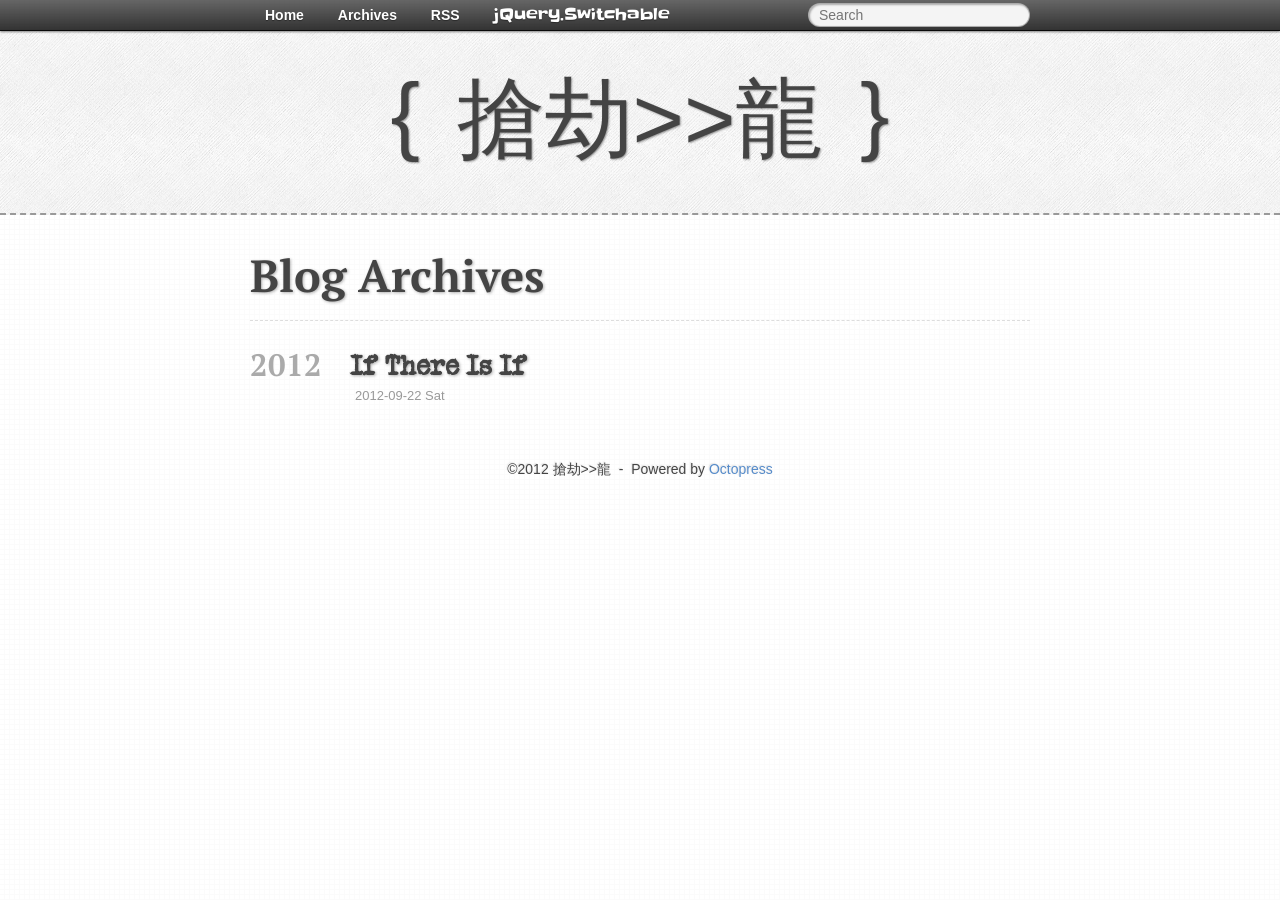
==== blog/archives/index.html @ db96f8ab "Site updated at 2012-09-22 14:22:09 UTC" ====
<!DOCTYPE html>
<html>
<head>
  <meta charset="utf-8" />
  <title>Blog Archives - 博狐小站</title>
  
  <meta name="description" content=" Blog Archives 2012 If There Is If 2012-09-22 Sat " />
  <meta name="viewport" content="width=device-width, initial-scale=1" />
  <link rel="stylesheet" href="/stylesheets/screen.css" />
  
  <link rel="alternate" href="/atom.xml" type="application/atom+xml" />
  
</head>

<body>
<!--[if IE]>
html,body{height:100%;overflow:hidden}
<div class="ie-go-away">My blog does not support the IE!</div>
<![endif]-->

<!-- 黑长直 -->
<nav class="black-long-straight">
  <ul>
    <li><a href="/">Home</a></li>
    <li><a href="/blog/archives">Archives</a></li>
    <li><a href="/atom.xml">RSS</a></li>
    <li><a href="http://switchable.mrzhang.me/" class="switchable" target="_blank">jQuery.Switchable</a></li>
    
    <li>
      <form action="http://google.com/search" method="get" target="_blank">
        <input type="hidden" name="q" value="site:bffox.github.com" />
        <input type="text" name="q" class="search" placeholder="Search" x-webkit-speech />
      </form>
    </li>
    
  </ul>
</nav>

<header class="my-nickname"><em title="">搶劫>>龍</em></header>

<section class="main-wrap clearfix">


  
  <header>
    <h1 class="page-title">Blog Archives</h1>
    
  </header>
  
  <dl class="archives">
  
  
  
    
    <dt>2012</dt>
  
  <dd><h1 class="entry-title"><a href="/if-there-is-if.html">If There Is If</a></h1>
<p class="meta">
  








  


<time datetime="2012-09-22T20:01:00+08:00" pubdate="pubdate" data-updated="true">2012-09-22 Sat</time>
  

</p>
</dd>
  
</dl>




  <section id="disqus_thread"></section>
</section>

<footer class="footer">
  &copy;2012 搶劫>>龍
  &nbsp;-&nbsp;
  Powered by <a href="http://octopress.org" target="_blank">Octopress</a>
</footer>


<ul id="social-links">
  
  
  
  
</ul>

<script src="/javascripts/application.js"></script>


<iframe src="/offline-cache.html" style="display:none"></iframe>
</body>
</html>
---- stylesheets/screen.css ----
/*
 * (c) eDoctor
 *
 * @author Jay-Jay.Zhang@eDoctor.cn
 *//*
 * Global Values
 *
 * @author Jay-Jay.Zhang@eDoctor.cn
 *//*
 * Mixins
 *
 * @author Jay-Jay.Zhang@eDoctor.cn
 *//*
 * Reset
 *
 * @author Jay-Jay.Zhang@eDoctor.cn
 */*{margin:0;padding:0}html{background:#fff;color:#444;-webkit-text-size-adjust:100%;-moz-text-size-adjust:100%;-ms-text-size-adjust:100%}body,button,input,select,textarea{font:14px/1.5 "Helvetica Neue",arial,sans-serif}h1,h2,h3,h4,h5,h6,input,select,textarea{font-size:100%}a{color:#578cca;text-decoration:none}a:hover{color:#6a99d0;text-decoration:underline}ul,ol{list-style:none}address,em{font-style:normal}fieldset,img{border:0}code{font-family:Monaco, Consolas, 'Lucida Console', monospace}audio,canvas,video{display:inline-block;*display:inline;*zoom:1}sub,sup{position:relative;font-size:75%;line-height:0;vertical-align:baseline}sup{top:-0.5em}sub{bottom:-0.25em}table{border-collapse:collapse;border-spacing:0}th{text-align:left}/*
 * Utility Classes
 *
 * @author Jay-Jay.Zhang@eDoctor.cn
 */.clearfix{*zoom:1}.clearfix:before,.clearfix:after{content:'\20';display:table}.clearfix:after{clear:both}.float-l{float:left}.float-r{float:right}.hide{display:none}.show{display:block}.inline-show{display:inline-block}.align-l{text-align:left}.align-c{text-align:center}.align-r{text-align:right}.nowrap{white-space:nowrap}.disabled{cursor:default}a.disabled:hover{text-decoration:none;cursor:default}/*
 * UI: Button
 *
 * @author Jay-Jay.Zhang@eDoctor.cn
 */.btn{display:inline-block;padding:3px 12px 2px;vertical-align:middle;border:1px solid #ccc;border-radius:4px;border-color:#e6e6e6 #e6e6e6 #bfbfbf;border-color:rgba(0,0,0,0.1) rgba(0,0,0,0.1) rgba(0,0,0,0.25);background-color:#f5f5f5;background-image:-webkit-gradient(linear, 50% 0%, 50% 100%, color-stop(0%, #ffffff), color-stop(100%, #e6e6e6));background-image:-webkit-linear-gradient(top, #ffffff,#e6e6e6);background-image:-moz-linear-gradient(top, #ffffff,#e6e6e6);background-image:-o-linear-gradient(top, #ffffff,#e6e6e6);background-image:linear-gradient(top, #ffffff,#e6e6e6);background-repeat:repeat-x;-webkit-box-shadow:0 1px rgba(255,255,255,0.2) inset,0 1px 2px rgba(0,0,0,0.1);-moz-box-shadow:0 1px rgba(255,255,255,0.2) inset,0 1px 2px rgba(0,0,0,0.1);box-shadow:0 1px rgba(255,255,255,0.2) inset,0 1px 2px rgba(0,0,0,0.1);color:#555;font-size:15px;text-align:center;text-shadow:0 1px 1px rgba(255,255,255,0.75);line-height:23px;cursor:pointer}.btn:hover{background-color:#e6e6e6}.btn.disabled,.btn[disabled]{border-color:#ccc \9;background-color:#e6e6e6}.btn:hover{color:#555;text-decoration:none;background-position:0 -15px;-webkit-transition:background-position 0.1s linear;-moz-transition:background-position 0.1s linear;-o-transition:background-position 0.1s linear;transition:background-position 0.1s linear}.btn.disabled,.btn[disabled]{background-image:none;-webkit-box-shadow:none;-moz-box-shadow:none;box-shadow:none;filter:progid:DXImageTransform.Microsoft.Alpha(Opacity=65);opacity:0.65;color:#7b7b7b;cursor:default}.btn.disabled:hover,.btn[disabled]:hover{color:#7b7b7b}button.btn{*padding:2px 1px 0;*line-height:22px}button.btn::-moz-focus-inner{padding:0;border:0}.btn-red,.btn-red:hover,.btn-green,.btn-green:hover,.btn-orange,.btn-orange:hover{color:#fff;text-shadow:0 -1px rgba(0,0,0,0.25)}.btn-red{border-color:#bd362f #bd362f #802420;border-color:rgba(0,0,0,0.1) rgba(0,0,0,0.1) rgba(0,0,0,0.25);background-color:#da4e49;background-image:-webkit-gradient(linear, 50% 0%, 50% 100%, color-stop(0%, #ee5f5b), color-stop(100%, #bd362f));background-image:-webkit-linear-gradient(top, #ee5f5b,#bd362f);background-image:-moz-linear-gradient(top, #ee5f5b,#bd362f);background-image:-o-linear-gradient(top, #ee5f5b,#bd362f);background-image:linear-gradient(top, #ee5f5b,#bd362f);background-repeat:repeat-x}.btn-red:hover{background-color:#bd362f}.btn-red.disabled,.btn-red[disabled]{border-color:#ccc \9;background-color:#e6e6e6}.btn-green{border-color:#86bd55 #86bd55 #608e37;border-color:rgba(0,0,0,0.1) rgba(0,0,0,0.1) rgba(0,0,0,0.25);background-color:#95d23a;background-image:-webkit-gradient(linear, 50% 0%, 50% 100%, color-stop(0%, #a0e028), color-stop(100%, #86bd55));background-image:-webkit-linear-gradient(top, #a0e028,#86bd55);background-image:-moz-linear-gradient(top, #a0e028,#86bd55);background-image:-o-linear-gradient(top, #a0e028,#86bd55);background-image:linear-gradient(top, #a0e028,#86bd55);background-repeat:repeat-x}.btn-green:hover{background-color:#86bd55}.btn-green.disabled,.btn-green[disabled]{border-color:#ccc \9;background-color:#e6e6e6}.btn-orange{border-color:#f89406 #f89406 #ad6704;border-color:rgba(0,0,0,0.1) rgba(0,0,0,0.1) rgba(0,0,0,0.25);background-color:#f9a732;background-image:-webkit-gradient(linear, 50% 0%, 50% 100%, color-stop(0%, #fbb450), color-stop(100%, #f89406));background-image:-webkit-linear-gradient(top, #fbb450,#f89406);background-image:-moz-linear-gradient(top, #fbb450,#f89406);background-image:-o-linear-gradient(top, #fbb450,#f89406);background-image:linear-gradient(top, #fbb450,#f89406);background-repeat:repeat-x}.btn-orange:hover{background-color:#f89406}.btn-orange.disabled,.btn-orange[disabled]{border-color:#ccc \9;background-color:#e6e6e6}/*
 * UI: Input
 *
 * @author Jay-Jay.Zhang@eDoctor.cn
 */.input{width:210px;height:18px;padding:5px;border:1px solid #ccc;border-radius:3px;-webkit-box-shadow:0 1px 1px rgba(0,0,0,0.075) inset;-moz-box-shadow:0 1px 1px rgba(0,0,0,0.075) inset;box-shadow:0 1px 1px rgba(0,0,0,0.075) inset;color:#555;line-height:1}.input:focus{border-color:#999;-webkit-box-shadow:0 1px 1px rgba(0,0,0,0.075) inset,0 0 8px rgba(0,0,0,0.1);-moz-box-shadow:0 1px 1px rgba(0,0,0,0.075) inset,0 0 8px rgba(0,0,0,0.1);box-shadow:0 1px 1px rgba(0,0,0,0.075) inset,0 0 8px rgba(0,0,0,0.1);outline:0;outline:thin dotted \9}.input.disabled,.input[disabled],.input[readonly]{border-color:#ddd;background-color:#f5f5f5;cursor:not-allowed}textarea.input{height:auto;line-height:1.5;word-wrap:break-word}select.input{width:auto;height:auto}.input-mini{width:60px}.input-small{width:90px}.input-medium{width:150px}.input-large{width:210px}.input-xlarge{width:270px}.input-xxlarge{width:530px}/*
 * Type Styles For Chinese Pages
 * (c) https://github.com/sofish/typo.css
 *
 * @author Jay-Jay.Zhang@eDoctor.cn
 */.typo p,.typo-p,.typo pre,.typo-pre,.typo ul,.typo-ul,.typo ol,.typo-ol,.typo dl,.typo-dl,.typo form,.typo-form,.typo hr,.typo-hr,.typo table,.typo-table{margin-bottom:1em}.typo-h1-6,.typo h1,.typo-h1,.typo h2,.typo-h2,.typo h3,.typo-h3,.typo h4,.typo-h4,.typo h5,.typo-h5,.typo h6,.typo-h6{margin-bottom:0.4em;font-weight:500;font-weight:800\9;line-height:1.5}.typo h1,.typo-h1{font-size:1.8em}.typo h2,.typo-h2{font-size:1.6em}.typo h3,.typo-h3{font-size:1.4em}.typo h4,.typo-h4{font-size:1.2em}.typo h5,.typo-h5{font-size:1em}.typo h6,.typo-h6{font-size:1em}.typo ul,.typo-ul{margin-left:1.3em;list-style:disc}.typo ol,.typo-ol{margin-left:1.9em;list-style:decimal}.typo li ul,.typo li ol,.typo-ul ul,.typo-ul ol,.typo-ol ul,.typo-ol ol{margin-top:0;margin-bottom:0;margin-left:2em}.typo li ul,.typo-ul ul,.typo-ol ul{list-style:circle}.typo-table th,.typo table th,.typo-table td,.typo table td{border:1px solid #ddd;padding:5px 10px}.typo-table th,.typo table th{background:#fbfbfb}.typo-table thead th,.typo table thead th{background:#f1f1f1}@font-face{font-family:'Slackey';font-style:normal;font-weight:normal;src:local("Slackey"),url("/fonts/Slackey-webfont.woff") format("woff")}@font-face{font-family:'SecretTypewriterRegular';font-style:normal;font-weight:normal;src:local("SecretTypewriterRegular"),url("/fonts/veteran_typewriter-webfont.woff") format("woff")}@font-face{font-family:'PT Serif';font-style:normal;font-weight:normal;src:local("PT Serif"),url("/fonts/ptSerif-webfont.woff") format("woff")}html{background:#fff url(/images/bg.png) repeat}body{min-width:780px;padding-top:32px}iframe{border:0}.black-long-straight{position:fixed;top:0;left:0;z-index:9998;width:100%;height:30px;border-bottom:1px solid rgba(0,0,0,0.9);background:rgba(0,0,0,0.8);background:-webkit-gradient(linear, 50% 0%, 50% 100%, color-stop(0%, rgba(0,0,0,0.6)), color-stop(100%, rgba(0,0,0,0.8)));background:-webkit-linear-gradient(top, rgba(0,0,0,0.6),rgba(0,0,0,0.8));background:-moz-linear-gradient(top, rgba(0,0,0,0.6),rgba(0,0,0,0.8));background:-o-linear-gradient(top, rgba(0,0,0,0.6),rgba(0,0,0,0.8));background:linear-gradient(top, rgba(0,0,0,0.6),rgba(0,0,0,0.8));-webkit-box-shadow:0 1px 2px rgba(0,0,0,0.5);-moz-box-shadow:0 1px 2px rgba(0,0,0,0.5);box-shadow:0 1px 2px rgba(0,0,0,0.5)}.black-long-straight li{display:inline}.black-long-straight a{display:inline-block;padding:0 15px;color:#fff;font-weight:bold;line-height:30px;text-shadow:0 1px 1px rgba(0,0,0,0.4);-webkit-transition:background-color 0.3s ease-in-out;-moz-transition:background-color 0.3s ease-in-out;-o-transition:background-color 0.3s ease-in-out;transition:background-color 0.3s ease-in-out}.black-long-straight a:hover{background-color:rgba(0,0,0,0.3);text-decoration:none}.black-long-straight a.switchable{font:normal 16px/28px "Slackey","Helvetica Neue",arial,sans-serif}.black-long-straight .search{float:right;width:200px;height:16px;border-radius:22px;margin:-27px 0 0 15px;padding:3px 10px;border:1px solid rgba(0,0,0,0.3);outline:none;background-color:#f4f4f4;-webkit-box-shadow:1px 1px 2px rgba(0,0,0,0.3) inset;-moz-box-shadow:1px 1px 2px rgba(0,0,0,0.3) inset;box-shadow:1px 1px 2px rgba(0,0,0,0.3) inset;color:#666;line-height:1;-webkit-transition:background-color 0.15s ease-in-out;-moz-transition:background-color 0.15s ease-in-out;-o-transition:background-color 0.15s ease-in-out;transition:background-color 0.15s ease-in-out}.black-long-straight .search:hover,.black-long-straight .search:focus{background-color:#e8e8e8}.my-nickname{margin-bottom:30px;padding:38px 0 50px;border-bottom:2px dashed #999;background:url(/images/bg2.png) repeat;font-size:88px;line-height:1;text-align:center;text-shadow:1px 1px 2px rgba(0,0,0,0.4)}.my-nickname::before{content:'{';margin-right:20px}.my-nickname::after{content:'}';margin-left:20px}.my-nickname em{display:inline-block;vertical-align:text-bottom;white-space:nowrap;-webkit-animation:Open 1.5s ease-out forwards, Show 3.5s forwards;-moz-animation:Open 1.5s ease-out forwards, Show 3.5s forwards}@media screen and (max-device-width: 1024px){.my-nickname em{-webkit-animation:none, none}}@-webkit-keyframes Open{0%,66%{width:0}100%{width:400px}}@-moz-keyframes Open{0%,66%{width:0}100%{width:400px}}@-webkit-keyframes Show{0%,40%{opacity:0}100%{opacity:1}}@-moz-keyframes Show{0%,40%{opacity:0}100%{opacity:1}}.main-wrap,.black-long-straight ul{width:780px;margin:0 auto}.footer{padding:40px 0 20px;text-align:center;text-shadow:-1px -1px 1px rgba(204,204,204,0.5)}.pagination a{margin-top:1em}article{padding:1em 0;border-bottom:1px dashed #ddd}article .neighbor{padding-top:2em}.entry-title{font-family:"SecretTypewriterRegular","Helvetica Neue",arial,sans-serif;font-size:28px;text-shadow:1px 1px 3px rgba(0,0,0,0.3)}.entry-title a{color:#444;-webkit-transition:color 1s ease-in-out;-moz-transition:color 1s ease-in-out;-o-transition:color 1s ease-in-out;transition:color 1s ease-in-out}.entry-title a:hover{color:#105cb6}.entry-content{font-size:16px}.entry-content p:first-child::first-letter{font-size:24px}.entry-content p>code,.entry-content li>code{display:inline-block;padding:0 .2em;border:1px solid #ddd;border-radius:3px;background:#f8f8f8;font-size:14px}.entry-content p>pre[class^='sh_']>code,.entry-content li>pre[class^='sh_']>code{display:block}.meta{height:16px;padding:0 5px;color:#999;line-height:1}.tags{margin-left:8px;font-size:13px}time{font-size:13px}.share-to-weibo{padding-left:1em;vertical-align:middle}.share-to-weibo a{display:inline-block;width:16px;height:16px;margin-right:4px;background:url(/images/icon.png) no-repeat 999px 999px}.share-to-weibo .sina-weibo{background-position:0 0}.share-to-weibo .tencent-weibo{background-position:0 -16px}.share-to-weibo .twitter{background-position:0 -32px}.archives{position:relative;padding:15px 0 0 100px}.archives dt{position:absolute;left:0;padding-top:6px;color:#aaa;font-family:"PT Serif",Georgia,"Helvetica Neue",arial,sans-serif;font-size:31px}.archives dd{padding:10px 0 15px;border-bottom:1px dashed #ddd}.archives dd:last-of-type{border-bottom:0}.page-title{padding-bottom:15px;border-bottom:1px dashed #ddd;color:#444;font:normal 45px "PT Serif",Georgia,"Helvetica Neue",arial,sans-serif;text-shadow:1px 1px 3px rgba(0,0,0,0.3)}#social-links{position:fixed;top:30px;left:20px}#social-links li{width:35px;height:35px;border-radius:35px;overflow:hidden;margin-top:9px;background-color:rgba(0,0,0,0.4);text-align:center;line-height:35px;-webkit-transition:background-color 1s ease-in-out;-moz-transition:background-color 1s ease-in-out;-o-transition:background-color 1s ease-in-out;transition:background-color 1s ease-in-out}#social-links li:hover{background-color:rgba(0,0,0,0.6)}#social-links a{display:inline-block;position:relative;width:100%;height:100%}#social-links a svg{position:absolute}#social-links a .github{top:3px;left:2px}#social-links a .sina-weibo{top:8px;left:6px}#social-links a .tencent-weibo{top:6px;left:4px}#social-links a .twitter{top:2px;left:3px}pre[class^='sh_'],.sh_sourcecode{overflow-x:auto;margin-top:1em;padding:8px 12px;border:1px solid #e8e8e8;border-left-width:6px;border-radius:0 4px 4px 0;background:#f8f8f8;text-shadow:0 -1px rgba(0,0,0,0.1)}.sh_sourcecode .sh_type,.sh_sourcecode .sh_keyword,.sh_sourcecode .sh_selector,.sh_sourcecode .sh_preproc{color:#e8bf69}.sh_sourcecode .sh_string,.sh_sourcecode .sh_regexp,.sh_sourcecode .sh_number,.sh_sourcecode .sh_specialchar{color:#a5c160}.sh_sourcecode .sh_property,.sh_sourcecode .sh_value{color:#6e9cbd}.sh_sourcecode .sh_function{color:#da4938}.sh_sourcecode .sh_comment{color:#bc9357;font-style:italic;text-shadow:none}.sh_commands code::before{margin-right:10px;content:"$"}.flash-notice{margin:10px auto;text-align:center}.flash-notice div{display:inline-block;padding:10px 20px;border:1px solid #ddd;border-radius:4px;text-shadow:0 1px rgba(255,255,255,0.5)}.flash-notice div a{color:inherit;text-decoration:underline}.flash-notice .warning{border-color:#fbeed5;background-color:#fcf8e3;color:#c09853}.flash-notice .error{border-color:#eed3d7;background-color:#f2dede;color:#b94a48}.flash-notice .success{border-color:#d6e9c6;background-color:#dff0d8;color:#468847}.flash-notice .info{border-color:#bce8f1;background-color:#d9edf7;color:#3a87ad}.fork-me{display:block;position:fixed;top:31px;right:0;width:149px;height:149px;overflow:hidden;background:url(/images/fork-me.png) no-repeat;font-size:0;text-indent:-9999px}.page-not-found{padding-top:50px;font-size:20px;text-align:center}.page-not-found em{font-size:150px;font-weight:800;letter-spacing:8px;text-shadow:-1px 0 #888,-16px 0 #444,-17px 0 #888;-webkit-transform:skew(-5deg, -3deg);-moz-transform:skew(-5deg, -3deg);-o-transform:skew(-5deg, -3deg);transform:skew(-5deg, -3deg)}.ie-go-away{position:absolute;top:0;left:0;width:100%;height:100%;z-index:9999;background:#fff;font-size:72px;font-weight:bold}
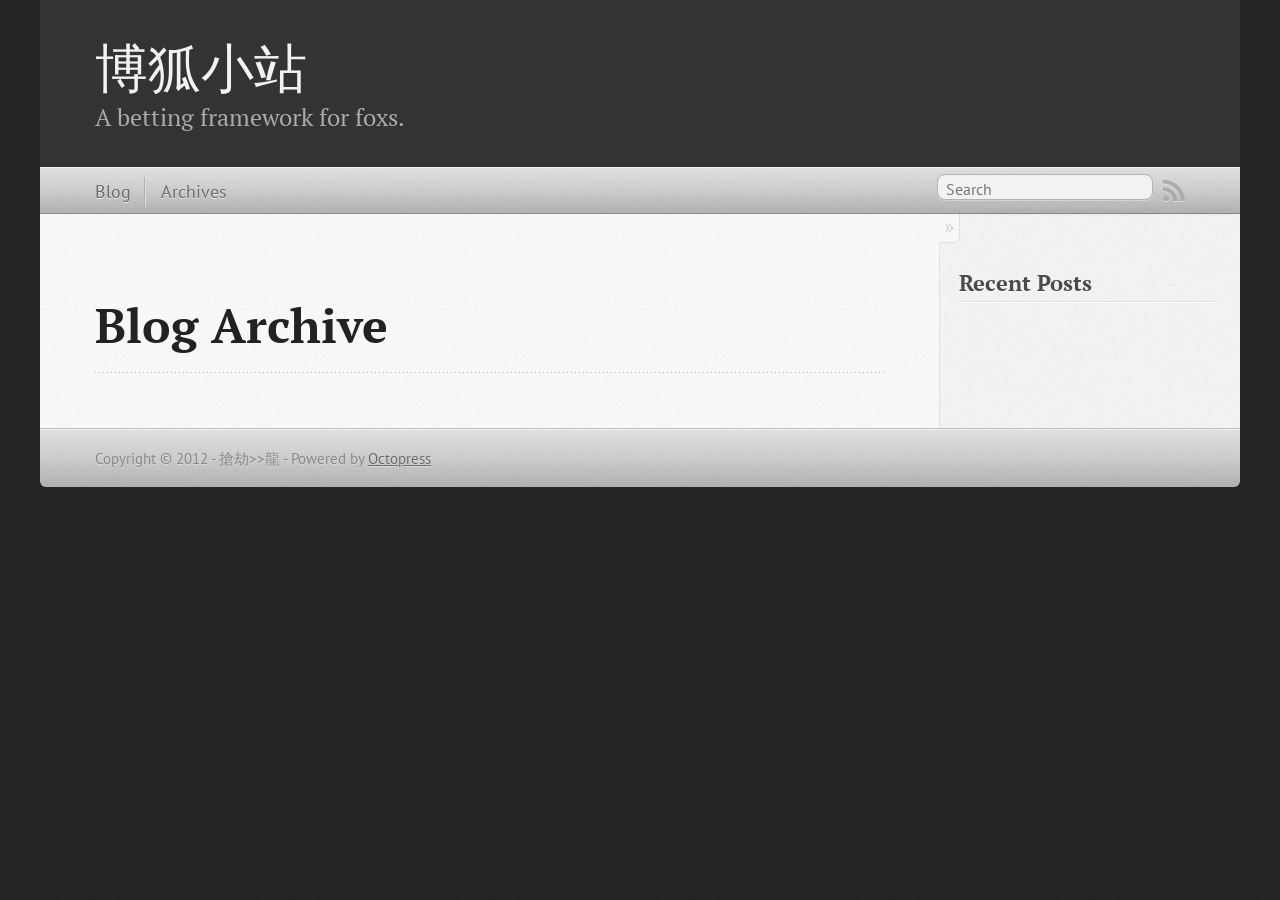
==== commit 81c5119f: "Site updated at 2012-09-22 17:54:28 UTC" ====
--- a/blog/archives/index.html
+++ b/blog/archives/index.html
@@ -1,62 +1,110 @@
 
 <!DOCTYPE html>
-<html>
+<!--[if IEMobile 7 ]><html class="no-js iem7"><![endif]-->
+<!--[if lt IE 9]><html class="no-js lte-ie8"><![endif]-->
+<!--[if (gt IE 8)|(gt IEMobile 7)|!(IEMobile)|!(IE)]><!--><html class="no-js" lang="en"><!--<![endif]-->
 <head>
-  <meta charset="utf-8" />
-  <title>Blog Archives - 博狐小站</title>
+  <meta charset="utf-8">
+  <title>Blog Archive - 博狐小站</title>
+  <meta name="author" content="搶劫>>龍">
+
   
-  <meta name="description" content=" Blog Archives 2012 If There Is If 2012-09-22 Sat " />
-  <meta name="viewport" content="width=device-width, initial-scale=1" />
-  <link rel="stylesheet" href="/stylesheets/screen.css" />
+  <meta name="description" content=" Blog Archive Recent Posts ">
   
-  <link rel="alternate" href="/atom.xml" type="application/atom+xml" />
+
+  <!-- http://t.co/dKP3o1e -->
+  <meta name="HandheldFriendly" content="True">
+  <meta name="MobileOptimized" content="320">
+  <meta name="viewport" content="width=device-width, initial-scale=1">
+
   
+  <link rel="canonical" href="http://bffox.github.com/blog/archives/index.html">
+  <link href="/favicon.png" rel="icon">
+  <link href="/stylesheets/screen.css" media="screen, projection" rel="stylesheet" type="text/css">
+  <script src="/javascripts/modernizr-2.0.js"></script>
+  <script src="/javascripts/ender.js"></script>
+  <script src="/javascripts/octopress.js" type="text/javascript"></script>
+  <link href="/atom.xml" rel="alternate" title="博狐小站" type="application/atom+xml">
+  <!--Fonts from Google"s Web font directory at http://google.com/webfonts -->
+<link href="http://fonts.googleapis.com/css?family=PT+Serif:regular,italic,bold,bolditalic" rel="stylesheet" type="text/css">
+<link href="http://fonts.googleapis.com/css?family=PT+Sans:regular,italic,bold,bolditalic" rel="stylesheet" type="text/css">
+
+  
+
 </head>
 
-<body>
-<!--[if IE]>
-html,body{height:100%;overflow:hidden}
-<div class="ie-go-away">My blog does not support the IE!</div>
-<![endif]-->
+<body   >
+  <header role="banner"><hgroup>
+  <h1><a href="/">博狐小站</a></h1>
+  
+    <h2>A betting framework for foxs.</h2>
+  
+</hgroup>
 
-<!-- 黑长直 -->
-<nav class="black-long-straight">
-  <ul>
-    <li><a href="/">Home</a></li>
-    <li><a href="/blog/archives">Archives</a></li>
-    <li><a href="/atom.xml">RSS</a></li>
-    <li><a href="http://switchable.mrzhang.me/" class="switchable" target="_blank">jQuery.Switchable</a></li>
+</header>
+  <nav role="navigation"><ul class="subscription" data-subscription="rss">
+  <li><a href="/atom.xml" rel="subscribe-rss" title="subscribe via RSS">RSS</a></li>
+  
+</ul>
+  
+<form action="http://google.com/search" method="get">
+  <fieldset role="search">
+    <input type="hidden" name="q" value="site:bffox.github.com" />
+    <input class="search" type="text" name="q" results="0" placeholder="Search"/>
+  </fieldset>
+</form>
+  
+<ul class="main-navigation">
+  <li><a href="/">Blog</a></li>
+  <li><a href="/blog/archives">Archives</a></li>
+</ul>
+
+</nav>
+  <div id="main">
+    <div id="content">
+      <div>
+<article role="article">
+  
+  <header>
+    <h1 class="entry-title">Blog Archive</h1>
     
-    <li>
-      <form action="http://google.com/search" method="get" target="_blank">
-        <input type="hidden" name="q" value="site:bffox.github.com" />
-        <input type="text" name="q" class="search" placeholder="Search" x-webkit-speech />
-      </form>
-    </li>
+  </header>
+  
+  <div id="blog-archives">
+
+</div>
+
+  
+</article>
+
+</div>
+
+<aside class="sidebar">
+  
+    <section>
+  <h1>Recent Posts</h1>
+  <ul id="recent_posts">
     
   </ul>
-</nav>
+</section>
 
-<header class="my-nickname"><em title="">搶劫>>龍</em></header>
 
-<section class="main-wrap clearfix">
+
+
 
 
   
-  <header>
-    <h1 class="page-title">Blog Archives</h1>
-    
-  </header>
-  
-  <dl class="archives">
-  
-  
-  
-    
-    <dt>2012</dt>
-  
-  <dd><h1 class="entry-title"><a href="/if-there-is-if.html">If There Is If</a></h1>
-<p class="meta">
+</aside>
+
+
+    </div>
+  </div>
+  <footer role="contentinfo"><p>
+  Copyright &copy; 2012 - 搶劫>>龍 -
+  <span class="credit">Powered by <a href="http://octopress.org">Octopress</a></span>
+</p>
+
+</footer>
   
 
 
@@ -65,41 +113,19 @@
 
 
 
-
-  
-
-
-<time datetime="2012-09-22T20:01:00+08:00" pubdate="pubdate" data-updated="true">2012-09-22 Sat</time>
-  
-
-</p>
-</dd>
-  
-</dl>
+  <script type="text/javascript">
+    (function(){
+      var twitterWidgets = document.createElement('script');
+      twitterWidgets.type = 'text/javascript';
+      twitterWidgets.async = true;
+      twitterWidgets.src = 'http://platform.twitter.com/widgets.js';
+      document.getElementsByTagName('head')[0].appendChild(twitterWidgets);
+    })();
+  </script>
 
 
 
 
-  <section id="disqus_thread"></section>
-</section>
 
-<footer class="footer">
-  &copy;2012 搶劫>>龍
-  &nbsp;-&nbsp;
-  Powered by <a href="http://octopress.org" target="_blank">Octopress</a>
-</footer>
-
-
-<ul id="social-links">
-  
-  
-  
-  
-</ul>
-
-<script src="/javascripts/application.js"></script>
-
-
-<iframe src="/offline-cache.html" style="display:none"></iframe>
 </body>
-</html>+</html>
--- a/stylesheets/screen.css
+++ b/stylesheets/screen.css
@@ -1,34 +1 @@
-/*
- * (c) eDoctor
- *
- * @author Jay-Jay.Zhang@eDoctor.cn
- *//*
- * Global Values
- *
- * @author Jay-Jay.Zhang@eDoctor.cn
- *//*
- * Mixins
- *
- * @author Jay-Jay.Zhang@eDoctor.cn
- *//*
- * Reset
- *
- * @author Jay-Jay.Zhang@eDoctor.cn
- */*{margin:0;padding:0}html{background:#fff;color:#444;-webkit-text-size-adjust:100%;-moz-text-size-adjust:100%;-ms-text-size-adjust:100%}body,button,input,select,textarea{font:14px/1.5 "Helvetica Neue",arial,sans-serif}h1,h2,h3,h4,h5,h6,input,select,textarea{font-size:100%}a{color:#578cca;text-decoration:none}a:hover{color:#6a99d0;text-decoration:underline}ul,ol{list-style:none}address,em{font-style:normal}fieldset,img{border:0}code{font-family:Monaco, Consolas, 'Lucida Console', monospace}audio,canvas,video{display:inline-block;*display:inline;*zoom:1}sub,sup{position:relative;font-size:75%;line-height:0;vertical-align:baseline}sup{top:-0.5em}sub{bottom:-0.25em}table{border-collapse:collapse;border-spacing:0}th{text-align:left}/*
- * Utility Classes
- *
- * @author Jay-Jay.Zhang@eDoctor.cn
- */.clearfix{*zoom:1}.clearfix:before,.clearfix:after{content:'\20';display:table}.clearfix:after{clear:both}.float-l{float:left}.float-r{float:right}.hide{display:none}.show{display:block}.inline-show{display:inline-block}.align-l{text-align:left}.align-c{text-align:center}.align-r{text-align:right}.nowrap{white-space:nowrap}.disabled{cursor:default}a.disabled:hover{text-decoration:none;cursor:default}/*
- * UI: Button
- *
- * @author Jay-Jay.Zhang@eDoctor.cn
- */.btn{display:inline-block;padding:3px 12px 2px;vertical-align:middle;border:1px solid #ccc;border-radius:4px;border-color:#e6e6e6 #e6e6e6 #bfbfbf;border-color:rgba(0,0,0,0.1) rgba(0,0,0,0.1) rgba(0,0,0,0.25);background-color:#f5f5f5;background-image:-webkit-gradient(linear, 50% 0%, 50% 100%, color-stop(0%, #ffffff), color-stop(100%, #e6e6e6));background-image:-webkit-linear-gradient(top, #ffffff,#e6e6e6);background-image:-moz-linear-gradient(top, #ffffff,#e6e6e6);background-image:-o-linear-gradient(top, #ffffff,#e6e6e6);background-image:linear-gradient(top, #ffffff,#e6e6e6);background-repeat:repeat-x;-webkit-box-shadow:0 1px rgba(255,255,255,0.2) inset,0 1px 2px rgba(0,0,0,0.1);-moz-box-shadow:0 1px rgba(255,255,255,0.2) inset,0 1px 2px rgba(0,0,0,0.1);box-shadow:0 1px rgba(255,255,255,0.2) inset,0 1px 2px rgba(0,0,0,0.1);color:#555;font-size:15px;text-align:center;text-shadow:0 1px 1px rgba(255,255,255,0.75);line-height:23px;cursor:pointer}.btn:hover{background-color:#e6e6e6}.btn.disabled,.btn[disabled]{border-color:#ccc \9;background-color:#e6e6e6}.btn:hover{color:#555;text-decoration:none;background-position:0 -15px;-webkit-transition:background-position 0.1s linear;-moz-transition:background-position 0.1s linear;-o-transition:background-position 0.1s linear;transition:background-position 0.1s linear}.btn.disabled,.btn[disabled]{background-image:none;-webkit-box-shadow:none;-moz-box-shadow:none;box-shadow:none;filter:progid:DXImageTransform.Microsoft.Alpha(Opacity=65);opacity:0.65;color:#7b7b7b;cursor:default}.btn.disabled:hover,.btn[disabled]:hover{color:#7b7b7b}button.btn{*padding:2px 1px 0;*line-height:22px}button.btn::-moz-focus-inner{padding:0;border:0}.btn-red,.btn-red:hover,.btn-green,.btn-green:hover,.btn-orange,.btn-orange:hover{color:#fff;text-shadow:0 -1px rgba(0,0,0,0.25)}.btn-red{border-color:#bd362f #bd362f #802420;border-color:rgba(0,0,0,0.1) rgba(0,0,0,0.1) rgba(0,0,0,0.25);background-color:#da4e49;background-image:-webkit-gradient(linear, 50% 0%, 50% 100%, color-stop(0%, #ee5f5b), color-stop(100%, #bd362f));background-image:-webkit-linear-gradient(top, #ee5f5b,#bd362f);background-image:-moz-linear-gradient(top, #ee5f5b,#bd362f);background-image:-o-linear-gradient(top, #ee5f5b,#bd362f);background-image:linear-gradient(top, #ee5f5b,#bd362f);background-repeat:repeat-x}.btn-red:hover{background-color:#bd362f}.btn-red.disabled,.btn-red[disabled]{border-color:#ccc \9;background-color:#e6e6e6}.btn-green{border-color:#86bd55 #86bd55 #608e37;border-color:rgba(0,0,0,0.1) rgba(0,0,0,0.1) rgba(0,0,0,0.25);background-color:#95d23a;background-image:-webkit-gradient(linear, 50% 0%, 50% 100%, color-stop(0%, #a0e028), color-stop(100%, #86bd55));background-image:-webkit-linear-gradient(top, #a0e028,#86bd55);background-image:-moz-linear-gradient(top, #a0e028,#86bd55);background-image:-o-linear-gradient(top, #a0e028,#86bd55);background-image:linear-gradient(top, #a0e028,#86bd55);background-repeat:repeat-x}.btn-green:hover{background-color:#86bd55}.btn-green.disabled,.btn-green[disabled]{border-color:#ccc \9;background-color:#e6e6e6}.btn-orange{border-color:#f89406 #f89406 #ad6704;border-color:rgba(0,0,0,0.1) rgba(0,0,0,0.1) rgba(0,0,0,0.25);background-color:#f9a732;background-image:-webkit-gradient(linear, 50% 0%, 50% 100%, color-stop(0%, #fbb450), color-stop(100%, #f89406));background-image:-webkit-linear-gradient(top, #fbb450,#f89406);background-image:-moz-linear-gradient(top, #fbb450,#f89406);background-image:-o-linear-gradient(top, #fbb450,#f89406);background-image:linear-gradient(top, #fbb450,#f89406);background-repeat:repeat-x}.btn-orange:hover{background-color:#f89406}.btn-orange.disabled,.btn-orange[disabled]{border-color:#ccc \9;background-color:#e6e6e6}/*
- * UI: Input
- *
- * @author Jay-Jay.Zhang@eDoctor.cn
- */.input{width:210px;height:18px;padding:5px;border:1px solid #ccc;border-radius:3px;-webkit-box-shadow:0 1px 1px rgba(0,0,0,0.075) inset;-moz-box-shadow:0 1px 1px rgba(0,0,0,0.075) inset;box-shadow:0 1px 1px rgba(0,0,0,0.075) inset;color:#555;line-height:1}.input:focus{border-color:#999;-webkit-box-shadow:0 1px 1px rgba(0,0,0,0.075) inset,0 0 8px rgba(0,0,0,0.1);-moz-box-shadow:0 1px 1px rgba(0,0,0,0.075) inset,0 0 8px rgba(0,0,0,0.1);box-shadow:0 1px 1px rgba(0,0,0,0.075) inset,0 0 8px rgba(0,0,0,0.1);outline:0;outline:thin dotted \9}.input.disabled,.input[disabled],.input[readonly]{border-color:#ddd;background-color:#f5f5f5;cursor:not-allowed}textarea.input{height:auto;line-height:1.5;word-wrap:break-word}select.input{width:auto;height:auto}.input-mini{width:60px}.input-small{width:90px}.input-medium{width:150px}.input-large{width:210px}.input-xlarge{width:270px}.input-xxlarge{width:530px}/*
- * Type Styles For Chinese Pages
- * (c) https://github.com/sofish/typo.css
- *
- * @author Jay-Jay.Zhang@eDoctor.cn
- */.typo p,.typo-p,.typo pre,.typo-pre,.typo ul,.typo-ul,.typo ol,.typo-ol,.typo dl,.typo-dl,.typo form,.typo-form,.typo hr,.typo-hr,.typo table,.typo-table{margin-bottom:1em}.typo-h1-6,.typo h1,.typo-h1,.typo h2,.typo-h2,.typo h3,.typo-h3,.typo h4,.typo-h4,.typo h5,.typo-h5,.typo h6,.typo-h6{margin-bottom:0.4em;font-weight:500;font-weight:800\9;line-height:1.5}.typo h1,.typo-h1{font-size:1.8em}.typo h2,.typo-h2{font-size:1.6em}.typo h3,.typo-h3{font-size:1.4em}.typo h4,.typo-h4{font-size:1.2em}.typo h5,.typo-h5{font-size:1em}.typo h6,.typo-h6{font-size:1em}.typo ul,.typo-ul{margin-left:1.3em;list-style:disc}.typo ol,.typo-ol{margin-left:1.9em;list-style:decimal}.typo li ul,.typo li ol,.typo-ul ul,.typo-ul ol,.typo-ol ul,.typo-ol ol{margin-top:0;margin-bottom:0;margin-left:2em}.typo li ul,.typo-ul ul,.typo-ol ul{list-style:circle}.typo-table th,.typo table th,.typo-table td,.typo table td{border:1px solid #ddd;padding:5px 10px}.typo-table th,.typo table th{background:#fbfbfb}.typo-table thead th,.typo table thead th{background:#f1f1f1}@font-face{font-family:'Slackey';font-style:normal;font-weight:normal;src:local("Slackey"),url("/fonts/Slackey-webfont.woff") format("woff")}@font-face{font-family:'SecretTypewriterRegular';font-style:normal;font-weight:normal;src:local("SecretTypewriterRegular"),url("/fonts/veteran_typewriter-webfont.woff") format("woff")}@font-face{font-family:'PT Serif';font-style:normal;font-weight:normal;src:local("PT Serif"),url("/fonts/ptSerif-webfont.woff") format("woff")}html{background:#fff url(/images/bg.png) repeat}body{min-width:780px;padding-top:32px}iframe{border:0}.black-long-straight{position:fixed;top:0;left:0;z-index:9998;width:100%;height:30px;border-bottom:1px solid rgba(0,0,0,0.9);background:rgba(0,0,0,0.8);background:-webkit-gradient(linear, 50% 0%, 50% 100%, color-stop(0%, rgba(0,0,0,0.6)), color-stop(100%, rgba(0,0,0,0.8)));background:-webkit-linear-gradient(top, rgba(0,0,0,0.6),rgba(0,0,0,0.8));background:-moz-linear-gradient(top, rgba(0,0,0,0.6),rgba(0,0,0,0.8));background:-o-linear-gradient(top, rgba(0,0,0,0.6),rgba(0,0,0,0.8));background:linear-gradient(top, rgba(0,0,0,0.6),rgba(0,0,0,0.8));-webkit-box-shadow:0 1px 2px rgba(0,0,0,0.5);-moz-box-shadow:0 1px 2px rgba(0,0,0,0.5);box-shadow:0 1px 2px rgba(0,0,0,0.5)}.black-long-straight li{display:inline}.black-long-straight a{display:inline-block;padding:0 15px;color:#fff;font-weight:bold;line-height:30px;text-shadow:0 1px 1px rgba(0,0,0,0.4);-webkit-transition:background-color 0.3s ease-in-out;-moz-transition:background-color 0.3s ease-in-out;-o-transition:background-color 0.3s ease-in-out;transition:background-color 0.3s ease-in-out}.black-long-straight a:hover{background-color:rgba(0,0,0,0.3);text-decoration:none}.black-long-straight a.switchable{font:normal 16px/28px "Slackey","Helvetica Neue",arial,sans-serif}.black-long-straight .search{float:right;width:200px;height:16px;border-radius:22px;margin:-27px 0 0 15px;padding:3px 10px;border:1px solid rgba(0,0,0,0.3);outline:none;background-color:#f4f4f4;-webkit-box-shadow:1px 1px 2px rgba(0,0,0,0.3) inset;-moz-box-shadow:1px 1px 2px rgba(0,0,0,0.3) inset;box-shadow:1px 1px 2px rgba(0,0,0,0.3) inset;color:#666;line-height:1;-webkit-transition:background-color 0.15s ease-in-out;-moz-transition:background-color 0.15s ease-in-out;-o-transition:background-color 0.15s ease-in-out;transition:background-color 0.15s ease-in-out}.black-long-straight .search:hover,.black-long-straight .search:focus{background-color:#e8e8e8}.my-nickname{margin-bottom:30px;padding:38px 0 50px;border-bottom:2px dashed #999;background:url(/images/bg2.png) repeat;font-size:88px;line-height:1;text-align:center;text-shadow:1px 1px 2px rgba(0,0,0,0.4)}.my-nickname::before{content:'{';margin-right:20px}.my-nickname::after{content:'}';margin-left:20px}.my-nickname em{display:inline-block;vertical-align:text-bottom;white-space:nowrap;-webkit-animation:Open 1.5s ease-out forwards, Show 3.5s forwards;-moz-animation:Open 1.5s ease-out forwards, Show 3.5s forwards}@media screen and (max-device-width: 1024px){.my-nickname em{-webkit-animation:none, none}}@-webkit-keyframes Open{0%,66%{width:0}100%{width:400px}}@-moz-keyframes Open{0%,66%{width:0}100%{width:400px}}@-webkit-keyframes Show{0%,40%{opacity:0}100%{opacity:1}}@-moz-keyframes Show{0%,40%{opacity:0}100%{opacity:1}}.main-wrap,.black-long-straight ul{width:780px;margin:0 auto}.footer{padding:40px 0 20px;text-align:center;text-shadow:-1px -1px 1px rgba(204,204,204,0.5)}.pagination a{margin-top:1em}article{padding:1em 0;border-bottom:1px dashed #ddd}article .neighbor{padding-top:2em}.entry-title{font-family:"SecretTypewriterRegular","Helvetica Neue",arial,sans-serif;font-size:28px;text-shadow:1px 1px 3px rgba(0,0,0,0.3)}.entry-title a{color:#444;-webkit-transition:color 1s ease-in-out;-moz-transition:color 1s ease-in-out;-o-transition:color 1s ease-in-out;transition:color 1s ease-in-out}.entry-title a:hover{color:#105cb6}.entry-content{font-size:16px}.entry-content p:first-child::first-letter{font-size:24px}.entry-content p>code,.entry-content li>code{display:inline-block;padding:0 .2em;border:1px solid #ddd;border-radius:3px;background:#f8f8f8;font-size:14px}.entry-content p>pre[class^='sh_']>code,.entry-content li>pre[class^='sh_']>code{display:block}.meta{height:16px;padding:0 5px;color:#999;line-height:1}.tags{margin-left:8px;font-size:13px}time{font-size:13px}.share-to-weibo{padding-left:1em;vertical-align:middle}.share-to-weibo a{display:inline-block;width:16px;height:16px;margin-right:4px;background:url(/images/icon.png) no-repeat 999px 999px}.share-to-weibo .sina-weibo{background-position:0 0}.share-to-weibo .tencent-weibo{background-position:0 -16px}.share-to-weibo .twitter{background-position:0 -32px}.archives{position:relative;padding:15px 0 0 100px}.archives dt{position:absolute;left:0;padding-top:6px;color:#aaa;font-family:"PT Serif",Georgia,"Helvetica Neue",arial,sans-serif;font-size:31px}.archives dd{padding:10px 0 15px;border-bottom:1px dashed #ddd}.archives dd:last-of-type{border-bottom:0}.page-title{padding-bottom:15px;border-bottom:1px dashed #ddd;color:#444;font:normal 45px "PT Serif",Georgia,"Helvetica Neue",arial,sans-serif;text-shadow:1px 1px 3px rgba(0,0,0,0.3)}#social-links{position:fixed;top:30px;left:20px}#social-links li{width:35px;height:35px;border-radius:35px;overflow:hidden;margin-top:9px;background-color:rgba(0,0,0,0.4);text-align:center;line-height:35px;-webkit-transition:background-color 1s ease-in-out;-moz-transition:background-color 1s ease-in-out;-o-transition:background-color 1s ease-in-out;transition:background-color 1s ease-in-out}#social-links li:hover{background-color:rgba(0,0,0,0.6)}#social-links a{display:inline-block;position:relative;width:100%;height:100%}#social-links a svg{position:absolute}#social-links a .github{top:3px;left:2px}#social-links a .sina-weibo{top:8px;left:6px}#social-links a .tencent-weibo{top:6px;left:4px}#social-links a .twitter{top:2px;left:3px}pre[class^='sh_'],.sh_sourcecode{overflow-x:auto;margin-top:1em;padding:8px 12px;border:1px solid #e8e8e8;border-left-width:6px;border-radius:0 4px 4px 0;background:#f8f8f8;text-shadow:0 -1px rgba(0,0,0,0.1)}.sh_sourcecode .sh_type,.sh_sourcecode .sh_keyword,.sh_sourcecode .sh_selector,.sh_sourcecode .sh_preproc{color:#e8bf69}.sh_sourcecode .sh_string,.sh_sourcecode .sh_regexp,.sh_sourcecode .sh_number,.sh_sourcecode .sh_specialchar{color:#a5c160}.sh_sourcecode .sh_property,.sh_sourcecode .sh_value{color:#6e9cbd}.sh_sourcecode .sh_function{color:#da4938}.sh_sourcecode .sh_comment{color:#bc9357;font-style:italic;text-shadow:none}.sh_commands code::before{margin-right:10px;content:"$"}.flash-notice{margin:10px auto;text-align:center}.flash-notice div{display:inline-block;padding:10px 20px;border:1px solid #ddd;border-radius:4px;text-shadow:0 1px rgba(255,255,255,0.5)}.flash-notice div a{color:inherit;text-decoration:underline}.flash-notice .warning{border-color:#fbeed5;background-color:#fcf8e3;color:#c09853}.flash-notice .error{border-color:#eed3d7;background-color:#f2dede;color:#b94a48}.flash-notice .success{border-color:#d6e9c6;background-color:#dff0d8;color:#468847}.flash-notice .info{border-color:#bce8f1;background-color:#d9edf7;color:#3a87ad}.fork-me{display:block;position:fixed;top:31px;right:0;width:149px;height:149px;overflow:hidden;background:url(/images/fork-me.png) no-repeat;font-size:0;text-indent:-9999px}.page-not-found{padding-top:50px;font-size:20px;text-align:center}.page-not-found em{font-size:150px;font-weight:800;letter-spacing:8px;text-shadow:-1px 0 #888,-16px 0 #444,-17px 0 #888;-webkit-transform:skew(-5deg, -3deg);-moz-transform:skew(-5deg, -3deg);-o-transform:skew(-5deg, -3deg);transform:skew(-5deg, -3deg)}.ie-go-away{position:absolute;top:0;left:0;width:100%;height:100%;z-index:9999;background:#fff;font-size:72px;font-weight:bold}
+html,body,div,span,applet,object,iframe,h1,h2,h3,h4,h5,h6,p,blockquote,pre,a,abbr,acronym,address,big,cite,code,del,dfn,em,img,ins,kbd,q,s,samp,small,strike,strong,sub,sup,tt,var,b,u,i,center,dl,dt,dd,ol,ul,li,fieldset,form,label,legend,table,caption,tbody,tfoot,thead,tr,th,td,article,aside,canvas,details,embed,figure,figcaption,footer,header,hgroup,menu,nav,output,ruby,section,summary,time,mark,audio,video{margin:0;padding:0;border:0;font:inherit;font-size:100%;vertical-align:baseline}html{line-height:1}ol,ul{list-style:none}table{border-collapse:collapse;border-spacing:0}caption,th,td{text-align:left;font-weight:normal;vertical-align:middle}q,blockquote{quotes:none}q:before,q:after,blockquote:before,blockquote:after{content:"";content:none}a img{border:none}article,aside,details,figcaption,figure,footer,header,hgroup,menu,nav,section,summary{display:block}article,aside,details,figcaption,figure,footer,header,hgroup,menu,nav,section,summary{display:block}a{color:#1863a1}a:visited{color:#751590}a:focus{color:#0181eb}a:hover{color:#0181eb}a:active{color:#01579f}aside.sidebar a{color:#1863a1}aside.sidebar a:focus{color:#0181eb}aside.sidebar a:hover{color:#0181eb}aside.sidebar a:active{color:#01579f}a{-webkit-transition:color 0.3s;-moz-transition:color 0.3s;-o-transition:color 0.3s;transition:color 0.3s}html{background:#252525 url('/images/line-tile.png?1348336425') top left}body>div{background:#f2f2f2 url('/images/noise.png?1348336425') top left;border-bottom:1px solid #bfbfbf}body>div>div{background:#f8f8f8 url('/images/noise.png?1348336425') top left;border-right:1px solid #e0e0e0}.heading,body>header h1,h1,h2,h3,h4,h5,h6{font-family:"PT Serif","Georgia","Helvetica Neue",Arial,sans-serif}.sans,body>header h2,article header p.meta,article>footer,#content .blog-index footer,html .gist .gist-file .gist-meta,#blog-archives a.category,#blog-archives time,aside.sidebar section,body>footer{font-family:"PT Sans","Helvetica Neue",Arial,sans-serif}.serif,body,#content .blog-index a[rel=full-article]{font-family:"PT Serif",Georgia,Times,"Times New Roman",serif}.mono,pre,code,tt,p code,li code{font-family:Menlo,Monaco,"Andale Mono","lucida console","Courier New",monospace}body>header h1{font-size:2.2em;font-family:"PT Serif","Georgia","Helvetica Neue",Arial,sans-serif;font-weight:normal;line-height:1.2em;margin-bottom:0.6667em}body>header h2{font-family:"PT Serif","Georgia","Helvetica Neue",Arial,sans-serif}body{line-height:1.5em;color:#222}h1{font-size:2.2em;line-height:1.2em}@media only screen and (min-width: 992px){body{font-size:1.15em}h1{font-size:2.6em;line-height:1.2em}}h1,h2,h3,h4,h5,h6{text-rendering:optimizelegibility;margin-bottom:1em;font-weight:bold}h2,section h1{font-size:1.5em}h3,section h2,section section h1{font-size:1.3em}h4,section h3,section section h2,section section section h1{font-size:1em}h5,section h4,section section h3{font-size:.9em}h6,section h5,section section h4,section section section h3{font-size:.8em}p,blockquote,ul,ol{margin-bottom:1.5em}ul{list-style-type:disc}ul ul{list-style-type:circle;margin-bottom:0px}ul ul ul{list-style-type:square;margin-bottom:0px}ol{list-style-type:decimal}ol ol{list-style-type:lower-alpha;margin-bottom:0px}ol ol ol{list-style-type:lower-roman;margin-bottom:0px}ul,ul ul,ul ol,ol,ol ul,ol ol{margin-left:1.3em}strong{font-weight:bold}em{font-style:italic}sup,sub{font-size:0.8em;position:relative;display:inline-block}sup{top:-0.5em}sub{bottom:-0.5em}q{font-style:italic}q:before{content:"\201C"}q:after{content:"\201D"}em,dfn{font-style:italic}strong,dfn{font-weight:bold}del,s{text-decoration:line-through}abbr,acronym{border-bottom:1px dotted;cursor:help}sub,sup{line-height:0}hr{margin-bottom:0.2em}small{font-size:.8em}big{font-size:1.2em}blockquote{font-style:italic;position:relative;font-size:1.2em;line-height:1.5em;padding-left:1em;border-left:4px solid rgba(170,170,170,0.5)}blockquote cite{font-style:italic}blockquote cite a{color:#aaa !important;word-wrap:break-word}blockquote cite:before{content:'\2014';padding-right:.3em;padding-left:.3em;color:#aaa}@media only screen and (min-width: 992px){blockquote{padding-left:1.5em;border-left-width:4px}}.pullquote-right:before,.pullquote-left:before{padding:0;border:none;content:attr(data-pullquote);float:right;width:45%;margin:.5em 0 1em 1.5em;position:relative;top:7px;font-size:1.4em;line-height:1.45em}.pullquote-left:before{float:left;margin:.5em 1.5em 1em 0}.force-wrap,article a,aside.sidebar a{white-space:-moz-pre-wrap;white-space:-pre-wrap;white-space:-o-pre-wrap;white-space:pre-wrap;word-wrap:break-word}.group,body>header,body>nav,body>footer,body #content>article,body #content>div>article,body #content>div>section,body div.pagination,aside.sidebar,#main,#content,.sidebar{*zoom:1}.group:after,body>header:after,body>nav:after,body>footer:after,body #content>article:after,body #content>div>article:after,body #content>div>section:after,body div.pagination:after,aside.sidebar:after,#main:after,#content:after,.sidebar:after{content:"";display:table;clear:both}body{-webkit-text-size-adjust:none;max-width:1200px;position:relative;margin:0 auto}body>header,body>nav,body>footer,body #content>article,body #content>div>article,body #content>div>section{padding-left:18px;padding-right:18px}@media only screen and (min-width: 480px){body>header,body>nav,body>footer,body #content>article,body #content>div>article,body #content>div>section{padding-left:25px;padding-right:25px}}@media only screen and (min-width: 768px){body>header,body>nav,body>footer,body #content>article,body #content>div>article,body #content>div>section{padding-left:35px;padding-right:35px}}@media only screen and (min-width: 992px){body>header,body>nav,body>footer,body #content>article,body #content>div>article,body #content>div>section{padding-left:55px;padding-right:55px}}body div.pagination{margin-left:18px;margin-right:18px}@media only screen and (min-width: 480px){body div.pagination{margin-left:25px;margin-right:25px}}@media only screen and (min-width: 768px){body div.pagination{margin-left:35px;margin-right:35px}}@media only screen and (min-width: 992px){body div.pagination{margin-left:55px;margin-right:55px}}body>header{font-size:1em;padding-top:1.5em;padding-bottom:1.5em}#content{overflow:hidden}#content>div,#content>article{width:100%}aside.sidebar{float:none;padding:0 18px 1px;background-color:#f7f7f7;border-top:1px solid #e0e0e0}.flex-content,article img,article video,article .flash-video,aside.sidebar img{max-width:100%;height:auto}.basic-alignment.left,article img.left,article video.left,article .left.flash-video,aside.sidebar img.left{float:left;margin-right:1.5em}.basic-alignment.right,article img.right,article video.right,article .right.flash-video,aside.sidebar img.right{float:right;margin-left:1.5em}.basic-alignment.center,article img.center,article video.center,article .center.flash-video,aside.sidebar img.center{display:block;margin:0 auto 1.5em}.basic-alignment.left,article img.left,article video.left,article .left.flash-video,aside.sidebar img.left,.basic-alignment.right,article img.right,article video.right,article .right.flash-video,aside.sidebar img.right{margin-bottom:.8em}.toggle-sidebar,.no-sidebar .toggle-sidebar{display:none}@media only screen and (min-width: 750px){body.sidebar-footer aside.sidebar{float:none;width:auto;clear:left;margin:0;padding:0 35px 1px;background-color:#f7f7f7;border-top:1px solid #eaeaea}body.sidebar-footer aside.sidebar section.odd,body.sidebar-footer aside.sidebar section.even{float:left;width:48%}body.sidebar-footer aside.sidebar section.odd{margin-left:0}body.sidebar-footer aside.sidebar section.even{margin-left:4%}body.sidebar-footer aside.sidebar.thirds section{width:30%;margin-left:5%}body.sidebar-footer aside.sidebar.thirds section.first{margin-left:0;clear:both}}body.sidebar-footer #content{margin-right:0px}body.sidebar-footer .toggle-sidebar{display:none}@media only screen and (min-width: 550px){body>header{font-size:1em}}@media only screen and (min-width: 750px){aside.sidebar{float:none;width:auto;clear:left;margin:0;padding:0 35px 1px;background-color:#f7f7f7;border-top:1px solid #eaeaea}aside.sidebar section.odd,aside.sidebar section.even{float:left;width:48%}aside.sidebar section.odd{margin-left:0}aside.sidebar section.even{margin-left:4%}aside.sidebar.thirds section{width:30%;margin-left:5%}aside.sidebar.thirds section.first{margin-left:0;clear:both}}@media only screen and (min-width: 768px){body{-webkit-text-size-adjust:auto}body>header{font-size:1.2em}#main{padding:0;margin:0 auto}#content{overflow:visible;margin-right:240px;position:relative}.no-sidebar #content{margin-right:0;border-right:0}.collapse-sidebar #content{margin-right:20px}#content>div,#content>article{padding-top:17.5px;padding-bottom:17.5px;float:left}aside.sidebar{width:210px;padding:0 15px 15px;background:none;clear:none;float:left;margin:0 -100% 0 0}aside.sidebar section{width:auto;margin-left:0}aside.sidebar section.odd,aside.sidebar section.even{float:none;width:auto;margin-left:0}.collapse-sidebar aside.sidebar{float:none;width:auto;clear:left;margin:0;padding:0 35px 1px;background-color:#f7f7f7;border-top:1px solid #eaeaea}.collapse-sidebar aside.sidebar section.odd,.collapse-sidebar aside.sidebar section.even{float:left;width:48%}.collapse-sidebar aside.sidebar section.odd{margin-left:0}.collapse-sidebar aside.sidebar section.even{margin-left:4%}.collapse-sidebar aside.sidebar.thirds section{width:30%;margin-left:5%}.collapse-sidebar aside.sidebar.thirds section.first{margin-left:0;clear:both}}@media only screen and (min-width: 992px){body>header{font-size:1.3em}#content{margin-right:300px}#content>div,#content>article{padding-top:27.5px;padding-bottom:27.5px}aside.sidebar{width:260px;padding:1.2em 20px 20px}.collapse-sidebar aside.sidebar{padding-left:55px;padding-right:55px}}@media only screen and (min-width: 768px){ul,ol{margin-left:0}}body>header{background:#333}body>header h1{display:inline-block;margin:0}body>header h1 a,body>header h1 a:visited,body>header h1 a:hover{color:#f2f2f2;text-decoration:none}body>header h2{margin:.2em 0 0;font-size:1em;color:#aaa;font-weight:normal}body>nav{position:relative;background-color:#ccc;background:url('/images/noise.png?1348336425'),-webkit-gradient(linear, 50% 0%, 50% 100%, color-stop(0%, #e0e0e0), color-stop(50%, #cccccc), color-stop(100%, #b0b0b0));background:url('/images/noise.png?1348336425'),-webkit-linear-gradient(#e0e0e0,#cccccc,#b0b0b0);background:url('/images/noise.png?1348336425'),-moz-linear-gradient(#e0e0e0,#cccccc,#b0b0b0);background:url('/images/noise.png?1348336425'),-o-linear-gradient(#e0e0e0,#cccccc,#b0b0b0);background:url('/images/noise.png?1348336425'),linear-gradient(#e0e0e0,#cccccc,#b0b0b0);border-top:1px solid #f2f2f2;border-bottom:1px solid #8c8c8c;padding-top:.35em;padding-bottom:.35em}body>nav form{-webkit-background-clip:padding;-moz-background-clip:padding;background-clip:padding-box;margin:0;padding:0}body>nav form .search{padding:.3em .5em 0;font-size:.85em;font-family:"PT Sans","Helvetica Neue",Arial,sans-serif;line-height:1.1em;width:95%;-webkit-border-radius:0.5em;-moz-border-radius:0.5em;-ms-border-radius:0.5em;-o-border-radius:0.5em;border-radius:0.5em;-webkit-background-clip:padding;-moz-background-clip:padding;background-clip:padding-box;-webkit-box-shadow:#d1d1d1 0 1px;-moz-box-shadow:#d1d1d1 0 1px;box-shadow:#d1d1d1 0 1px;background-color:#f2f2f2;border:1px solid #b3b3b3;color:#888}body>nav form .search:focus{color:#444;border-color:#80b1df;-webkit-box-shadow:#80b1df 0 0 4px,#80b1df 0 0 3px inset;-moz-box-shadow:#80b1df 0 0 4px,#80b1df 0 0 3px inset;box-shadow:#80b1df 0 0 4px,#80b1df 0 0 3px inset;background-color:#fff;outline:none}body>nav fieldset[role=search]{float:right;width:48%}body>nav fieldset.mobile-nav{float:left;width:48%}body>nav fieldset.mobile-nav select{width:100%;font-size:.8em;border:1px solid #888}body>nav ul{display:none}@media only screen and (min-width: 550px){body>nav{font-size:.9em}body>nav ul{margin:0;padding:0;border:0;overflow:hidden;*zoom:1;float:left;display:block;padding-top:.15em}body>nav ul li{list-style-image:none;list-style-type:none;margin-left:0;white-space:nowrap;display:inline;float:left;padding-left:0;padding-right:0}body>nav ul li:first-child,body>nav ul li.first{padding-left:0}body>nav ul li:last-child{padding-right:0}body>nav ul li.last{padding-right:0}body>nav ul.subscription{margin-left:.8em;float:right}body>nav ul.subscription li:last-child a{padding-right:0}body>nav ul li{margin:0}body>nav a{color:#6b6b6b;font-family:"PT Sans","Helvetica Neue",Arial,sans-serif;text-shadow:#ebebeb 0 1px;float:left;text-decoration:none;font-size:1.1em;padding:.1em 0;line-height:1.5em}body>nav a:visited{color:#6b6b6b}body>nav a:hover{color:#2b2b2b}body>nav li+li{border-left:1px solid #b0b0b0;margin-left:.8em}body>nav li+li a{padding-left:.8em;border-left:1px solid #dedede}body>nav form{float:right;text-align:left;padding-left:.8em;width:175px}body>nav form .search{width:93%;font-size:.95em;line-height:1.2em}body>nav ul[data-subscription$=email]+form{width:97px}body>nav ul[data-subscription$=email]+form .search{width:91%}body>nav fieldset.mobile-nav{display:none}body>nav fieldset[role=search]{width:99%}}@media only screen and (min-width: 992px){body>nav form{width:215px}body>nav ul[data-subscription$=email]+form{width:147px}}.no-placeholder body>nav .search{background:#f2f2f2 url('/images/search.png?1348336425') 0.3em 0.25em no-repeat;text-indent:1.3em}@media only screen and (min-width: 550px){.maskImage body>nav ul[data-subscription$=email]+form{width:123px}}@media only screen and (min-width: 992px){.maskImage body>nav ul[data-subscription$=email]+form{width:173px}}.maskImage ul.subscription{position:relative;top:.2em}.maskImage ul.subscription li,.maskImage ul.subscription a{border:0;padding:0}.maskImage a[rel=subscribe-rss]{position:relative;top:0px;text-indent:-999999em;background-color:#dedede;border:0;padding:0}.maskImage a[rel=subscribe-rss],.maskImage a[rel=subscribe-rss]:after{-webkit-mask-image:url('/images/rss.png?1348336425');-moz-mask-image:url('/images/rss.png?1348336425');-ms-mask-image:url('/images/rss.png?1348336425');-o-mask-image:url('/images/rss.png?1348336425');mask-image:url('/images/rss.png?1348336425');-webkit-mask-repeat:no-repeat;-moz-mask-repeat:no-repeat;-ms-mask-repeat:no-repeat;-o-mask-repeat:no-repeat;mask-repeat:no-repeat;width:22px;height:22px}.maskImage a[rel=subscribe-rss]:after{content:"";position:absolute;top:-1px;left:0;background-color:#ababab}.maskImage a[rel=subscribe-rss]:hover:after{background-color:#9e9e9e}.maskImage a[rel=subscribe-email]{position:relative;top:0px;text-indent:-999999em;background-color:#dedede;border:0;padding:0}.maskImage a[rel=subscribe-email],.maskImage a[rel=subscribe-email]:after{-webkit-mask-image:url('/images/email.png?1348336425');-moz-mask-image:url('/images/email.png?1348336425');-ms-mask-image:url('/images/email.png?1348336425');-o-mask-image:url('/images/email.png?1348336425');mask-image:url('/images/email.png?1348336425');-webkit-mask-repeat:no-repeat;-moz-mask-repeat:no-repeat;-ms-mask-repeat:no-repeat;-o-mask-repeat:no-repeat;mask-repeat:no-repeat;width:28px;height:22px}.maskImage a[rel=subscribe-email]:after{content:"";position:absolute;top:-1px;left:0;background-color:#ababab}.maskImage a[rel=subscribe-email]:hover:after{background-color:#9e9e9e}article{padding-top:1em}article header{position:relative;padding-top:2em;padding-bottom:1em;margin-bottom:1em;background:url('[data-uri]') bottom left repeat-x}article header h1{margin:0}article header h1 a{text-decoration:none}article header h1 a:hover{text-decoration:underline}article header p{font-size:.9em;color:#aaa;margin:0}article header p.meta{text-transform:uppercase;position:absolute;top:0}@media only screen and (min-width: 768px){article header{margin-bottom:1.5em;padding-bottom:1em;background:url('[data-uri]') bottom left repeat-x}}article h2{padding-top:0.8em;background:url('[data-uri]') top left repeat-x}.entry-content article h2:first-child,article header+h2{padding-top:0}article h2:first-child,article header+h2{background:none}article .feature{padding-top:.5em;margin-bottom:1em;padding-bottom:1em;background:url('[data-uri]') bottom left repeat-x;font-size:2.0em;font-style:italic;line-height:1.3em}article img,article video,article .flash-video{-webkit-border-radius:0.3em;-moz-border-radius:0.3em;-ms-border-radius:0.3em;-o-border-radius:0.3em;border-radius:0.3em;-webkit-box-shadow:rgba(0,0,0,0.15) 0 1px 4px;-moz-box-shadow:rgba(0,0,0,0.15) 0 1px 4px;box-shadow:rgba(0,0,0,0.15) 0 1px 4px;-webkit-box-sizing:border-box;-moz-box-sizing:border-box;box-sizing:border-box;border:#fff 0.5em solid}article video,article .flash-video{margin:0 auto 1.5em}article video{display:block;width:100%}article .flash-video>div{position:relative;display:block;padding-bottom:56.25%;padding-top:1px;height:0;overflow:hidden}article .flash-video>div iframe,article .flash-video>div object,article .flash-video>div embed{position:absolute;top:0;left:0;width:100%;height:100%}article>footer{padding-bottom:2.5em;margin-top:2em}article>footer p.meta{margin-bottom:.8em;font-size:.85em;clear:both;overflow:hidden}.blog-index article+article{background:url('[data-uri]') top left repeat-x}#content .blog-index{padding-top:0;padding-bottom:0}#content .blog-index article{padding-top:2em}#content .blog-index article header{background:none;padding-bottom:0}#content .blog-index article h1{font-size:2.2em}#content .blog-index article h1 a{color:inherit}#content .blog-index article h1 a:hover{color:#0181eb}#content .blog-index a[rel=full-article]{background:#ebebeb;display:inline-block;padding:.4em .8em;margin-right:.5em;text-decoration:none;color:#666;-webkit-transition:background-color 0.5s;-moz-transition:background-color 0.5s;-o-transition:background-color 0.5s;transition:background-color 0.5s}#content .blog-index a[rel=full-article]:hover{background:#0181eb;text-shadow:none;color:#f8f8f8}#content .blog-index footer{margin-top:1em}.separator,article>footer .byline+time:before,article>footer time+time:before,article>footer .comments:before,article>footer .byline ~ .categories:before{content:"\2022 ";padding:0 .4em 0 .2em;display:inline-block}#content div.pagination{text-align:center;font-size:.95em;position:relative;background:url('[data-uri]') top left repeat-x;padding-top:1.5em;padding-bottom:1.5em}#content div.pagination a{text-decoration:none;color:#aaa}#content div.pagination a.prev{position:absolute;left:0}#content div.pagination a.next{position:absolute;right:0}#content div.pagination a:hover{color:#0181eb}#content div.pagination a[href*=archive]:before,#content div.pagination a[href*=archive]:after{content:'\2014';padding:0 .3em}p.meta+.sharing{padding-top:1em;padding-left:0;background:url('[data-uri]') top left repeat-x}#fb-root{display:none}.highlight,html .gist .gist-file .gist-syntax .gist-highlight{border:1px solid #05232b !important}.highlight table td.code,html .gist .gist-file .gist-syntax .gist-highlight table td.code{width:100%}.highlight .line-numbers,html .gist .gist-file .gist-syntax .gist-highlight .line-numbers{text-align:right;font-size:13px;line-height:1.45em;background:#073642 url('/images/noise.png?1348336425') top left !important;border-right:1px solid #00232c !important;-webkit-box-shadow:#083e4b -1px 0 inset;-moz-box-shadow:#083e4b -1px 0 inset;box-shadow:#083e4b -1px 0 inset;text-shadow:#021014 0 -1px;padding:.8em !important;-webkit-border-radius:0;-moz-border-radius:0;-ms-border-radius:0;-o-border-radius:0;border-radius:0}.highlight .line-numbers span,html .gist .gist-file .gist-syntax .gist-highlight .line-numbers span{color:#586e75 !important}figure.code,.gist-file,pre{-webkit-box-shadow:rgba(0,0,0,0.06) 0 0 10px;-moz-box-shadow:rgba(0,0,0,0.06) 0 0 10px;box-shadow:rgba(0,0,0,0.06) 0 0 10px}figure.code .highlight pre,.gist-file .highlight pre,pre .highlight pre{-webkit-box-shadow:none;-moz-box-shadow:none;box-shadow:none}html .gist .gist-file{margin-bottom:1.8em;position:relative;border:none;padding-top:26px !important}html .gist .gist-file .gist-syntax{border-bottom:0 !important;background:none !important}html .gist .gist-file .gist-syntax .gist-highlight{background:#002b36 !important}html .gist .gist-file .gist-meta{padding:.6em 0.8em;border:1px solid #083e4b !important;color:#586e75;font-size:.7em !important;background:#073642 url('/images/noise.png?1348336425') top left;line-height:1.5em}html .gist .gist-file .gist-meta a{color:#75878b !important;text-decoration:none}html .gist .gist-file .gist-meta a:hover{text-decoration:underline}html .gist .gist-file .gist-meta a:hover{color:#93a1a1 !important}html .gist .gist-file .gist-meta a[href*='#file']{position:absolute;top:0;left:0;right:-10px;color:#474747 !important}html .gist .gist-file .gist-meta a[href*='#file']:hover{color:#1863a1 !important}html .gist .gist-file .gist-meta a[href*=raw]{top:.4em}pre{background:#002b36 url('/images/noise.png?1348336425') top left;-webkit-border-radius:0.4em;-moz-border-radius:0.4em;-ms-border-radius:0.4em;-o-border-radius:0.4em;border-radius:0.4em;border:1px solid #05232b;line-height:1.45em;font-size:13px;margin-bottom:2.1em;padding:.8em 1em;color:#93a1a1;overflow:auto}h3.filename+pre{-moz-border-radius-topleft:0px;-webkit-border-top-left-radius:0px;border-top-left-radius:0px;-moz-border-radius-topright:0px;-webkit-border-top-right-radius:0px;border-top-right-radius:0px}p code,li code{display:inline-block;white-space:no-wrap;background:#fff;font-size:.8em;line-height:1.5em;color:#555;border:1px solid #ddd;-webkit-border-radius:0.4em;-moz-border-radius:0.4em;-ms-border-radius:0.4em;-o-border-radius:0.4em;border-radius:0.4em;padding:0 .3em;margin:-1px 0}p pre code,li pre code{font-size:1em !important;background:none;border:none}.pre-code,html .gist .gist-file .gist-syntax .gist-highlight pre,.highlight code{font-family:Menlo,Monaco,"Andale Mono","lucida console","Courier New",monospace !important;overflow:scroll;overflow-y:hidden;display:block;padding:.8em !important;overflow-x:auto;line-height:1.45em;background:#002b36 url('/images/noise.png?1348336425') top left !important;color:#93a1a1 !important}.pre-code *::-moz-selection,html .gist .gist-file .gist-syntax .gist-highlight pre *::-moz-selection,.highlight code *::-moz-selection{background:#386774;color:inherit;text-shadow:#002b36 0 1px}.pre-code *::-webkit-selection,html .gist .gist-file .gist-syntax .gist-highlight pre *::-webkit-selection,.highlight code *::-webkit-selection{background:#386774;color:inherit;text-shadow:#002b36 0 1px}.pre-code *::selection,html .gist .gist-file .gist-syntax .gist-highlight pre *::selection,.highlight code *::selection{background:#386774;color:inherit;text-shadow:#002b36 0 1px}.pre-code span,html .gist .gist-file .gist-syntax .gist-highlight pre span,.highlight code span{color:#93a1a1 !important}.pre-code span,html .gist .gist-file .gist-syntax .gist-highlight pre span,.highlight code span{font-style:normal !important;font-weight:normal !important}.pre-code .c,html .gist .gist-file .gist-syntax .gist-highlight pre .c,.highlight code .c{color:#586e75 !important;font-style:italic !important}.pre-code .cm,html .gist .gist-file .gist-syntax .gist-highlight pre .cm,.highlight code .cm{color:#586e75 !important;font-style:italic !important}.pre-code .cp,html .gist .gist-file .gist-syntax .gist-highlight pre .cp,.highlight code .cp{color:#586e75 !important;font-style:italic !important}.pre-code .c1,html .gist .gist-file .gist-syntax .gist-highlight pre .c1,.highlight code .c1{color:#586e75 !important;font-style:italic !important}.pre-code .cs,html .gist .gist-file .gist-syntax .gist-highlight pre .cs,.highlight code .cs{color:#586e75 !important;font-weight:bold !important;font-style:italic !important}.pre-code .err,html .gist .gist-file .gist-syntax .gist-highlight pre .err,.highlight code .err{color:#dc322f !important;background:none !important}.pre-code .k,html .gist .gist-file .gist-syntax .gist-highlight pre .k,.highlight code .k{color:#cb4b16 !important}.pre-code .o,html .gist .gist-file .gist-syntax .gist-highlight pre .o,.highlight code .o{color:#93a1a1 !important;font-weight:bold !important}.pre-code .p,html .gist .gist-file .gist-syntax .gist-highlight pre .p,.highlight code .p{color:#93a1a1 !important}.pre-code .ow,html .gist .gist-file .gist-syntax .gist-highlight pre .ow,.highlight code .ow{color:#2aa198 !important;font-weight:bold !important}.pre-code .gd,html .gist .gist-file .gist-syntax .gist-highlight pre .gd,.highlight code .gd{color:#93a1a1 !important;background-color:#372c34 !important;display:inline-block}.pre-code .gd .x,html .gist .gist-file .gist-syntax .gist-highlight pre .gd .x,.highlight code .gd .x{color:#93a1a1 !important;background-color:#4d2d33 !important;display:inline-block}.pre-code .ge,html .gist .gist-file .gist-syntax .gist-highlight pre .ge,.highlight code .ge{color:#93a1a1 !important;font-style:italic !important}.pre-code .gh,html .gist .gist-file .gist-syntax .gist-highlight pre .gh,.highlight code .gh{color:#586e75 !important}.pre-code .gi,html .gist .gist-file .gist-syntax .gist-highlight pre .gi,.highlight code .gi{color:#93a1a1 !important;background-color:#1a412b !important;display:inline-block}.pre-code .gi .x,html .gist .gist-file .gist-syntax .gist-highlight pre .gi .x,.highlight code .gi .x{color:#93a1a1 !important;background-color:#355720 !important;display:inline-block}.pre-code .gs,html .gist .gist-file .gist-syntax .gist-highlight pre .gs,.highlight code .gs{color:#93a1a1 !important;font-weight:bold !important}.pre-code .gu,html .gist .gist-file .gist-syntax .gist-highlight pre .gu,.highlight code .gu{color:#6c71c4 !important}.pre-code .kc,html .gist .gist-file .gist-syntax .gist-highlight pre .kc,.highlight code .kc{color:#859900 !important;font-weight:bold !important}.pre-code .kd,html .gist .gist-file .gist-syntax .gist-highlight pre .kd,.highlight code .kd{color:#268bd2 !important}.pre-code .kp,html .gist .gist-file .gist-syntax .gist-highlight pre .kp,.highlight code .kp{color:#cb4b16 !important;font-weight:bold !important}.pre-code .kr,html .gist .gist-file .gist-syntax .gist-highlight pre .kr,.highlight code .kr{color:#d33682 !important;font-weight:bold !important}.pre-code .kt,html .gist .gist-file .gist-syntax .gist-highlight pre .kt,.highlight code .kt{color:#2aa198 !important}.pre-code .n,html .gist .gist-file .gist-syntax .gist-highlight pre .n,.highlight code .n{color:#268bd2 !important}.pre-code .na,html .gist .gist-file .gist-syntax .gist-highlight pre .na,.highlight code .na{color:#268bd2 !important}.pre-code .nb,html .gist .gist-file .gist-syntax .gist-highlight pre .nb,.highlight code .nb{color:#859900 !important}.pre-code .nc,html .gist .gist-file .gist-syntax .gist-highlight pre .nc,.highlight code .nc{color:#d33682 !important}.pre-code .no,html .gist .gist-file .gist-syntax .gist-highlight pre .no,.highlight code .no{color:#b58900 !important}.pre-code .nl,html .gist .gist-file .gist-syntax .gist-highlight pre .nl,.highlight code .nl{color:#859900 !important}.pre-code .ne,html .gist .gist-file .gist-syntax .gist-highlight pre .ne,.highlight code .ne{color:#268bd2 !important;font-weight:bold !important}.pre-code .nf,html .gist .gist-file .gist-syntax .gist-highlight pre .nf,.highlight code .nf{color:#268bd2 !important;font-weight:bold !important}.pre-code .nn,html .gist .gist-file .gist-syntax .gist-highlight pre .nn,.highlight code .nn{color:#b58900 !important}.pre-code .nt,html .gist .gist-file .gist-syntax .gist-highlight pre .nt,.highlight code .nt{color:#268bd2 !important;font-weight:bold !important}.pre-code .nx,html .gist .gist-file .gist-syntax .gist-highlight pre .nx,.highlight code .nx{color:#b58900 !important}.pre-code .vg,html .gist .gist-file .gist-syntax .gist-highlight pre .vg,.highlight code .vg{color:#268bd2 !important}.pre-code .vi,html .gist .gist-file .gist-syntax .gist-highlight pre .vi,.highlight code .vi{color:#268bd2 !important}.pre-code .nv,html .gist .gist-file .gist-syntax .gist-highlight pre .nv,.highlight code .nv{color:#268bd2 !important}.pre-code .mf,html .gist .gist-file .gist-syntax .gist-highlight pre .mf,.highlight code .mf{color:#2aa198 !important}.pre-code .m,html .gist .gist-file .gist-syntax .gist-highlight pre .m,.highlight code .m{color:#2aa198 !important}.pre-code .mh,html .gist .gist-file .gist-syntax .gist-highlight pre .mh,.highlight code .mh{color:#2aa198 !important}.pre-code .mi,html .gist .gist-file .gist-syntax .gist-highlight pre .mi,.highlight code .mi{color:#2aa198 !important}.pre-code .s,html .gist .gist-file .gist-syntax .gist-highlight pre .s,.highlight code .s{color:#2aa198 !important}.pre-code .sd,html .gist .gist-file .gist-syntax .gist-highlight pre .sd,.highlight code .sd{color:#2aa198 !important}.pre-code .s2,html .gist .gist-file .gist-syntax .gist-highlight pre .s2,.highlight code .s2{color:#2aa198 !important}.pre-code .se,html .gist .gist-file .gist-syntax .gist-highlight pre .se,.highlight code .se{color:#dc322f !important}.pre-code .si,html .gist .gist-file .gist-syntax .gist-highlight pre .si,.highlight code .si{color:#268bd2 !important}.pre-code .sr,html .gist .gist-file .gist-syntax .gist-highlight pre .sr,.highlight code .sr{color:#2aa198 !important}.pre-code .s1,html .gist .gist-file .gist-syntax .gist-highlight pre .s1,.highlight code .s1{color:#2aa198 !important}.pre-code div .gd,html .gist .gist-file .gist-syntax .gist-highlight pre div .gd,.highlight code div .gd,.pre-code div .gd .x,html .gist .gist-file .gist-syntax .gist-highlight pre div .gd .x,.highlight code div .gd .x,.pre-code div .gi,html .gist .gist-file .gist-syntax .gist-highlight pre div .gi,.highlight code div .gi,.pre-code div .gi .x,html .gist .gist-file .gist-syntax .gist-highlight pre div .gi .x,.highlight code div .gi .x{display:inline-block;width:100%}.highlight,.gist-highlight{margin-bottom:1.8em;background:#002b36;overflow-y:hidden;overflow-x:auto}.highlight pre,.gist-highlight pre{background:none;-webkit-border-radius:none;-moz-border-radius:none;-ms-border-radius:none;-o-border-radius:none;border-radius:none;border:none;padding:0;margin-bottom:0}pre::-webkit-scrollbar,.highlight::-webkit-scrollbar,.gist-highlight::-webkit-scrollbar{height:.5em;background:rgba(255,255,255,0.15)}pre::-webkit-scrollbar-thumb:horizontal,.highlight::-webkit-scrollbar-thumb:horizontal,.gist-highlight::-webkit-scrollbar-thumb:horizontal{background:rgba(255,255,255,0.2);-webkit-border-radius:4px;border-radius:4px}.highlight code{background:#000}figure.code{background:none;padding:0;border:0;margin-bottom:1.5em}figure.code pre{margin-bottom:0}figure.code figcaption{position:relative}figure.code .highlight{margin-bottom:0}.code-title,html .gist .gist-file .gist-meta a[href*='#file'],h3.filename,figure.code figcaption{text-align:center;font-size:13px;line-height:2em;text-shadow:#cbcccc 0 1px 0;color:#474747;font-weight:normal;margin-bottom:0;-moz-border-radius-topleft:5px;-webkit-border-top-left-radius:5px;border-top-left-radius:5px;-moz-border-radius-topright:5px;-webkit-border-top-right-radius:5px;border-top-right-radius:5px;font-family:"Helvetica Neue", Arial, "Lucida Grande", "Lucida Sans Unicode", Lucida, sans-serif;background:#aaa url('/images/code_bg.png?1348336425') top repeat-x;border:1px solid #565656;border-top-color:#cbcbcb;border-left-color:#a5a5a5;border-right-color:#a5a5a5;border-bottom:0}.download-source,html .gist .gist-file .gist-meta a[href*=raw],figure.code figcaption a{position:absolute;right:.8em;text-decoration:none;color:#666 !important;z-index:1;font-size:13px;text-shadow:#cbcccc 0 1px 0;padding-left:3em}.download-source:hover,html .gist .gist-file .gist-meta a[href*=raw]:hover,figure.code figcaption a:hover{text-decoration:underline}#archive #content>div,#archive #content>div>article{padding-top:0}#blog-archives{color:#aaa}#blog-archives article{padding:1em 0 1em;position:relative;background:url('[data-uri]') bottom left repeat-x}#blog-archives article:last-child{background:none}#blog-archives article footer{padding:0;margin:0}#blog-archives h1{color:#222;margin-bottom:.3em}#blog-archives h2{display:none}#blog-archives h1{font-size:1.5em}#blog-archives h1 a{text-decoration:none;color:inherit;font-weight:normal;display:inline-block}#blog-archives h1 a:hover{text-decoration:underline}#blog-archives h1 a:hover{color:#0181eb}#blog-archives a.category,#blog-archives time{color:#aaa}#blog-archives .entry-content{display:none}#blog-archives time{font-size:.9em;line-height:1.2em}#blog-archives time .month,#blog-archives time .day{display:inline-block}#blog-archives time .month{text-transform:uppercase}#blog-archives p{margin-bottom:1em}#blog-archives a,#blog-archives .entry-content a{color:inherit}#blog-archives a:hover,#blog-archives .entry-content a:hover{color:#0181eb}#blog-archives a:hover{color:#0181eb}@media only screen and (min-width: 550px){#blog-archives article{margin-left:5em}#blog-archives h2{margin-bottom:.3em;font-weight:normal;display:inline-block;position:relative;top:-1px;float:left}#blog-archives h2:first-child{padding-top:.75em}#blog-archives time{position:absolute;text-align:right;left:0em;top:1.8em}#blog-archives .year{display:none}#blog-archives article{padding-left:4.5em;padding-bottom:.7em}#blog-archives a.category{line-height:1.1em}}#content>.category article{margin-left:0;padding-left:6.8em}#content>.category .year{display:inline}.side-shadow-border,aside.sidebar section h1,aside.sidebar li{-webkit-box-shadow:#fff 0 1px;-moz-box-shadow:#fff 0 1px;box-shadow:#fff 0 1px}aside.sidebar{overflow:hidden;color:#4b4b4b;text-shadow:#fff 0 1px}aside.sidebar section{font-size:.8em;line-height:1.4em;margin-bottom:1.5em}aside.sidebar section h1{margin:1.5em 0 0;padding-bottom:.2em;border-bottom:1px solid #e0e0e0}aside.sidebar section h1+p{padding-top:.4em}aside.sidebar img{-webkit-border-radius:0.3em;-moz-border-radius:0.3em;-ms-border-radius:0.3em;-o-border-radius:0.3em;border-radius:0.3em;-webkit-box-shadow:rgba(0,0,0,0.15) 0 1px 4px;-moz-box-shadow:rgba(0,0,0,0.15) 0 1px 4px;box-shadow:rgba(0,0,0,0.15) 0 1px 4px;-webkit-box-sizing:border-box;-moz-box-sizing:border-box;box-sizing:border-box;border:#fff 0.3em solid}aside.sidebar ul{margin-bottom:0.5em;margin-left:0}aside.sidebar li{list-style:none;padding:.5em 0;margin:0;border-bottom:1px solid #e0e0e0}aside.sidebar li p:last-child{margin-bottom:0}aside.sidebar a{color:inherit;-webkit-transition:color 0.5s;-moz-transition:color 0.5s;-o-transition:color 0.5s;transition:color 0.5s}aside.sidebar:hover a{color:#1863a1}aside.sidebar:hover a:hover{color:#0181eb}.aside-alt-link,#tweets a[href*='twitter.com/search'],#pinboard_linkroll .pin-tag{color:#7e7e7e}.aside-alt-link:hover,#tweets a[href*='twitter.com/search']:hover,#pinboard_linkroll .pin-tag:hover{color:#0181eb}@media only screen and (min-width: 768px){.toggle-sidebar{outline:none;position:absolute;right:-10px;top:0;bottom:0;display:inline-block;text-decoration:none;color:#cecece;width:9px;cursor:pointer}.toggle-sidebar:hover{background:#e9e9e9;background:-webkit-gradient(linear, 0% 50%, 100% 50%, color-stop(0%, rgba(224,224,224,0.5)), color-stop(100%, rgba(224,224,224,0)));background:-webkit-linear-gradient(left, rgba(224,224,224,0.5),rgba(224,224,224,0));background:-moz-linear-gradient(left, rgba(224,224,224,0.5),rgba(224,224,224,0));background:-o-linear-gradient(left, rgba(224,224,224,0.5),rgba(224,224,224,0));background:linear-gradient(left, rgba(224,224,224,0.5),rgba(224,224,224,0))}.toggle-sidebar:after{position:absolute;right:-11px;top:0;width:20px;font-size:1.2em;line-height:1.1em;padding-bottom:.15em;-moz-border-radius-bottomright:0.3em;-webkit-border-bottom-right-radius:0.3em;border-bottom-right-radius:0.3em;text-align:center;background:#f8f8f8 url('/images/noise.png?1348336425') top left;border-bottom:1px solid #e0e0e0;border-right:1px solid #e0e0e0;content:"\00BB";text-indent:-1px}.collapse-sidebar .toggle-sidebar{text-indent:0px;right:-20px;width:19px}.collapse-sidebar .toggle-sidebar:hover{background:#e9e9e9}.collapse-sidebar .toggle-sidebar:after{border-left:1px solid #e0e0e0;text-shadow:#fff 0 1px;content:"\00AB";left:0px;right:0;text-align:center;text-indent:0;border:0;border-right-width:0;background:none}}#tweets .loading{background:url('[data-uri]') no-repeat center 0.5em;color:#c4c4c4;text-shadow:#f8f8f8 0 1px;text-align:center;padding:2.5em 0 .5em}#tweets .loading.error{background:url('[data-uri]') no-repeat center 0.5em}#tweets p{position:relative;padding-right:1em}#tweets a[href*=status]:first-child{color:#a4a4a4;float:right;padding:0 0 .1em 1em;position:relative;right:-1.3em;text-shadow:#fff 0 1px;font-size:.7em;text-decoration:none}#tweets a[href*=status]:first-child span{font-size:1.5em}#tweets a[href*=status]:first-child:hover{color:#0181eb;text-decoration:none}#tweets a[href*='twitter.com/search']{text-decoration:none}#tweets a[href*='twitter.com/search']:hover{text-decoration:underline}.googleplus h1{-moz-box-shadow:none !important;-webkit-box-shadow:none !important;-o-box-shadow:none !important;box-shadow:none !important;border-bottom:0px none !important}.googleplus a{text-decoration:none;white-space:normal !important;line-height:32px}.googleplus a img{float:left;margin-right:0.5em;border:0 none}.googleplus-hidden{position:absolute;top:-1000em;left:-1000em}#pinboard_linkroll .pin-title,#pinboard_linkroll .pin-description{display:block;margin-bottom:.5em}#pinboard_linkroll .pin-tag{text-decoration:none}#pinboard_linkroll .pin-tag:hover{text-decoration:underline}#pinboard_linkroll .pin-tag:after{content:','}#pinboard_linkroll .pin-tag:last-child:after{content:''}.delicious-posts a.delicious-link{margin-bottom:.5em;display:block}.delicious-posts p{font-size:1em}body>footer{font-size:.8em;color:#888;text-shadow:#d9d9d9 0 1px;background-color:#ccc;background:url('/images/noise.png?1348336425'),-webkit-gradient(linear, 50% 0%, 50% 100%, color-stop(0%, #e0e0e0), color-stop(50%, #cccccc), color-stop(100%, #b0b0b0));background:url('/images/noise.png?1348336425'),-webkit-linear-gradient(#e0e0e0,#cccccc,#b0b0b0);background:url('/images/noise.png?1348336425'),-moz-linear-gradient(#e0e0e0,#cccccc,#b0b0b0);background:url('/images/noise.png?1348336425'),-o-linear-gradient(#e0e0e0,#cccccc,#b0b0b0);background:url('/images/noise.png?1348336425'),linear-gradient(#e0e0e0,#cccccc,#b0b0b0);border-top:1px solid #f2f2f2;position:relative;padding-top:1em;padding-bottom:1em;margin-bottom:3em;-moz-border-radius-bottomleft:0.4em;-webkit-border-bottom-left-radius:0.4em;border-bottom-left-radius:0.4em;-moz-border-radius-bottomright:0.4em;-webkit-border-bottom-right-radius:0.4em;border-bottom-right-radius:0.4em;z-index:1}body>footer a{color:#6b6b6b}body>footer a:visited{color:#6b6b6b}body>footer a:hover{color:#484848}body>footer p:last-child{margin-bottom:0}
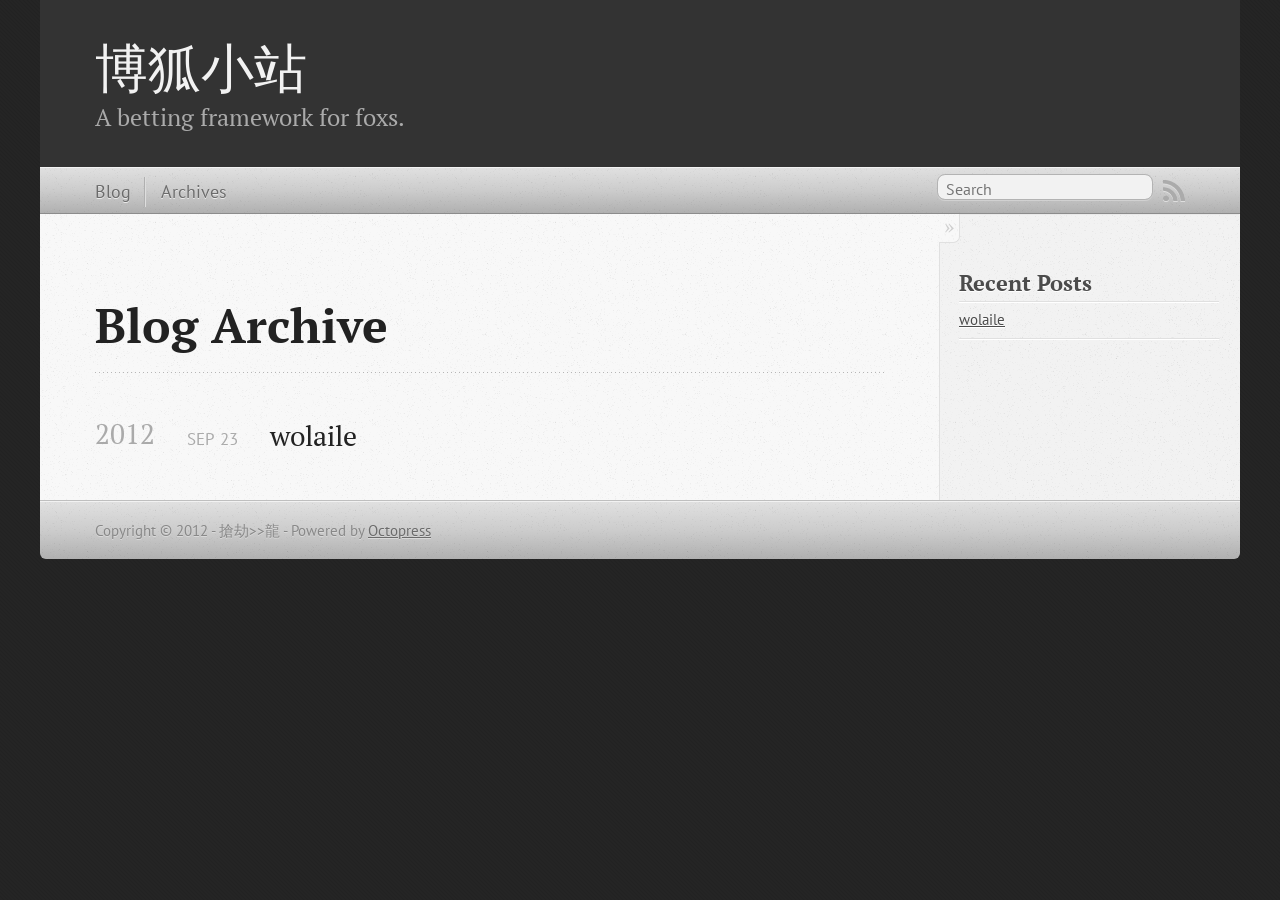
==== commit 373ad2e5: "Site updated at 2012-09-22 18:47:31 UTC" ====
--- a/blog/archives/index.html
+++ b/blog/archives/index.html
@@ -9,7 +9,8 @@
   <meta name="author" content="搶劫>>龍">
 
   
-  <meta name="description" content=" Blog Archive Recent Posts ">
+  <meta name="description" content=" Blog Archive 2012 wolaile
+Sep 23 2012 Recent Posts wolaile ">
   
 
   <!-- http://t.co/dKP3o1e -->
@@ -72,6 +73,19 @@
   
   <div id="blog-archives">
 
+
+
+  
+  <h2>2012</h2>
+
+<article>
+  
+<h1><a href="/wolaile.html">wolaile</a></h1>
+<time datetime="2012-09-23T02:44:00+08:00" pubdate><span class='month'>Sep</span> <span class='day'>23</span> <span class='year'>2012</span></time>
+
+
+</article>
+
 </div>
 
   
@@ -84,6 +98,10 @@
     <section>
   <h1>Recent Posts</h1>
   <ul id="recent_posts">
+    
+      <li class="post">
+        <a href="/wolaile.html">wolaile</a>
+      </li>
     
   </ul>
 </section>
--- a/stylesheets/screen.css
+++ b/stylesheets/screen.css
@@ -1 +1 @@
-html,body,div,span,applet,object,iframe,h1,h2,h3,h4,h5,h6,p,blockquote,pre,a,abbr,acronym,address,big,cite,code,del,dfn,em,img,ins,kbd,q,s,samp,small,strike,strong,sub,sup,tt,var,b,u,i,center,dl,dt,dd,ol,ul,li,fieldset,form,label,legend,table,caption,tbody,tfoot,thead,tr,th,td,article,aside,canvas,details,embed,figure,figcaption,footer,header,hgroup,menu,nav,output,ruby,section,summary,time,mark,audio,video{margin:0;padding:0;border:0;font:inherit;font-size:100%;vertical-align:baseline}html{line-height:1}ol,ul{list-style:none}table{border-collapse:collapse;border-spacing:0}caption,th,td{text-align:left;font-weight:normal;vertical-align:middle}q,blockquote{quotes:none}q:before,q:after,blockquote:before,blockquote:after{content:"";content:none}a img{border:none}article,aside,details,figcaption,figure,footer,header,hgroup,menu,nav,section,summary{display:block}article,aside,details,figcaption,figure,footer,header,hgroup,menu,nav,section,summary{display:block}a{color:#1863a1}a:visited{color:#751590}a:focus{color:#0181eb}a:hover{color:#0181eb}a:active{color:#01579f}aside.sidebar a{color:#1863a1}aside.sidebar a:focus{color:#0181eb}aside.sidebar a:hover{color:#0181eb}aside.sidebar a:active{color:#01579f}a{-webkit-transition:color 0.3s;-moz-transition:color 0.3s;-o-transition:color 0.3s;transition:color 0.3s}html{background:#252525 url('/images/line-tile.png?1348336425') top left}body>div{background:#f2f2f2 url('/images/noise.png?1348336425') top left;border-bottom:1px solid #bfbfbf}body>div>div{background:#f8f8f8 url('/images/noise.png?1348336425') top left;border-right:1px solid #e0e0e0}.heading,body>header h1,h1,h2,h3,h4,h5,h6{font-family:"PT Serif","Georgia","Helvetica Neue",Arial,sans-serif}.sans,body>header h2,article header p.meta,article>footer,#content .blog-index footer,html .gist .gist-file .gist-meta,#blog-archives a.category,#blog-archives time,aside.sidebar section,body>footer{font-family:"PT Sans","Helvetica Neue",Arial,sans-serif}.serif,body,#content .blog-index a[rel=full-article]{font-family:"PT Serif",Georgia,Times,"Times New Roman",serif}.mono,pre,code,tt,p code,li code{font-family:Menlo,Monaco,"Andale Mono","lucida console","Courier New",monospace}body>header h1{font-size:2.2em;font-family:"PT Serif","Georgia","Helvetica Neue",Arial,sans-serif;font-weight:normal;line-height:1.2em;margin-bottom:0.6667em}body>header h2{font-family:"PT Serif","Georgia","Helvetica Neue",Arial,sans-serif}body{line-height:1.5em;color:#222}h1{font-size:2.2em;line-height:1.2em}@media only screen and (min-width: 992px){body{font-size:1.15em}h1{font-size:2.6em;line-height:1.2em}}h1,h2,h3,h4,h5,h6{text-rendering:optimizelegibility;margin-bottom:1em;font-weight:bold}h2,section h1{font-size:1.5em}h3,section h2,section section h1{font-size:1.3em}h4,section h3,section section h2,section section section h1{font-size:1em}h5,section h4,section section h3{font-size:.9em}h6,section h5,section section h4,section section section h3{font-size:.8em}p,blockquote,ul,ol{margin-bottom:1.5em}ul{list-style-type:disc}ul ul{list-style-type:circle;margin-bottom:0px}ul ul ul{list-style-type:square;margin-bottom:0px}ol{list-style-type:decimal}ol ol{list-style-type:lower-alpha;margin-bottom:0px}ol ol ol{list-style-type:lower-roman;margin-bottom:0px}ul,ul ul,ul ol,ol,ol ul,ol ol{margin-left:1.3em}strong{font-weight:bold}em{font-style:italic}sup,sub{font-size:0.8em;position:relative;display:inline-block}sup{top:-0.5em}sub{bottom:-0.5em}q{font-style:italic}q:before{content:"\201C"}q:after{content:"\201D"}em,dfn{font-style:italic}strong,dfn{font-weight:bold}del,s{text-decoration:line-through}abbr,acronym{border-bottom:1px dotted;cursor:help}sub,sup{line-height:0}hr{margin-bottom:0.2em}small{font-size:.8em}big{font-size:1.2em}blockquote{font-style:italic;position:relative;font-size:1.2em;line-height:1.5em;padding-left:1em;border-left:4px solid rgba(170,170,170,0.5)}blockquote cite{font-style:italic}blockquote cite a{color:#aaa !important;word-wrap:break-word}blockquote cite:before{content:'\2014';padding-right:.3em;padding-left:.3em;color:#aaa}@media only screen and (min-width: 992px){blockquote{padding-left:1.5em;border-left-width:4px}}.pullquote-right:before,.pullquote-left:before{padding:0;border:none;content:attr(data-pullquote);float:right;width:45%;margin:.5em 0 1em 1.5em;position:relative;top:7px;font-size:1.4em;line-height:1.45em}.pullquote-left:before{float:left;margin:.5em 1.5em 1em 0}.force-wrap,article a,aside.sidebar a{white-space:-moz-pre-wrap;white-space:-pre-wrap;white-space:-o-pre-wrap;white-space:pre-wrap;word-wrap:break-word}.group,body>header,body>nav,body>footer,body #content>article,body #content>div>article,body #content>div>section,body div.pagination,aside.sidebar,#main,#content,.sidebar{*zoom:1}.group:after,body>header:after,body>nav:after,body>footer:after,body #content>article:after,body #content>div>article:after,body #content>div>section:after,body div.pagination:after,aside.sidebar:after,#main:after,#content:after,.sidebar:after{content:"";display:table;clear:both}body{-webkit-text-size-adjust:none;max-width:1200px;position:relative;margin:0 auto}body>header,body>nav,body>footer,body #content>article,body #content>div>article,body #content>div>section{padding-left:18px;padding-right:18px}@media only screen and (min-width: 480px){body>header,body>nav,body>footer,body #content>article,body #content>div>article,body #content>div>section{padding-left:25px;padding-right:25px}}@media only screen and (min-width: 768px){body>header,body>nav,body>footer,body #content>article,body #content>div>article,body #content>div>section{padding-left:35px;padding-right:35px}}@media only screen and (min-width: 992px){body>header,body>nav,body>footer,body #content>article,body #content>div>article,body #content>div>section{padding-left:55px;padding-right:55px}}body div.pagination{margin-left:18px;margin-right:18px}@media only screen and (min-width: 480px){body div.pagination{margin-left:25px;margin-right:25px}}@media only screen and (min-width: 768px){body div.pagination{margin-left:35px;margin-right:35px}}@media only screen and (min-width: 992px){body div.pagination{margin-left:55px;margin-right:55px}}body>header{font-size:1em;padding-top:1.5em;padding-bottom:1.5em}#content{overflow:hidden}#content>div,#content>article{width:100%}aside.sidebar{float:none;padding:0 18px 1px;background-color:#f7f7f7;border-top:1px solid #e0e0e0}.flex-content,article img,article video,article .flash-video,aside.sidebar img{max-width:100%;height:auto}.basic-alignment.left,article img.left,article video.left,article .left.flash-video,aside.sidebar img.left{float:left;margin-right:1.5em}.basic-alignment.right,article img.right,article video.right,article .right.flash-video,aside.sidebar img.right{float:right;margin-left:1.5em}.basic-alignment.center,article img.center,article video.center,article .center.flash-video,aside.sidebar img.center{display:block;margin:0 auto 1.5em}.basic-alignment.left,article img.left,article video.left,article .left.flash-video,aside.sidebar img.left,.basic-alignment.right,article img.right,article video.right,article .right.flash-video,aside.sidebar img.right{margin-bottom:.8em}.toggle-sidebar,.no-sidebar .toggle-sidebar{display:none}@media only screen and (min-width: 750px){body.sidebar-footer aside.sidebar{float:none;width:auto;clear:left;margin:0;padding:0 35px 1px;background-color:#f7f7f7;border-top:1px solid #eaeaea}body.sidebar-footer aside.sidebar section.odd,body.sidebar-footer aside.sidebar section.even{float:left;width:48%}body.sidebar-footer aside.sidebar section.odd{margin-left:0}body.sidebar-footer aside.sidebar section.even{margin-left:4%}body.sidebar-footer aside.sidebar.thirds section{width:30%;margin-left:5%}body.sidebar-footer aside.sidebar.thirds section.first{margin-left:0;clear:both}}body.sidebar-footer #content{margin-right:0px}body.sidebar-footer .toggle-sidebar{display:none}@media only screen and (min-width: 550px){body>header{font-size:1em}}@media only screen and (min-width: 750px){aside.sidebar{float:none;width:auto;clear:left;margin:0;padding:0 35px 1px;background-color:#f7f7f7;border-top:1px solid #eaeaea}aside.sidebar section.odd,aside.sidebar section.even{float:left;width:48%}aside.sidebar section.odd{margin-left:0}aside.sidebar section.even{margin-left:4%}aside.sidebar.thirds section{width:30%;margin-left:5%}aside.sidebar.thirds section.first{margin-left:0;clear:both}}@media only screen and (min-width: 768px){body{-webkit-text-size-adjust:auto}body>header{font-size:1.2em}#main{padding:0;margin:0 auto}#content{overflow:visible;margin-right:240px;position:relative}.no-sidebar #content{margin-right:0;border-right:0}.collapse-sidebar #content{margin-right:20px}#content>div,#content>article{padding-top:17.5px;padding-bottom:17.5px;float:left}aside.sidebar{width:210px;padding:0 15px 15px;background:none;clear:none;float:left;margin:0 -100% 0 0}aside.sidebar section{width:auto;margin-left:0}aside.sidebar section.odd,aside.sidebar section.even{float:none;width:auto;margin-left:0}.collapse-sidebar aside.sidebar{float:none;width:auto;clear:left;margin:0;padding:0 35px 1px;background-color:#f7f7f7;border-top:1px solid #eaeaea}.collapse-sidebar aside.sidebar section.odd,.collapse-sidebar aside.sidebar section.even{float:left;width:48%}.collapse-sidebar aside.sidebar section.odd{margin-left:0}.collapse-sidebar aside.sidebar section.even{margin-left:4%}.collapse-sidebar aside.sidebar.thirds section{width:30%;margin-left:5%}.collapse-sidebar aside.sidebar.thirds section.first{margin-left:0;clear:both}}@media only screen and (min-width: 992px){body>header{font-size:1.3em}#content{margin-right:300px}#content>div,#content>article{padding-top:27.5px;padding-bottom:27.5px}aside.sidebar{width:260px;padding:1.2em 20px 20px}.collapse-sidebar aside.sidebar{padding-left:55px;padding-right:55px}}@media only screen and (min-width: 768px){ul,ol{margin-left:0}}body>header{background:#333}body>header h1{display:inline-block;margin:0}body>header h1 a,body>header h1 a:visited,body>header h1 a:hover{color:#f2f2f2;text-decoration:none}body>header h2{margin:.2em 0 0;font-size:1em;color:#aaa;font-weight:normal}body>nav{position:relative;background-color:#ccc;background:url('/images/noise.png?1348336425'),-webkit-gradient(linear, 50% 0%, 50% 100%, color-stop(0%, #e0e0e0), color-stop(50%, #cccccc), color-stop(100%, #b0b0b0));background:url('/images/noise.png?1348336425'),-webkit-linear-gradient(#e0e0e0,#cccccc,#b0b0b0);background:url('/images/noise.png?1348336425'),-moz-linear-gradient(#e0e0e0,#cccccc,#b0b0b0);background:url('/images/noise.png?1348336425'),-o-linear-gradient(#e0e0e0,#cccccc,#b0b0b0);background:url('/images/noise.png?1348336425'),linear-gradient(#e0e0e0,#cccccc,#b0b0b0);border-top:1px solid #f2f2f2;border-bottom:1px solid #8c8c8c;padding-top:.35em;padding-bottom:.35em}body>nav form{-webkit-background-clip:padding;-moz-background-clip:padding;background-clip:padding-box;margin:0;padding:0}body>nav form .search{padding:.3em .5em 0;font-size:.85em;font-family:"PT Sans","Helvetica Neue",Arial,sans-serif;line-height:1.1em;width:95%;-webkit-border-radius:0.5em;-moz-border-radius:0.5em;-ms-border-radius:0.5em;-o-border-radius:0.5em;border-radius:0.5em;-webkit-background-clip:padding;-moz-background-clip:padding;background-clip:padding-box;-webkit-box-shadow:#d1d1d1 0 1px;-moz-box-shadow:#d1d1d1 0 1px;box-shadow:#d1d1d1 0 1px;background-color:#f2f2f2;border:1px solid #b3b3b3;color:#888}body>nav form .search:focus{color:#444;border-color:#80b1df;-webkit-box-shadow:#80b1df 0 0 4px,#80b1df 0 0 3px inset;-moz-box-shadow:#80b1df 0 0 4px,#80b1df 0 0 3px inset;box-shadow:#80b1df 0 0 4px,#80b1df 0 0 3px inset;background-color:#fff;outline:none}body>nav fieldset[role=search]{float:right;width:48%}body>nav fieldset.mobile-nav{float:left;width:48%}body>nav fieldset.mobile-nav select{width:100%;font-size:.8em;border:1px solid #888}body>nav ul{display:none}@media only screen and (min-width: 550px){body>nav{font-size:.9em}body>nav ul{margin:0;padding:0;border:0;overflow:hidden;*zoom:1;float:left;display:block;padding-top:.15em}body>nav ul li{list-style-image:none;list-style-type:none;margin-left:0;white-space:nowrap;display:inline;float:left;padding-left:0;padding-right:0}body>nav ul li:first-child,body>nav ul li.first{padding-left:0}body>nav ul li:last-child{padding-right:0}body>nav ul li.last{padding-right:0}body>nav ul.subscription{margin-left:.8em;float:right}body>nav ul.subscription li:last-child a{padding-right:0}body>nav ul li{margin:0}body>nav a{color:#6b6b6b;font-family:"PT Sans","Helvetica Neue",Arial,sans-serif;text-shadow:#ebebeb 0 1px;float:left;text-decoration:none;font-size:1.1em;padding:.1em 0;line-height:1.5em}body>nav a:visited{color:#6b6b6b}body>nav a:hover{color:#2b2b2b}body>nav li+li{border-left:1px solid #b0b0b0;margin-left:.8em}body>nav li+li a{padding-left:.8em;border-left:1px solid #dedede}body>nav form{float:right;text-align:left;padding-left:.8em;width:175px}body>nav form .search{width:93%;font-size:.95em;line-height:1.2em}body>nav ul[data-subscription$=email]+form{width:97px}body>nav ul[data-subscription$=email]+form .search{width:91%}body>nav fieldset.mobile-nav{display:none}body>nav fieldset[role=search]{width:99%}}@media only screen and (min-width: 992px){body>nav form{width:215px}body>nav ul[data-subscription$=email]+form{width:147px}}.no-placeholder body>nav .search{background:#f2f2f2 url('/images/search.png?1348336425') 0.3em 0.25em no-repeat;text-indent:1.3em}@media only screen and (min-width: 550px){.maskImage body>nav ul[data-subscription$=email]+form{width:123px}}@media only screen and (min-width: 992px){.maskImage body>nav ul[data-subscription$=email]+form{width:173px}}.maskImage ul.subscription{position:relative;top:.2em}.maskImage ul.subscription li,.maskImage ul.subscription a{border:0;padding:0}.maskImage a[rel=subscribe-rss]{position:relative;top:0px;text-indent:-999999em;background-color:#dedede;border:0;padding:0}.maskImage a[rel=subscribe-rss],.maskImage a[rel=subscribe-rss]:after{-webkit-mask-image:url('/images/rss.png?1348336425');-moz-mask-image:url('/images/rss.png?1348336425');-ms-mask-image:url('/images/rss.png?1348336425');-o-mask-image:url('/images/rss.png?1348336425');mask-image:url('/images/rss.png?1348336425');-webkit-mask-repeat:no-repeat;-moz-mask-repeat:no-repeat;-ms-mask-repeat:no-repeat;-o-mask-repeat:no-repeat;mask-repeat:no-repeat;width:22px;height:22px}.maskImage a[rel=subscribe-rss]:after{content:"";position:absolute;top:-1px;left:0;background-color:#ababab}.maskImage a[rel=subscribe-rss]:hover:after{background-color:#9e9e9e}.maskImage a[rel=subscribe-email]{position:relative;top:0px;text-indent:-999999em;background-color:#dedede;border:0;padding:0}.maskImage a[rel=subscribe-email],.maskImage a[rel=subscribe-email]:after{-webkit-mask-image:url('/images/email.png?1348336425');-moz-mask-image:url('/images/email.png?1348336425');-ms-mask-image:url('/images/email.png?1348336425');-o-mask-image:url('/images/email.png?1348336425');mask-image:url('/images/email.png?1348336425');-webkit-mask-repeat:no-repeat;-moz-mask-repeat:no-repeat;-ms-mask-repeat:no-repeat;-o-mask-repeat:no-repeat;mask-repeat:no-repeat;width:28px;height:22px}.maskImage a[rel=subscribe-email]:after{content:"";position:absolute;top:-1px;left:0;background-color:#ababab}.maskImage a[rel=subscribe-email]:hover:after{background-color:#9e9e9e}article{padding-top:1em}article header{position:relative;padding-top:2em;padding-bottom:1em;margin-bottom:1em;background:url('[data-uri]') bottom left repeat-x}article header h1{margin:0}article header h1 a{text-decoration:none}article header h1 a:hover{text-decoration:underline}article header p{font-size:.9em;color:#aaa;margin:0}article header p.meta{text-transform:uppercase;position:absolute;top:0}@media only screen and (min-width: 768px){article header{margin-bottom:1.5em;padding-bottom:1em;background:url('[data-uri]') bottom left repeat-x}}article h2{padding-top:0.8em;background:url('[data-uri]') top left repeat-x}.entry-content article h2:first-child,article header+h2{padding-top:0}article h2:first-child,article header+h2{background:none}article .feature{padding-top:.5em;margin-bottom:1em;padding-bottom:1em;background:url('[data-uri]') bottom left repeat-x;font-size:2.0em;font-style:italic;line-height:1.3em}article img,article video,article .flash-video{-webkit-border-radius:0.3em;-moz-border-radius:0.3em;-ms-border-radius:0.3em;-o-border-radius:0.3em;border-radius:0.3em;-webkit-box-shadow:rgba(0,0,0,0.15) 0 1px 4px;-moz-box-shadow:rgba(0,0,0,0.15) 0 1px 4px;box-shadow:rgba(0,0,0,0.15) 0 1px 4px;-webkit-box-sizing:border-box;-moz-box-sizing:border-box;box-sizing:border-box;border:#fff 0.5em solid}article video,article .flash-video{margin:0 auto 1.5em}article video{display:block;width:100%}article .flash-video>div{position:relative;display:block;padding-bottom:56.25%;padding-top:1px;height:0;overflow:hidden}article .flash-video>div iframe,article .flash-video>div object,article .flash-video>div embed{position:absolute;top:0;left:0;width:100%;height:100%}article>footer{padding-bottom:2.5em;margin-top:2em}article>footer p.meta{margin-bottom:.8em;font-size:.85em;clear:both;overflow:hidden}.blog-index article+article{background:url('[data-uri]') top left repeat-x}#content .blog-index{padding-top:0;padding-bottom:0}#content .blog-index article{padding-top:2em}#content .blog-index article header{background:none;padding-bottom:0}#content .blog-index article h1{font-size:2.2em}#content .blog-index article h1 a{color:inherit}#content .blog-index article h1 a:hover{color:#0181eb}#content .blog-index a[rel=full-article]{background:#ebebeb;display:inline-block;padding:.4em .8em;margin-right:.5em;text-decoration:none;color:#666;-webkit-transition:background-color 0.5s;-moz-transition:background-color 0.5s;-o-transition:background-color 0.5s;transition:background-color 0.5s}#content .blog-index a[rel=full-article]:hover{background:#0181eb;text-shadow:none;color:#f8f8f8}#content .blog-index footer{margin-top:1em}.separator,article>footer .byline+time:before,article>footer time+time:before,article>footer .comments:before,article>footer .byline ~ .categories:before{content:"\2022 ";padding:0 .4em 0 .2em;display:inline-block}#content div.pagination{text-align:center;font-size:.95em;position:relative;background:url('[data-uri]') top left repeat-x;padding-top:1.5em;padding-bottom:1.5em}#content div.pagination a{text-decoration:none;color:#aaa}#content div.pagination a.prev{position:absolute;left:0}#content div.pagination a.next{position:absolute;right:0}#content div.pagination a:hover{color:#0181eb}#content div.pagination a[href*=archive]:before,#content div.pagination a[href*=archive]:after{content:'\2014';padding:0 .3em}p.meta+.sharing{padding-top:1em;padding-left:0;background:url('[data-uri]') top left repeat-x}#fb-root{display:none}.highlight,html .gist .gist-file .gist-syntax .gist-highlight{border:1px solid #05232b !important}.highlight table td.code,html .gist .gist-file .gist-syntax .gist-highlight table td.code{width:100%}.highlight .line-numbers,html .gist .gist-file .gist-syntax .gist-highlight .line-numbers{text-align:right;font-size:13px;line-height:1.45em;background:#073642 url('/images/noise.png?1348336425') top left !important;border-right:1px solid #00232c !important;-webkit-box-shadow:#083e4b -1px 0 inset;-moz-box-shadow:#083e4b -1px 0 inset;box-shadow:#083e4b -1px 0 inset;text-shadow:#021014 0 -1px;padding:.8em !important;-webkit-border-radius:0;-moz-border-radius:0;-ms-border-radius:0;-o-border-radius:0;border-radius:0}.highlight .line-numbers span,html .gist .gist-file .gist-syntax .gist-highlight .line-numbers span{color:#586e75 !important}figure.code,.gist-file,pre{-webkit-box-shadow:rgba(0,0,0,0.06) 0 0 10px;-moz-box-shadow:rgba(0,0,0,0.06) 0 0 10px;box-shadow:rgba(0,0,0,0.06) 0 0 10px}figure.code .highlight pre,.gist-file .highlight pre,pre .highlight pre{-webkit-box-shadow:none;-moz-box-shadow:none;box-shadow:none}html .gist .gist-file{margin-bottom:1.8em;position:relative;border:none;padding-top:26px !important}html .gist .gist-file .gist-syntax{border-bottom:0 !important;background:none !important}html .gist .gist-file .gist-syntax .gist-highlight{background:#002b36 !important}html .gist .gist-file .gist-meta{padding:.6em 0.8em;border:1px solid #083e4b !important;color:#586e75;font-size:.7em !important;background:#073642 url('/images/noise.png?1348336425') top left;line-height:1.5em}html .gist .gist-file .gist-meta a{color:#75878b !important;text-decoration:none}html .gist .gist-file .gist-meta a:hover{text-decoration:underline}html .gist .gist-file .gist-meta a:hover{color:#93a1a1 !important}html .gist .gist-file .gist-meta a[href*='#file']{position:absolute;top:0;left:0;right:-10px;color:#474747 !important}html .gist .gist-file .gist-meta a[href*='#file']:hover{color:#1863a1 !important}html .gist .gist-file .gist-meta a[href*=raw]{top:.4em}pre{background:#002b36 url('/images/noise.png?1348336425') top left;-webkit-border-radius:0.4em;-moz-border-radius:0.4em;-ms-border-radius:0.4em;-o-border-radius:0.4em;border-radius:0.4em;border:1px solid #05232b;line-height:1.45em;font-size:13px;margin-bottom:2.1em;padding:.8em 1em;color:#93a1a1;overflow:auto}h3.filename+pre{-moz-border-radius-topleft:0px;-webkit-border-top-left-radius:0px;border-top-left-radius:0px;-moz-border-radius-topright:0px;-webkit-border-top-right-radius:0px;border-top-right-radius:0px}p code,li code{display:inline-block;white-space:no-wrap;background:#fff;font-size:.8em;line-height:1.5em;color:#555;border:1px solid #ddd;-webkit-border-radius:0.4em;-moz-border-radius:0.4em;-ms-border-radius:0.4em;-o-border-radius:0.4em;border-radius:0.4em;padding:0 .3em;margin:-1px 0}p pre code,li pre code{font-size:1em !important;background:none;border:none}.pre-code,html .gist .gist-file .gist-syntax .gist-highlight pre,.highlight code{font-family:Menlo,Monaco,"Andale Mono","lucida console","Courier New",monospace !important;overflow:scroll;overflow-y:hidden;display:block;padding:.8em !important;overflow-x:auto;line-height:1.45em;background:#002b36 url('/images/noise.png?1348336425') top left !important;color:#93a1a1 !important}.pre-code *::-moz-selection,html .gist .gist-file .gist-syntax .gist-highlight pre *::-moz-selection,.highlight code *::-moz-selection{background:#386774;color:inherit;text-shadow:#002b36 0 1px}.pre-code *::-webkit-selection,html .gist .gist-file .gist-syntax .gist-highlight pre *::-webkit-selection,.highlight code *::-webkit-selection{background:#386774;color:inherit;text-shadow:#002b36 0 1px}.pre-code *::selection,html .gist .gist-file .gist-syntax .gist-highlight pre *::selection,.highlight code *::selection{background:#386774;color:inherit;text-shadow:#002b36 0 1px}.pre-code span,html .gist .gist-file .gist-syntax .gist-highlight pre span,.highlight code span{color:#93a1a1 !important}.pre-code span,html .gist .gist-file .gist-syntax .gist-highlight pre span,.highlight code span{font-style:normal !important;font-weight:normal !important}.pre-code .c,html .gist .gist-file .gist-syntax .gist-highlight pre .c,.highlight code .c{color:#586e75 !important;font-style:italic !important}.pre-code .cm,html .gist .gist-file .gist-syntax .gist-highlight pre .cm,.highlight code .cm{color:#586e75 !important;font-style:italic !important}.pre-code .cp,html .gist .gist-file .gist-syntax .gist-highlight pre .cp,.highlight code .cp{color:#586e75 !important;font-style:italic !important}.pre-code .c1,html .gist .gist-file .gist-syntax .gist-highlight pre .c1,.highlight code .c1{color:#586e75 !important;font-style:italic !important}.pre-code .cs,html .gist .gist-file .gist-syntax .gist-highlight pre .cs,.highlight code .cs{color:#586e75 !important;font-weight:bold !important;font-style:italic !important}.pre-code .err,html .gist .gist-file .gist-syntax .gist-highlight pre .err,.highlight code .err{color:#dc322f !important;background:none !important}.pre-code .k,html .gist .gist-file .gist-syntax .gist-highlight pre .k,.highlight code .k{color:#cb4b16 !important}.pre-code .o,html .gist .gist-file .gist-syntax .gist-highlight pre .o,.highlight code .o{color:#93a1a1 !important;font-weight:bold !important}.pre-code .p,html .gist .gist-file .gist-syntax .gist-highlight pre .p,.highlight code .p{color:#93a1a1 !important}.pre-code .ow,html .gist .gist-file .gist-syntax .gist-highlight pre .ow,.highlight code .ow{color:#2aa198 !important;font-weight:bold !important}.pre-code .gd,html .gist .gist-file .gist-syntax .gist-highlight pre .gd,.highlight code .gd{color:#93a1a1 !important;background-color:#372c34 !important;display:inline-block}.pre-code .gd .x,html .gist .gist-file .gist-syntax .gist-highlight pre .gd .x,.highlight code .gd .x{color:#93a1a1 !important;background-color:#4d2d33 !important;display:inline-block}.pre-code .ge,html .gist .gist-file .gist-syntax .gist-highlight pre .ge,.highlight code .ge{color:#93a1a1 !important;font-style:italic !important}.pre-code .gh,html .gist .gist-file .gist-syntax .gist-highlight pre .gh,.highlight code .gh{color:#586e75 !important}.pre-code .gi,html .gist .gist-file .gist-syntax .gist-highlight pre .gi,.highlight code .gi{color:#93a1a1 !important;background-color:#1a412b !important;display:inline-block}.pre-code .gi .x,html .gist .gist-file .gist-syntax .gist-highlight pre .gi .x,.highlight code .gi .x{color:#93a1a1 !important;background-color:#355720 !important;display:inline-block}.pre-code .gs,html .gist .gist-file .gist-syntax .gist-highlight pre .gs,.highlight code .gs{color:#93a1a1 !important;font-weight:bold !important}.pre-code .gu,html .gist .gist-file .gist-syntax .gist-highlight pre .gu,.highlight code .gu{color:#6c71c4 !important}.pre-code .kc,html .gist .gist-file .gist-syntax .gist-highlight pre .kc,.highlight code .kc{color:#859900 !important;font-weight:bold !important}.pre-code .kd,html .gist .gist-file .gist-syntax .gist-highlight pre .kd,.highlight code .kd{color:#268bd2 !important}.pre-code .kp,html .gist .gist-file .gist-syntax .gist-highlight pre .kp,.highlight code .kp{color:#cb4b16 !important;font-weight:bold !important}.pre-code .kr,html .gist .gist-file .gist-syntax .gist-highlight pre .kr,.highlight code .kr{color:#d33682 !important;font-weight:bold !important}.pre-code .kt,html .gist .gist-file .gist-syntax .gist-highlight pre .kt,.highlight code .kt{color:#2aa198 !important}.pre-code .n,html .gist .gist-file .gist-syntax .gist-highlight pre .n,.highlight code .n{color:#268bd2 !important}.pre-code .na,html .gist .gist-file .gist-syntax .gist-highlight pre .na,.highlight code .na{color:#268bd2 !important}.pre-code .nb,html .gist .gist-file .gist-syntax .gist-highlight pre .nb,.highlight code .nb{color:#859900 !important}.pre-code .nc,html .gist .gist-file .gist-syntax .gist-highlight pre .nc,.highlight code .nc{color:#d33682 !important}.pre-code .no,html .gist .gist-file .gist-syntax .gist-highlight pre .no,.highlight code .no{color:#b58900 !important}.pre-code .nl,html .gist .gist-file .gist-syntax .gist-highlight pre .nl,.highlight code .nl{color:#859900 !important}.pre-code .ne,html .gist .gist-file .gist-syntax .gist-highlight pre .ne,.highlight code .ne{color:#268bd2 !important;font-weight:bold !important}.pre-code .nf,html .gist .gist-file .gist-syntax .gist-highlight pre .nf,.highlight code .nf{color:#268bd2 !important;font-weight:bold !important}.pre-code .nn,html .gist .gist-file .gist-syntax .gist-highlight pre .nn,.highlight code .nn{color:#b58900 !important}.pre-code .nt,html .gist .gist-file .gist-syntax .gist-highlight pre .nt,.highlight code .nt{color:#268bd2 !important;font-weight:bold !important}.pre-code .nx,html .gist .gist-file .gist-syntax .gist-highlight pre .nx,.highlight code .nx{color:#b58900 !important}.pre-code .vg,html .gist .gist-file .gist-syntax .gist-highlight pre .vg,.highlight code .vg{color:#268bd2 !important}.pre-code .vi,html .gist .gist-file .gist-syntax .gist-highlight pre .vi,.highlight code .vi{color:#268bd2 !important}.pre-code .nv,html .gist .gist-file .gist-syntax .gist-highlight pre .nv,.highlight code .nv{color:#268bd2 !important}.pre-code .mf,html .gist .gist-file .gist-syntax .gist-highlight pre .mf,.highlight code .mf{color:#2aa198 !important}.pre-code .m,html .gist .gist-file .gist-syntax .gist-highlight pre .m,.highlight code .m{color:#2aa198 !important}.pre-code .mh,html .gist .gist-file .gist-syntax .gist-highlight pre .mh,.highlight code .mh{color:#2aa198 !important}.pre-code .mi,html .gist .gist-file .gist-syntax .gist-highlight pre .mi,.highlight code .mi{color:#2aa198 !important}.pre-code .s,html .gist .gist-file .gist-syntax .gist-highlight pre .s,.highlight code .s{color:#2aa198 !important}.pre-code .sd,html .gist .gist-file .gist-syntax .gist-highlight pre .sd,.highlight code .sd{color:#2aa198 !important}.pre-code .s2,html .gist .gist-file .gist-syntax .gist-highlight pre .s2,.highlight code .s2{color:#2aa198 !important}.pre-code .se,html .gist .gist-file .gist-syntax .gist-highlight pre .se,.highlight code .se{color:#dc322f !important}.pre-code .si,html .gist .gist-file .gist-syntax .gist-highlight pre .si,.highlight code .si{color:#268bd2 !important}.pre-code .sr,html .gist .gist-file .gist-syntax .gist-highlight pre .sr,.highlight code .sr{color:#2aa198 !important}.pre-code .s1,html .gist .gist-file .gist-syntax .gist-highlight pre .s1,.highlight code .s1{color:#2aa198 !important}.pre-code div .gd,html .gist .gist-file .gist-syntax .gist-highlight pre div .gd,.highlight code div .gd,.pre-code div .gd .x,html .gist .gist-file .gist-syntax .gist-highlight pre div .gd .x,.highlight code div .gd .x,.pre-code div .gi,html .gist .gist-file .gist-syntax .gist-highlight pre div .gi,.highlight code div .gi,.pre-code div .gi .x,html .gist .gist-file .gist-syntax .gist-highlight pre div .gi .x,.highlight code div .gi .x{display:inline-block;width:100%}.highlight,.gist-highlight{margin-bottom:1.8em;background:#002b36;overflow-y:hidden;overflow-x:auto}.highlight pre,.gist-highlight pre{background:none;-webkit-border-radius:none;-moz-border-radius:none;-ms-border-radius:none;-o-border-radius:none;border-radius:none;border:none;padding:0;margin-bottom:0}pre::-webkit-scrollbar,.highlight::-webkit-scrollbar,.gist-highlight::-webkit-scrollbar{height:.5em;background:rgba(255,255,255,0.15)}pre::-webkit-scrollbar-thumb:horizontal,.highlight::-webkit-scrollbar-thumb:horizontal,.gist-highlight::-webkit-scrollbar-thumb:horizontal{background:rgba(255,255,255,0.2);-webkit-border-radius:4px;border-radius:4px}.highlight code{background:#000}figure.code{background:none;padding:0;border:0;margin-bottom:1.5em}figure.code pre{margin-bottom:0}figure.code figcaption{position:relative}figure.code .highlight{margin-bottom:0}.code-title,html .gist .gist-file .gist-meta a[href*='#file'],h3.filename,figure.code figcaption{text-align:center;font-size:13px;line-height:2em;text-shadow:#cbcccc 0 1px 0;color:#474747;font-weight:normal;margin-bottom:0;-moz-border-radius-topleft:5px;-webkit-border-top-left-radius:5px;border-top-left-radius:5px;-moz-border-radius-topright:5px;-webkit-border-top-right-radius:5px;border-top-right-radius:5px;font-family:"Helvetica Neue", Arial, "Lucida Grande", "Lucida Sans Unicode", Lucida, sans-serif;background:#aaa url('/images/code_bg.png?1348336425') top repeat-x;border:1px solid #565656;border-top-color:#cbcbcb;border-left-color:#a5a5a5;border-right-color:#a5a5a5;border-bottom:0}.download-source,html .gist .gist-file .gist-meta a[href*=raw],figure.code figcaption a{position:absolute;right:.8em;text-decoration:none;color:#666 !important;z-index:1;font-size:13px;text-shadow:#cbcccc 0 1px 0;padding-left:3em}.download-source:hover,html .gist .gist-file .gist-meta a[href*=raw]:hover,figure.code figcaption a:hover{text-decoration:underline}#archive #content>div,#archive #content>div>article{padding-top:0}#blog-archives{color:#aaa}#blog-archives article{padding:1em 0 1em;position:relative;background:url('[data-uri]') bottom left repeat-x}#blog-archives article:last-child{background:none}#blog-archives article footer{padding:0;margin:0}#blog-archives h1{color:#222;margin-bottom:.3em}#blog-archives h2{display:none}#blog-archives h1{font-size:1.5em}#blog-archives h1 a{text-decoration:none;color:inherit;font-weight:normal;display:inline-block}#blog-archives h1 a:hover{text-decoration:underline}#blog-archives h1 a:hover{color:#0181eb}#blog-archives a.category,#blog-archives time{color:#aaa}#blog-archives .entry-content{display:none}#blog-archives time{font-size:.9em;line-height:1.2em}#blog-archives time .month,#blog-archives time .day{display:inline-block}#blog-archives time .month{text-transform:uppercase}#blog-archives p{margin-bottom:1em}#blog-archives a,#blog-archives .entry-content a{color:inherit}#blog-archives a:hover,#blog-archives .entry-content a:hover{color:#0181eb}#blog-archives a:hover{color:#0181eb}@media only screen and (min-width: 550px){#blog-archives article{margin-left:5em}#blog-archives h2{margin-bottom:.3em;font-weight:normal;display:inline-block;position:relative;top:-1px;float:left}#blog-archives h2:first-child{padding-top:.75em}#blog-archives time{position:absolute;text-align:right;left:0em;top:1.8em}#blog-archives .year{display:none}#blog-archives article{padding-left:4.5em;padding-bottom:.7em}#blog-archives a.category{line-height:1.1em}}#content>.category article{margin-left:0;padding-left:6.8em}#content>.category .year{display:inline}.side-shadow-border,aside.sidebar section h1,aside.sidebar li{-webkit-box-shadow:#fff 0 1px;-moz-box-shadow:#fff 0 1px;box-shadow:#fff 0 1px}aside.sidebar{overflow:hidden;color:#4b4b4b;text-shadow:#fff 0 1px}aside.sidebar section{font-size:.8em;line-height:1.4em;margin-bottom:1.5em}aside.sidebar section h1{margin:1.5em 0 0;padding-bottom:.2em;border-bottom:1px solid #e0e0e0}aside.sidebar section h1+p{padding-top:.4em}aside.sidebar img{-webkit-border-radius:0.3em;-moz-border-radius:0.3em;-ms-border-radius:0.3em;-o-border-radius:0.3em;border-radius:0.3em;-webkit-box-shadow:rgba(0,0,0,0.15) 0 1px 4px;-moz-box-shadow:rgba(0,0,0,0.15) 0 1px 4px;box-shadow:rgba(0,0,0,0.15) 0 1px 4px;-webkit-box-sizing:border-box;-moz-box-sizing:border-box;box-sizing:border-box;border:#fff 0.3em solid}aside.sidebar ul{margin-bottom:0.5em;margin-left:0}aside.sidebar li{list-style:none;padding:.5em 0;margin:0;border-bottom:1px solid #e0e0e0}aside.sidebar li p:last-child{margin-bottom:0}aside.sidebar a{color:inherit;-webkit-transition:color 0.5s;-moz-transition:color 0.5s;-o-transition:color 0.5s;transition:color 0.5s}aside.sidebar:hover a{color:#1863a1}aside.sidebar:hover a:hover{color:#0181eb}.aside-alt-link,#tweets a[href*='twitter.com/search'],#pinboard_linkroll .pin-tag{color:#7e7e7e}.aside-alt-link:hover,#tweets a[href*='twitter.com/search']:hover,#pinboard_linkroll .pin-tag:hover{color:#0181eb}@media only screen and (min-width: 768px){.toggle-sidebar{outline:none;position:absolute;right:-10px;top:0;bottom:0;display:inline-block;text-decoration:none;color:#cecece;width:9px;cursor:pointer}.toggle-sidebar:hover{background:#e9e9e9;background:-webkit-gradient(linear, 0% 50%, 100% 50%, color-stop(0%, rgba(224,224,224,0.5)), color-stop(100%, rgba(224,224,224,0)));background:-webkit-linear-gradient(left, rgba(224,224,224,0.5),rgba(224,224,224,0));background:-moz-linear-gradient(left, rgba(224,224,224,0.5),rgba(224,224,224,0));background:-o-linear-gradient(left, rgba(224,224,224,0.5),rgba(224,224,224,0));background:linear-gradient(left, rgba(224,224,224,0.5),rgba(224,224,224,0))}.toggle-sidebar:after{position:absolute;right:-11px;top:0;width:20px;font-size:1.2em;line-height:1.1em;padding-bottom:.15em;-moz-border-radius-bottomright:0.3em;-webkit-border-bottom-right-radius:0.3em;border-bottom-right-radius:0.3em;text-align:center;background:#f8f8f8 url('/images/noise.png?1348336425') top left;border-bottom:1px solid #e0e0e0;border-right:1px solid #e0e0e0;content:"\00BB";text-indent:-1px}.collapse-sidebar .toggle-sidebar{text-indent:0px;right:-20px;width:19px}.collapse-sidebar .toggle-sidebar:hover{background:#e9e9e9}.collapse-sidebar .toggle-sidebar:after{border-left:1px solid #e0e0e0;text-shadow:#fff 0 1px;content:"\00AB";left:0px;right:0;text-align:center;text-indent:0;border:0;border-right-width:0;background:none}}#tweets .loading{background:url('[data-uri]') no-repeat center 0.5em;color:#c4c4c4;text-shadow:#f8f8f8 0 1px;text-align:center;padding:2.5em 0 .5em}#tweets .loading.error{background:url('[data-uri]') no-repeat center 0.5em}#tweets p{position:relative;padding-right:1em}#tweets a[href*=status]:first-child{color:#a4a4a4;float:right;padding:0 0 .1em 1em;position:relative;right:-1.3em;text-shadow:#fff 0 1px;font-size:.7em;text-decoration:none}#tweets a[href*=status]:first-child span{font-size:1.5em}#tweets a[href*=status]:first-child:hover{color:#0181eb;text-decoration:none}#tweets a[href*='twitter.com/search']{text-decoration:none}#tweets a[href*='twitter.com/search']:hover{text-decoration:underline}.googleplus h1{-moz-box-shadow:none !important;-webkit-box-shadow:none !important;-o-box-shadow:none !important;box-shadow:none !important;border-bottom:0px none !important}.googleplus a{text-decoration:none;white-space:normal !important;line-height:32px}.googleplus a img{float:left;margin-right:0.5em;border:0 none}.googleplus-hidden{position:absolute;top:-1000em;left:-1000em}#pinboard_linkroll .pin-title,#pinboard_linkroll .pin-description{display:block;margin-bottom:.5em}#pinboard_linkroll .pin-tag{text-decoration:none}#pinboard_linkroll .pin-tag:hover{text-decoration:underline}#pinboard_linkroll .pin-tag:after{content:','}#pinboard_linkroll .pin-tag:last-child:after{content:''}.delicious-posts a.delicious-link{margin-bottom:.5em;display:block}.delicious-posts p{font-size:1em}body>footer{font-size:.8em;color:#888;text-shadow:#d9d9d9 0 1px;background-color:#ccc;background:url('/images/noise.png?1348336425'),-webkit-gradient(linear, 50% 0%, 50% 100%, color-stop(0%, #e0e0e0), color-stop(50%, #cccccc), color-stop(100%, #b0b0b0));background:url('/images/noise.png?1348336425'),-webkit-linear-gradient(#e0e0e0,#cccccc,#b0b0b0);background:url('/images/noise.png?1348336425'),-moz-linear-gradient(#e0e0e0,#cccccc,#b0b0b0);background:url('/images/noise.png?1348336425'),-o-linear-gradient(#e0e0e0,#cccccc,#b0b0b0);background:url('/images/noise.png?1348336425'),linear-gradient(#e0e0e0,#cccccc,#b0b0b0);border-top:1px solid #f2f2f2;position:relative;padding-top:1em;padding-bottom:1em;margin-bottom:3em;-moz-border-radius-bottomleft:0.4em;-webkit-border-bottom-left-radius:0.4em;border-bottom-left-radius:0.4em;-moz-border-radius-bottomright:0.4em;-webkit-border-bottom-right-radius:0.4em;border-bottom-right-radius:0.4em;z-index:1}body>footer a{color:#6b6b6b}body>footer a:visited{color:#6b6b6b}body>footer a:hover{color:#484848}body>footer p:last-child{margin-bottom:0}
+html,body,div,span,applet,object,iframe,h1,h2,h3,h4,h5,h6,p,blockquote,pre,a,abbr,acronym,address,big,cite,code,del,dfn,em,img,ins,kbd,q,s,samp,small,strike,strong,sub,sup,tt,var,b,u,i,center,dl,dt,dd,ol,ul,li,fieldset,form,label,legend,table,caption,tbody,tfoot,thead,tr,th,td,article,aside,canvas,details,embed,figure,figcaption,footer,header,hgroup,menu,nav,output,ruby,section,summary,time,mark,audio,video{margin:0;padding:0;border:0;font:inherit;font-size:100%;vertical-align:baseline}html{line-height:1}ol,ul{list-style:none}table{border-collapse:collapse;border-spacing:0}caption,th,td{text-align:left;font-weight:normal;vertical-align:middle}q,blockquote{quotes:none}q:before,q:after,blockquote:before,blockquote:after{content:"";content:none}a img{border:none}article,aside,details,figcaption,figure,footer,header,hgroup,menu,nav,section,summary{display:block}article,aside,details,figcaption,figure,footer,header,hgroup,menu,nav,section,summary{display:block}a{color:#1863a1}a:visited{color:#751590}a:focus{color:#0181eb}a:hover{color:#0181eb}a:active{color:#01579f}aside.sidebar a{color:#1863a1}aside.sidebar a:focus{color:#0181eb}aside.sidebar a:hover{color:#0181eb}aside.sidebar a:active{color:#01579f}a{-webkit-transition:color 0.3s;-moz-transition:color 0.3s;-o-transition:color 0.3s;transition:color 0.3s}html{background:#252525 url('/images/line-tile.png?1348339497') top left}body>div{background:#f2f2f2 url('/images/noise.png?1348339497') top left;border-bottom:1px solid #bfbfbf}body>div>div{background:#f8f8f8 url('/images/noise.png?1348339497') top left;border-right:1px solid #e0e0e0}.heading,body>header h1,h1,h2,h3,h4,h5,h6{font-family:"PT Serif","Georgia","Helvetica Neue",Arial,sans-serif}.sans,body>header h2,article header p.meta,article>footer,#content .blog-index footer,html .gist .gist-file .gist-meta,#blog-archives a.category,#blog-archives time,aside.sidebar section,body>footer{font-family:"PT Sans","Helvetica Neue",Arial,sans-serif}.serif,body,#content .blog-index a[rel=full-article]{font-family:"PT Serif",Georgia,Times,"Times New Roman",serif}.mono,pre,code,tt,p code,li code{font-family:Menlo,Monaco,"Andale Mono","lucida console","Courier New",monospace}body>header h1{font-size:2.2em;font-family:"PT Serif","Georgia","Helvetica Neue",Arial,sans-serif;font-weight:normal;line-height:1.2em;margin-bottom:0.6667em}body>header h2{font-family:"PT Serif","Georgia","Helvetica Neue",Arial,sans-serif}body{line-height:1.5em;color:#222}h1{font-size:2.2em;line-height:1.2em}@media only screen and (min-width: 992px){body{font-size:1.15em}h1{font-size:2.6em;line-height:1.2em}}h1,h2,h3,h4,h5,h6{text-rendering:optimizelegibility;margin-bottom:1em;font-weight:bold}h2,section h1{font-size:1.5em}h3,section h2,section section h1{font-size:1.3em}h4,section h3,section section h2,section section section h1{font-size:1em}h5,section h4,section section h3{font-size:.9em}h6,section h5,section section h4,section section section h3{font-size:.8em}p,blockquote,ul,ol{margin-bottom:1.5em}ul{list-style-type:disc}ul ul{list-style-type:circle;margin-bottom:0px}ul ul ul{list-style-type:square;margin-bottom:0px}ol{list-style-type:decimal}ol ol{list-style-type:lower-alpha;margin-bottom:0px}ol ol ol{list-style-type:lower-roman;margin-bottom:0px}ul,ul ul,ul ol,ol,ol ul,ol ol{margin-left:1.3em}strong{font-weight:bold}em{font-style:italic}sup,sub{font-size:0.8em;position:relative;display:inline-block}sup{top:-0.5em}sub{bottom:-0.5em}q{font-style:italic}q:before{content:"\201C"}q:after{content:"\201D"}em,dfn{font-style:italic}strong,dfn{font-weight:bold}del,s{text-decoration:line-through}abbr,acronym{border-bottom:1px dotted;cursor:help}sub,sup{line-height:0}hr{margin-bottom:0.2em}small{font-size:.8em}big{font-size:1.2em}blockquote{font-style:italic;position:relative;font-size:1.2em;line-height:1.5em;padding-left:1em;border-left:4px solid rgba(170,170,170,0.5)}blockquote cite{font-style:italic}blockquote cite a{color:#aaa !important;word-wrap:break-word}blockquote cite:before{content:'\2014';padding-right:.3em;padding-left:.3em;color:#aaa}@media only screen and (min-width: 992px){blockquote{padding-left:1.5em;border-left-width:4px}}.pullquote-right:before,.pullquote-left:before{padding:0;border:none;content:attr(data-pullquote);float:right;width:45%;margin:.5em 0 1em 1.5em;position:relative;top:7px;font-size:1.4em;line-height:1.45em}.pullquote-left:before{float:left;margin:.5em 1.5em 1em 0}.force-wrap,article a,aside.sidebar a{white-space:-moz-pre-wrap;white-space:-pre-wrap;white-space:-o-pre-wrap;white-space:pre-wrap;word-wrap:break-word}.group,body>header,body>nav,body>footer,body #content>article,body #content>div>article,body #content>div>section,body div.pagination,aside.sidebar,#main,#content,.sidebar{*zoom:1}.group:after,body>header:after,body>nav:after,body>footer:after,body #content>article:after,body #content>div>article:after,body #content>div>section:after,body div.pagination:after,aside.sidebar:after,#main:after,#content:after,.sidebar:after{content:"";display:table;clear:both}body{-webkit-text-size-adjust:none;max-width:1200px;position:relative;margin:0 auto}body>header,body>nav,body>footer,body #content>article,body #content>div>article,body #content>div>section{padding-left:18px;padding-right:18px}@media only screen and (min-width: 480px){body>header,body>nav,body>footer,body #content>article,body #content>div>article,body #content>div>section{padding-left:25px;padding-right:25px}}@media only screen and (min-width: 768px){body>header,body>nav,body>footer,body #content>article,body #content>div>article,body #content>div>section{padding-left:35px;padding-right:35px}}@media only screen and (min-width: 992px){body>header,body>nav,body>footer,body #content>article,body #content>div>article,body #content>div>section{padding-left:55px;padding-right:55px}}body div.pagination{margin-left:18px;margin-right:18px}@media only screen and (min-width: 480px){body div.pagination{margin-left:25px;margin-right:25px}}@media only screen and (min-width: 768px){body div.pagination{margin-left:35px;margin-right:35px}}@media only screen and (min-width: 992px){body div.pagination{margin-left:55px;margin-right:55px}}body>header{font-size:1em;padding-top:1.5em;padding-bottom:1.5em}#content{overflow:hidden}#content>div,#content>article{width:100%}aside.sidebar{float:none;padding:0 18px 1px;background-color:#f7f7f7;border-top:1px solid #e0e0e0}.flex-content,article img,article video,article .flash-video,aside.sidebar img{max-width:100%;height:auto}.basic-alignment.left,article img.left,article video.left,article .left.flash-video,aside.sidebar img.left{float:left;margin-right:1.5em}.basic-alignment.right,article img.right,article video.right,article .right.flash-video,aside.sidebar img.right{float:right;margin-left:1.5em}.basic-alignment.center,article img.center,article video.center,article .center.flash-video,aside.sidebar img.center{display:block;margin:0 auto 1.5em}.basic-alignment.left,article img.left,article video.left,article .left.flash-video,aside.sidebar img.left,.basic-alignment.right,article img.right,article video.right,article .right.flash-video,aside.sidebar img.right{margin-bottom:.8em}.toggle-sidebar,.no-sidebar .toggle-sidebar{display:none}@media only screen and (min-width: 750px){body.sidebar-footer aside.sidebar{float:none;width:auto;clear:left;margin:0;padding:0 35px 1px;background-color:#f7f7f7;border-top:1px solid #eaeaea}body.sidebar-footer aside.sidebar section.odd,body.sidebar-footer aside.sidebar section.even{float:left;width:48%}body.sidebar-footer aside.sidebar section.odd{margin-left:0}body.sidebar-footer aside.sidebar section.even{margin-left:4%}body.sidebar-footer aside.sidebar.thirds section{width:30%;margin-left:5%}body.sidebar-footer aside.sidebar.thirds section.first{margin-left:0;clear:both}}body.sidebar-footer #content{margin-right:0px}body.sidebar-footer .toggle-sidebar{display:none}@media only screen and (min-width: 550px){body>header{font-size:1em}}@media only screen and (min-width: 750px){aside.sidebar{float:none;width:auto;clear:left;margin:0;padding:0 35px 1px;background-color:#f7f7f7;border-top:1px solid #eaeaea}aside.sidebar section.odd,aside.sidebar section.even{float:left;width:48%}aside.sidebar section.odd{margin-left:0}aside.sidebar section.even{margin-left:4%}aside.sidebar.thirds section{width:30%;margin-left:5%}aside.sidebar.thirds section.first{margin-left:0;clear:both}}@media only screen and (min-width: 768px){body{-webkit-text-size-adjust:auto}body>header{font-size:1.2em}#main{padding:0;margin:0 auto}#content{overflow:visible;margin-right:240px;position:relative}.no-sidebar #content{margin-right:0;border-right:0}.collapse-sidebar #content{margin-right:20px}#content>div,#content>article{padding-top:17.5px;padding-bottom:17.5px;float:left}aside.sidebar{width:210px;padding:0 15px 15px;background:none;clear:none;float:left;margin:0 -100% 0 0}aside.sidebar section{width:auto;margin-left:0}aside.sidebar section.odd,aside.sidebar section.even{float:none;width:auto;margin-left:0}.collapse-sidebar aside.sidebar{float:none;width:auto;clear:left;margin:0;padding:0 35px 1px;background-color:#f7f7f7;border-top:1px solid #eaeaea}.collapse-sidebar aside.sidebar section.odd,.collapse-sidebar aside.sidebar section.even{float:left;width:48%}.collapse-sidebar aside.sidebar section.odd{margin-left:0}.collapse-sidebar aside.sidebar section.even{margin-left:4%}.collapse-sidebar aside.sidebar.thirds section{width:30%;margin-left:5%}.collapse-sidebar aside.sidebar.thirds section.first{margin-left:0;clear:both}}@media only screen and (min-width: 992px){body>header{font-size:1.3em}#content{margin-right:300px}#content>div,#content>article{padding-top:27.5px;padding-bottom:27.5px}aside.sidebar{width:260px;padding:1.2em 20px 20px}.collapse-sidebar aside.sidebar{padding-left:55px;padding-right:55px}}@media only screen and (min-width: 768px){ul,ol{margin-left:0}}body>header{background:#333}body>header h1{display:inline-block;margin:0}body>header h1 a,body>header h1 a:visited,body>header h1 a:hover{color:#f2f2f2;text-decoration:none}body>header h2{margin:.2em 0 0;font-size:1em;color:#aaa;font-weight:normal}body>nav{position:relative;background-color:#ccc;background:url('/images/noise.png?1348339497'),-webkit-gradient(linear, 50% 0%, 50% 100%, color-stop(0%, #e0e0e0), color-stop(50%, #cccccc), color-stop(100%, #b0b0b0));background:url('/images/noise.png?1348339497'),-webkit-linear-gradient(#e0e0e0,#cccccc,#b0b0b0);background:url('/images/noise.png?1348339497'),-moz-linear-gradient(#e0e0e0,#cccccc,#b0b0b0);background:url('/images/noise.png?1348339497'),-o-linear-gradient(#e0e0e0,#cccccc,#b0b0b0);background:url('/images/noise.png?1348339497'),linear-gradient(#e0e0e0,#cccccc,#b0b0b0);border-top:1px solid #f2f2f2;border-bottom:1px solid #8c8c8c;padding-top:.35em;padding-bottom:.35em}body>nav form{-webkit-background-clip:padding;-moz-background-clip:padding;background-clip:padding-box;margin:0;padding:0}body>nav form .search{padding:.3em .5em 0;font-size:.85em;font-family:"PT Sans","Helvetica Neue",Arial,sans-serif;line-height:1.1em;width:95%;-webkit-border-radius:0.5em;-moz-border-radius:0.5em;-ms-border-radius:0.5em;-o-border-radius:0.5em;border-radius:0.5em;-webkit-background-clip:padding;-moz-background-clip:padding;background-clip:padding-box;-webkit-box-shadow:#d1d1d1 0 1px;-moz-box-shadow:#d1d1d1 0 1px;box-shadow:#d1d1d1 0 1px;background-color:#f2f2f2;border:1px solid #b3b3b3;color:#888}body>nav form .search:focus{color:#444;border-color:#80b1df;-webkit-box-shadow:#80b1df 0 0 4px,#80b1df 0 0 3px inset;-moz-box-shadow:#80b1df 0 0 4px,#80b1df 0 0 3px inset;box-shadow:#80b1df 0 0 4px,#80b1df 0 0 3px inset;background-color:#fff;outline:none}body>nav fieldset[role=search]{float:right;width:48%}body>nav fieldset.mobile-nav{float:left;width:48%}body>nav fieldset.mobile-nav select{width:100%;font-size:.8em;border:1px solid #888}body>nav ul{display:none}@media only screen and (min-width: 550px){body>nav{font-size:.9em}body>nav ul{margin:0;padding:0;border:0;overflow:hidden;*zoom:1;float:left;display:block;padding-top:.15em}body>nav ul li{list-style-image:none;list-style-type:none;margin-left:0;white-space:nowrap;display:inline;float:left;padding-left:0;padding-right:0}body>nav ul li:first-child,body>nav ul li.first{padding-left:0}body>nav ul li:last-child{padding-right:0}body>nav ul li.last{padding-right:0}body>nav ul.subscription{margin-left:.8em;float:right}body>nav ul.subscription li:last-child a{padding-right:0}body>nav ul li{margin:0}body>nav a{color:#6b6b6b;font-family:"PT Sans","Helvetica Neue",Arial,sans-serif;text-shadow:#ebebeb 0 1px;float:left;text-decoration:none;font-size:1.1em;padding:.1em 0;line-height:1.5em}body>nav a:visited{color:#6b6b6b}body>nav a:hover{color:#2b2b2b}body>nav li+li{border-left:1px solid #b0b0b0;margin-left:.8em}body>nav li+li a{padding-left:.8em;border-left:1px solid #dedede}body>nav form{float:right;text-align:left;padding-left:.8em;width:175px}body>nav form .search{width:93%;font-size:.95em;line-height:1.2em}body>nav ul[data-subscription$=email]+form{width:97px}body>nav ul[data-subscription$=email]+form .search{width:91%}body>nav fieldset.mobile-nav{display:none}body>nav fieldset[role=search]{width:99%}}@media only screen and (min-width: 992px){body>nav form{width:215px}body>nav ul[data-subscription$=email]+form{width:147px}}.no-placeholder body>nav .search{background:#f2f2f2 url('/images/search.png?1348339497') 0.3em 0.25em no-repeat;text-indent:1.3em}@media only screen and (min-width: 550px){.maskImage body>nav ul[data-subscription$=email]+form{width:123px}}@media only screen and (min-width: 992px){.maskImage body>nav ul[data-subscription$=email]+form{width:173px}}.maskImage ul.subscription{position:relative;top:.2em}.maskImage ul.subscription li,.maskImage ul.subscription a{border:0;padding:0}.maskImage a[rel=subscribe-rss]{position:relative;top:0px;text-indent:-999999em;background-color:#dedede;border:0;padding:0}.maskImage a[rel=subscribe-rss],.maskImage a[rel=subscribe-rss]:after{-webkit-mask-image:url('/images/rss.png?1348339497');-moz-mask-image:url('/images/rss.png?1348339497');-ms-mask-image:url('/images/rss.png?1348339497');-o-mask-image:url('/images/rss.png?1348339497');mask-image:url('/images/rss.png?1348339497');-webkit-mask-repeat:no-repeat;-moz-mask-repeat:no-repeat;-ms-mask-repeat:no-repeat;-o-mask-repeat:no-repeat;mask-repeat:no-repeat;width:22px;height:22px}.maskImage a[rel=subscribe-rss]:after{content:"";position:absolute;top:-1px;left:0;background-color:#ababab}.maskImage a[rel=subscribe-rss]:hover:after{background-color:#9e9e9e}.maskImage a[rel=subscribe-email]{position:relative;top:0px;text-indent:-999999em;background-color:#dedede;border:0;padding:0}.maskImage a[rel=subscribe-email],.maskImage a[rel=subscribe-email]:after{-webkit-mask-image:url('/images/email.png?1348339497');-moz-mask-image:url('/images/email.png?1348339497');-ms-mask-image:url('/images/email.png?1348339497');-o-mask-image:url('/images/email.png?1348339497');mask-image:url('/images/email.png?1348339497');-webkit-mask-repeat:no-repeat;-moz-mask-repeat:no-repeat;-ms-mask-repeat:no-repeat;-o-mask-repeat:no-repeat;mask-repeat:no-repeat;width:28px;height:22px}.maskImage a[rel=subscribe-email]:after{content:"";position:absolute;top:-1px;left:0;background-color:#ababab}.maskImage a[rel=subscribe-email]:hover:after{background-color:#9e9e9e}article{padding-top:1em}article header{position:relative;padding-top:2em;padding-bottom:1em;margin-bottom:1em;background:url('[data-uri]') bottom left repeat-x}article header h1{margin:0}article header h1 a{text-decoration:none}article header h1 a:hover{text-decoration:underline}article header p{font-size:.9em;color:#aaa;margin:0}article header p.meta{text-transform:uppercase;position:absolute;top:0}@media only screen and (min-width: 768px){article header{margin-bottom:1.5em;padding-bottom:1em;background:url('[data-uri]') bottom left repeat-x}}article h2{padding-top:0.8em;background:url('[data-uri]') top left repeat-x}.entry-content article h2:first-child,article header+h2{padding-top:0}article h2:first-child,article header+h2{background:none}article .feature{padding-top:.5em;margin-bottom:1em;padding-bottom:1em;background:url('[data-uri]') bottom left repeat-x;font-size:2.0em;font-style:italic;line-height:1.3em}article img,article video,article .flash-video{-webkit-border-radius:0.3em;-moz-border-radius:0.3em;-ms-border-radius:0.3em;-o-border-radius:0.3em;border-radius:0.3em;-webkit-box-shadow:rgba(0,0,0,0.15) 0 1px 4px;-moz-box-shadow:rgba(0,0,0,0.15) 0 1px 4px;box-shadow:rgba(0,0,0,0.15) 0 1px 4px;-webkit-box-sizing:border-box;-moz-box-sizing:border-box;box-sizing:border-box;border:#fff 0.5em solid}article video,article .flash-video{margin:0 auto 1.5em}article video{display:block;width:100%}article .flash-video>div{position:relative;display:block;padding-bottom:56.25%;padding-top:1px;height:0;overflow:hidden}article .flash-video>div iframe,article .flash-video>div object,article .flash-video>div embed{position:absolute;top:0;left:0;width:100%;height:100%}article>footer{padding-bottom:2.5em;margin-top:2em}article>footer p.meta{margin-bottom:.8em;font-size:.85em;clear:both;overflow:hidden}.blog-index article+article{background:url('[data-uri]') top left repeat-x}#content .blog-index{padding-top:0;padding-bottom:0}#content .blog-index article{padding-top:2em}#content .blog-index article header{background:none;padding-bottom:0}#content .blog-index article h1{font-size:2.2em}#content .blog-index article h1 a{color:inherit}#content .blog-index article h1 a:hover{color:#0181eb}#content .blog-index a[rel=full-article]{background:#ebebeb;display:inline-block;padding:.4em .8em;margin-right:.5em;text-decoration:none;color:#666;-webkit-transition:background-color 0.5s;-moz-transition:background-color 0.5s;-o-transition:background-color 0.5s;transition:background-color 0.5s}#content .blog-index a[rel=full-article]:hover{background:#0181eb;text-shadow:none;color:#f8f8f8}#content .blog-index footer{margin-top:1em}.separator,article>footer .byline+time:before,article>footer time+time:before,article>footer .comments:before,article>footer .byline ~ .categories:before{content:"\2022 ";padding:0 .4em 0 .2em;display:inline-block}#content div.pagination{text-align:center;font-size:.95em;position:relative;background:url('[data-uri]') top left repeat-x;padding-top:1.5em;padding-bottom:1.5em}#content div.pagination a{text-decoration:none;color:#aaa}#content div.pagination a.prev{position:absolute;left:0}#content div.pagination a.next{position:absolute;right:0}#content div.pagination a:hover{color:#0181eb}#content div.pagination a[href*=archive]:before,#content div.pagination a[href*=archive]:after{content:'\2014';padding:0 .3em}p.meta+.sharing{padding-top:1em;padding-left:0;background:url('[data-uri]') top left repeat-x}#fb-root{display:none}.highlight,html .gist .gist-file .gist-syntax .gist-highlight{border:1px solid #05232b !important}.highlight table td.code,html .gist .gist-file .gist-syntax .gist-highlight table td.code{width:100%}.highlight .line-numbers,html .gist .gist-file .gist-syntax .gist-highlight .line-numbers{text-align:right;font-size:13px;line-height:1.45em;background:#073642 url('/images/noise.png?1348339497') top left !important;border-right:1px solid #00232c !important;-webkit-box-shadow:#083e4b -1px 0 inset;-moz-box-shadow:#083e4b -1px 0 inset;box-shadow:#083e4b -1px 0 inset;text-shadow:#021014 0 -1px;padding:.8em !important;-webkit-border-radius:0;-moz-border-radius:0;-ms-border-radius:0;-o-border-radius:0;border-radius:0}.highlight .line-numbers span,html .gist .gist-file .gist-syntax .gist-highlight .line-numbers span{color:#586e75 !important}figure.code,.gist-file,pre{-webkit-box-shadow:rgba(0,0,0,0.06) 0 0 10px;-moz-box-shadow:rgba(0,0,0,0.06) 0 0 10px;box-shadow:rgba(0,0,0,0.06) 0 0 10px}figure.code .highlight pre,.gist-file .highlight pre,pre .highlight pre{-webkit-box-shadow:none;-moz-box-shadow:none;box-shadow:none}html .gist .gist-file{margin-bottom:1.8em;position:relative;border:none;padding-top:26px !important}html .gist .gist-file .gist-syntax{border-bottom:0 !important;background:none !important}html .gist .gist-file .gist-syntax .gist-highlight{background:#002b36 !important}html .gist .gist-file .gist-meta{padding:.6em 0.8em;border:1px solid #083e4b !important;color:#586e75;font-size:.7em !important;background:#073642 url('/images/noise.png?1348339497') top left;line-height:1.5em}html .gist .gist-file .gist-meta a{color:#75878b !important;text-decoration:none}html .gist .gist-file .gist-meta a:hover{text-decoration:underline}html .gist .gist-file .gist-meta a:hover{color:#93a1a1 !important}html .gist .gist-file .gist-meta a[href*='#file']{position:absolute;top:0;left:0;right:-10px;color:#474747 !important}html .gist .gist-file .gist-meta a[href*='#file']:hover{color:#1863a1 !important}html .gist .gist-file .gist-meta a[href*=raw]{top:.4em}pre{background:#002b36 url('/images/noise.png?1348339497') top left;-webkit-border-radius:0.4em;-moz-border-radius:0.4em;-ms-border-radius:0.4em;-o-border-radius:0.4em;border-radius:0.4em;border:1px solid #05232b;line-height:1.45em;font-size:13px;margin-bottom:2.1em;padding:.8em 1em;color:#93a1a1;overflow:auto}h3.filename+pre{-moz-border-radius-topleft:0px;-webkit-border-top-left-radius:0px;border-top-left-radius:0px;-moz-border-radius-topright:0px;-webkit-border-top-right-radius:0px;border-top-right-radius:0px}p code,li code{display:inline-block;white-space:no-wrap;background:#fff;font-size:.8em;line-height:1.5em;color:#555;border:1px solid #ddd;-webkit-border-radius:0.4em;-moz-border-radius:0.4em;-ms-border-radius:0.4em;-o-border-radius:0.4em;border-radius:0.4em;padding:0 .3em;margin:-1px 0}p pre code,li pre code{font-size:1em !important;background:none;border:none}.pre-code,html .gist .gist-file .gist-syntax .gist-highlight pre,.highlight code{font-family:Menlo,Monaco,"Andale Mono","lucida console","Courier New",monospace !important;overflow:scroll;overflow-y:hidden;display:block;padding:.8em !important;overflow-x:auto;line-height:1.45em;background:#002b36 url('/images/noise.png?1348339497') top left !important;color:#93a1a1 !important}.pre-code *::-moz-selection,html .gist .gist-file .gist-syntax .gist-highlight pre *::-moz-selection,.highlight code *::-moz-selection{background:#386774;color:inherit;text-shadow:#002b36 0 1px}.pre-code *::-webkit-selection,html .gist .gist-file .gist-syntax .gist-highlight pre *::-webkit-selection,.highlight code *::-webkit-selection{background:#386774;color:inherit;text-shadow:#002b36 0 1px}.pre-code *::selection,html .gist .gist-file .gist-syntax .gist-highlight pre *::selection,.highlight code *::selection{background:#386774;color:inherit;text-shadow:#002b36 0 1px}.pre-code span,html .gist .gist-file .gist-syntax .gist-highlight pre span,.highlight code span{color:#93a1a1 !important}.pre-code span,html .gist .gist-file .gist-syntax .gist-highlight pre span,.highlight code span{font-style:normal !important;font-weight:normal !important}.pre-code .c,html .gist .gist-file .gist-syntax .gist-highlight pre .c,.highlight code .c{color:#586e75 !important;font-style:italic !important}.pre-code .cm,html .gist .gist-file .gist-syntax .gist-highlight pre .cm,.highlight code .cm{color:#586e75 !important;font-style:italic !important}.pre-code .cp,html .gist .gist-file .gist-syntax .gist-highlight pre .cp,.highlight code .cp{color:#586e75 !important;font-style:italic !important}.pre-code .c1,html .gist .gist-file .gist-syntax .gist-highlight pre .c1,.highlight code .c1{color:#586e75 !important;font-style:italic !important}.pre-code .cs,html .gist .gist-file .gist-syntax .gist-highlight pre .cs,.highlight code .cs{color:#586e75 !important;font-weight:bold !important;font-style:italic !important}.pre-code .err,html .gist .gist-file .gist-syntax .gist-highlight pre .err,.highlight code .err{color:#dc322f !important;background:none !important}.pre-code .k,html .gist .gist-file .gist-syntax .gist-highlight pre .k,.highlight code .k{color:#cb4b16 !important}.pre-code .o,html .gist .gist-file .gist-syntax .gist-highlight pre .o,.highlight code .o{color:#93a1a1 !important;font-weight:bold !important}.pre-code .p,html .gist .gist-file .gist-syntax .gist-highlight pre .p,.highlight code .p{color:#93a1a1 !important}.pre-code .ow,html .gist .gist-file .gist-syntax .gist-highlight pre .ow,.highlight code .ow{color:#2aa198 !important;font-weight:bold !important}.pre-code .gd,html .gist .gist-file .gist-syntax .gist-highlight pre .gd,.highlight code .gd{color:#93a1a1 !important;background-color:#372c34 !important;display:inline-block}.pre-code .gd .x,html .gist .gist-file .gist-syntax .gist-highlight pre .gd .x,.highlight code .gd .x{color:#93a1a1 !important;background-color:#4d2d33 !important;display:inline-block}.pre-code .ge,html .gist .gist-file .gist-syntax .gist-highlight pre .ge,.highlight code .ge{color:#93a1a1 !important;font-style:italic !important}.pre-code .gh,html .gist .gist-file .gist-syntax .gist-highlight pre .gh,.highlight code .gh{color:#586e75 !important}.pre-code .gi,html .gist .gist-file .gist-syntax .gist-highlight pre .gi,.highlight code .gi{color:#93a1a1 !important;background-color:#1a412b !important;display:inline-block}.pre-code .gi .x,html .gist .gist-file .gist-syntax .gist-highlight pre .gi .x,.highlight code .gi .x{color:#93a1a1 !important;background-color:#355720 !important;display:inline-block}.pre-code .gs,html .gist .gist-file .gist-syntax .gist-highlight pre .gs,.highlight code .gs{color:#93a1a1 !important;font-weight:bold !important}.pre-code .gu,html .gist .gist-file .gist-syntax .gist-highlight pre .gu,.highlight code .gu{color:#6c71c4 !important}.pre-code .kc,html .gist .gist-file .gist-syntax .gist-highlight pre .kc,.highlight code .kc{color:#859900 !important;font-weight:bold !important}.pre-code .kd,html .gist .gist-file .gist-syntax .gist-highlight pre .kd,.highlight code .kd{color:#268bd2 !important}.pre-code .kp,html .gist .gist-file .gist-syntax .gist-highlight pre .kp,.highlight code .kp{color:#cb4b16 !important;font-weight:bold !important}.pre-code .kr,html .gist .gist-file .gist-syntax .gist-highlight pre .kr,.highlight code .kr{color:#d33682 !important;font-weight:bold !important}.pre-code .kt,html .gist .gist-file .gist-syntax .gist-highlight pre .kt,.highlight code .kt{color:#2aa198 !important}.pre-code .n,html .gist .gist-file .gist-syntax .gist-highlight pre .n,.highlight code .n{color:#268bd2 !important}.pre-code .na,html .gist .gist-file .gist-syntax .gist-highlight pre .na,.highlight code .na{color:#268bd2 !important}.pre-code .nb,html .gist .gist-file .gist-syntax .gist-highlight pre .nb,.highlight code .nb{color:#859900 !important}.pre-code .nc,html .gist .gist-file .gist-syntax .gist-highlight pre .nc,.highlight code .nc{color:#d33682 !important}.pre-code .no,html .gist .gist-file .gist-syntax .gist-highlight pre .no,.highlight code .no{color:#b58900 !important}.pre-code .nl,html .gist .gist-file .gist-syntax .gist-highlight pre .nl,.highlight code .nl{color:#859900 !important}.pre-code .ne,html .gist .gist-file .gist-syntax .gist-highlight pre .ne,.highlight code .ne{color:#268bd2 !important;font-weight:bold !important}.pre-code .nf,html .gist .gist-file .gist-syntax .gist-highlight pre .nf,.highlight code .nf{color:#268bd2 !important;font-weight:bold !important}.pre-code .nn,html .gist .gist-file .gist-syntax .gist-highlight pre .nn,.highlight code .nn{color:#b58900 !important}.pre-code .nt,html .gist .gist-file .gist-syntax .gist-highlight pre .nt,.highlight code .nt{color:#268bd2 !important;font-weight:bold !important}.pre-code .nx,html .gist .gist-file .gist-syntax .gist-highlight pre .nx,.highlight code .nx{color:#b58900 !important}.pre-code .vg,html .gist .gist-file .gist-syntax .gist-highlight pre .vg,.highlight code .vg{color:#268bd2 !important}.pre-code .vi,html .gist .gist-file .gist-syntax .gist-highlight pre .vi,.highlight code .vi{color:#268bd2 !important}.pre-code .nv,html .gist .gist-file .gist-syntax .gist-highlight pre .nv,.highlight code .nv{color:#268bd2 !important}.pre-code .mf,html .gist .gist-file .gist-syntax .gist-highlight pre .mf,.highlight code .mf{color:#2aa198 !important}.pre-code .m,html .gist .gist-file .gist-syntax .gist-highlight pre .m,.highlight code .m{color:#2aa198 !important}.pre-code .mh,html .gist .gist-file .gist-syntax .gist-highlight pre .mh,.highlight code .mh{color:#2aa198 !important}.pre-code .mi,html .gist .gist-file .gist-syntax .gist-highlight pre .mi,.highlight code .mi{color:#2aa198 !important}.pre-code .s,html .gist .gist-file .gist-syntax .gist-highlight pre .s,.highlight code .s{color:#2aa198 !important}.pre-code .sd,html .gist .gist-file .gist-syntax .gist-highlight pre .sd,.highlight code .sd{color:#2aa198 !important}.pre-code .s2,html .gist .gist-file .gist-syntax .gist-highlight pre .s2,.highlight code .s2{color:#2aa198 !important}.pre-code .se,html .gist .gist-file .gist-syntax .gist-highlight pre .se,.highlight code .se{color:#dc322f !important}.pre-code .si,html .gist .gist-file .gist-syntax .gist-highlight pre .si,.highlight code .si{color:#268bd2 !important}.pre-code .sr,html .gist .gist-file .gist-syntax .gist-highlight pre .sr,.highlight code .sr{color:#2aa198 !important}.pre-code .s1,html .gist .gist-file .gist-syntax .gist-highlight pre .s1,.highlight code .s1{color:#2aa198 !important}.pre-code div .gd,html .gist .gist-file .gist-syntax .gist-highlight pre div .gd,.highlight code div .gd,.pre-code div .gd .x,html .gist .gist-file .gist-syntax .gist-highlight pre div .gd .x,.highlight code div .gd .x,.pre-code div .gi,html .gist .gist-file .gist-syntax .gist-highlight pre div .gi,.highlight code div .gi,.pre-code div .gi .x,html .gist .gist-file .gist-syntax .gist-highlight pre div .gi .x,.highlight code div .gi .x{display:inline-block;width:100%}.highlight,.gist-highlight{margin-bottom:1.8em;background:#002b36;overflow-y:hidden;overflow-x:auto}.highlight pre,.gist-highlight pre{background:none;-webkit-border-radius:none;-moz-border-radius:none;-ms-border-radius:none;-o-border-radius:none;border-radius:none;border:none;padding:0;margin-bottom:0}pre::-webkit-scrollbar,.highlight::-webkit-scrollbar,.gist-highlight::-webkit-scrollbar{height:.5em;background:rgba(255,255,255,0.15)}pre::-webkit-scrollbar-thumb:horizontal,.highlight::-webkit-scrollbar-thumb:horizontal,.gist-highlight::-webkit-scrollbar-thumb:horizontal{background:rgba(255,255,255,0.2);-webkit-border-radius:4px;border-radius:4px}.highlight code{background:#000}figure.code{background:none;padding:0;border:0;margin-bottom:1.5em}figure.code pre{margin-bottom:0}figure.code figcaption{position:relative}figure.code .highlight{margin-bottom:0}.code-title,html .gist .gist-file .gist-meta a[href*='#file'],h3.filename,figure.code figcaption{text-align:center;font-size:13px;line-height:2em;text-shadow:#cbcccc 0 1px 0;color:#474747;font-weight:normal;margin-bottom:0;-moz-border-radius-topleft:5px;-webkit-border-top-left-radius:5px;border-top-left-radius:5px;-moz-border-radius-topright:5px;-webkit-border-top-right-radius:5px;border-top-right-radius:5px;font-family:"Helvetica Neue", Arial, "Lucida Grande", "Lucida Sans Unicode", Lucida, sans-serif;background:#aaa url('/images/code_bg.png?1348339497') top repeat-x;border:1px solid #565656;border-top-color:#cbcbcb;border-left-color:#a5a5a5;border-right-color:#a5a5a5;border-bottom:0}.download-source,html .gist .gist-file .gist-meta a[href*=raw],figure.code figcaption a{position:absolute;right:.8em;text-decoration:none;color:#666 !important;z-index:1;font-size:13px;text-shadow:#cbcccc 0 1px 0;padding-left:3em}.download-source:hover,html .gist .gist-file .gist-meta a[href*=raw]:hover,figure.code figcaption a:hover{text-decoration:underline}#archive #content>div,#archive #content>div>article{padding-top:0}#blog-archives{color:#aaa}#blog-archives article{padding:1em 0 1em;position:relative;background:url('[data-uri]') bottom left repeat-x}#blog-archives article:last-child{background:none}#blog-archives article footer{padding:0;margin:0}#blog-archives h1{color:#222;margin-bottom:.3em}#blog-archives h2{display:none}#blog-archives h1{font-size:1.5em}#blog-archives h1 a{text-decoration:none;color:inherit;font-weight:normal;display:inline-block}#blog-archives h1 a:hover{text-decoration:underline}#blog-archives h1 a:hover{color:#0181eb}#blog-archives a.category,#blog-archives time{color:#aaa}#blog-archives .entry-content{display:none}#blog-archives time{font-size:.9em;line-height:1.2em}#blog-archives time .month,#blog-archives time .day{display:inline-block}#blog-archives time .month{text-transform:uppercase}#blog-archives p{margin-bottom:1em}#blog-archives a,#blog-archives .entry-content a{color:inherit}#blog-archives a:hover,#blog-archives .entry-content a:hover{color:#0181eb}#blog-archives a:hover{color:#0181eb}@media only screen and (min-width: 550px){#blog-archives article{margin-left:5em}#blog-archives h2{margin-bottom:.3em;font-weight:normal;display:inline-block;position:relative;top:-1px;float:left}#blog-archives h2:first-child{padding-top:.75em}#blog-archives time{position:absolute;text-align:right;left:0em;top:1.8em}#blog-archives .year{display:none}#blog-archives article{padding-left:4.5em;padding-bottom:.7em}#blog-archives a.category{line-height:1.1em}}#content>.category article{margin-left:0;padding-left:6.8em}#content>.category .year{display:inline}.side-shadow-border,aside.sidebar section h1,aside.sidebar li{-webkit-box-shadow:#fff 0 1px;-moz-box-shadow:#fff 0 1px;box-shadow:#fff 0 1px}aside.sidebar{overflow:hidden;color:#4b4b4b;text-shadow:#fff 0 1px}aside.sidebar section{font-size:.8em;line-height:1.4em;margin-bottom:1.5em}aside.sidebar section h1{margin:1.5em 0 0;padding-bottom:.2em;border-bottom:1px solid #e0e0e0}aside.sidebar section h1+p{padding-top:.4em}aside.sidebar img{-webkit-border-radius:0.3em;-moz-border-radius:0.3em;-ms-border-radius:0.3em;-o-border-radius:0.3em;border-radius:0.3em;-webkit-box-shadow:rgba(0,0,0,0.15) 0 1px 4px;-moz-box-shadow:rgba(0,0,0,0.15) 0 1px 4px;box-shadow:rgba(0,0,0,0.15) 0 1px 4px;-webkit-box-sizing:border-box;-moz-box-sizing:border-box;box-sizing:border-box;border:#fff 0.3em solid}aside.sidebar ul{margin-bottom:0.5em;margin-left:0}aside.sidebar li{list-style:none;padding:.5em 0;margin:0;border-bottom:1px solid #e0e0e0}aside.sidebar li p:last-child{margin-bottom:0}aside.sidebar a{color:inherit;-webkit-transition:color 0.5s;-moz-transition:color 0.5s;-o-transition:color 0.5s;transition:color 0.5s}aside.sidebar:hover a{color:#1863a1}aside.sidebar:hover a:hover{color:#0181eb}.aside-alt-link,#tweets a[href*='twitter.com/search'],#pinboard_linkroll .pin-tag{color:#7e7e7e}.aside-alt-link:hover,#tweets a[href*='twitter.com/search']:hover,#pinboard_linkroll .pin-tag:hover{color:#0181eb}@media only screen and (min-width: 768px){.toggle-sidebar{outline:none;position:absolute;right:-10px;top:0;bottom:0;display:inline-block;text-decoration:none;color:#cecece;width:9px;cursor:pointer}.toggle-sidebar:hover{background:#e9e9e9;background:-webkit-gradient(linear, 0% 50%, 100% 50%, color-stop(0%, rgba(224,224,224,0.5)), color-stop(100%, rgba(224,224,224,0)));background:-webkit-linear-gradient(left, rgba(224,224,224,0.5),rgba(224,224,224,0));background:-moz-linear-gradient(left, rgba(224,224,224,0.5),rgba(224,224,224,0));background:-o-linear-gradient(left, rgba(224,224,224,0.5),rgba(224,224,224,0));background:linear-gradient(left, rgba(224,224,224,0.5),rgba(224,224,224,0))}.toggle-sidebar:after{position:absolute;right:-11px;top:0;width:20px;font-size:1.2em;line-height:1.1em;padding-bottom:.15em;-moz-border-radius-bottomright:0.3em;-webkit-border-bottom-right-radius:0.3em;border-bottom-right-radius:0.3em;text-align:center;background:#f8f8f8 url('/images/noise.png?1348339497') top left;border-bottom:1px solid #e0e0e0;border-right:1px solid #e0e0e0;content:"\00BB";text-indent:-1px}.collapse-sidebar .toggle-sidebar{text-indent:0px;right:-20px;width:19px}.collapse-sidebar .toggle-sidebar:hover{background:#e9e9e9}.collapse-sidebar .toggle-sidebar:after{border-left:1px solid #e0e0e0;text-shadow:#fff 0 1px;content:"\00AB";left:0px;right:0;text-align:center;text-indent:0;border:0;border-right-width:0;background:none}}#tweets .loading{background:url('[data-uri]') no-repeat center 0.5em;color:#c4c4c4;text-shadow:#f8f8f8 0 1px;text-align:center;padding:2.5em 0 .5em}#tweets .loading.error{background:url('[data-uri]') no-repeat center 0.5em}#tweets p{position:relative;padding-right:1em}#tweets a[href*=status]:first-child{color:#a4a4a4;float:right;padding:0 0 .1em 1em;position:relative;right:-1.3em;text-shadow:#fff 0 1px;font-size:.7em;text-decoration:none}#tweets a[href*=status]:first-child span{font-size:1.5em}#tweets a[href*=status]:first-child:hover{color:#0181eb;text-decoration:none}#tweets a[href*='twitter.com/search']{text-decoration:none}#tweets a[href*='twitter.com/search']:hover{text-decoration:underline}.googleplus h1{-moz-box-shadow:none !important;-webkit-box-shadow:none !important;-o-box-shadow:none !important;box-shadow:none !important;border-bottom:0px none !important}.googleplus a{text-decoration:none;white-space:normal !important;line-height:32px}.googleplus a img{float:left;margin-right:0.5em;border:0 none}.googleplus-hidden{position:absolute;top:-1000em;left:-1000em}#pinboard_linkroll .pin-title,#pinboard_linkroll .pin-description{display:block;margin-bottom:.5em}#pinboard_linkroll .pin-tag{text-decoration:none}#pinboard_linkroll .pin-tag:hover{text-decoration:underline}#pinboard_linkroll .pin-tag:after{content:','}#pinboard_linkroll .pin-tag:last-child:after{content:''}.delicious-posts a.delicious-link{margin-bottom:.5em;display:block}.delicious-posts p{font-size:1em}body>footer{font-size:.8em;color:#888;text-shadow:#d9d9d9 0 1px;background-color:#ccc;background:url('/images/noise.png?1348339497'),-webkit-gradient(linear, 50% 0%, 50% 100%, color-stop(0%, #e0e0e0), color-stop(50%, #cccccc), color-stop(100%, #b0b0b0));background:url('/images/noise.png?1348339497'),-webkit-linear-gradient(#e0e0e0,#cccccc,#b0b0b0);background:url('/images/noise.png?1348339497'),-moz-linear-gradient(#e0e0e0,#cccccc,#b0b0b0);background:url('/images/noise.png?1348339497'),-o-linear-gradient(#e0e0e0,#cccccc,#b0b0b0);background:url('/images/noise.png?1348339497'),linear-gradient(#e0e0e0,#cccccc,#b0b0b0);border-top:1px solid #f2f2f2;position:relative;padding-top:1em;padding-bottom:1em;margin-bottom:3em;-moz-border-radius-bottomleft:0.4em;-webkit-border-bottom-left-radius:0.4em;border-bottom-left-radius:0.4em;-moz-border-radius-bottomright:0.4em;-webkit-border-bottom-right-radius:0.4em;border-bottom-right-radius:0.4em;z-index:1}body>footer a{color:#6b6b6b}body>footer a:visited{color:#6b6b6b}body>footer a:hover{color:#484848}body>footer p:last-child{margin-bottom:0}
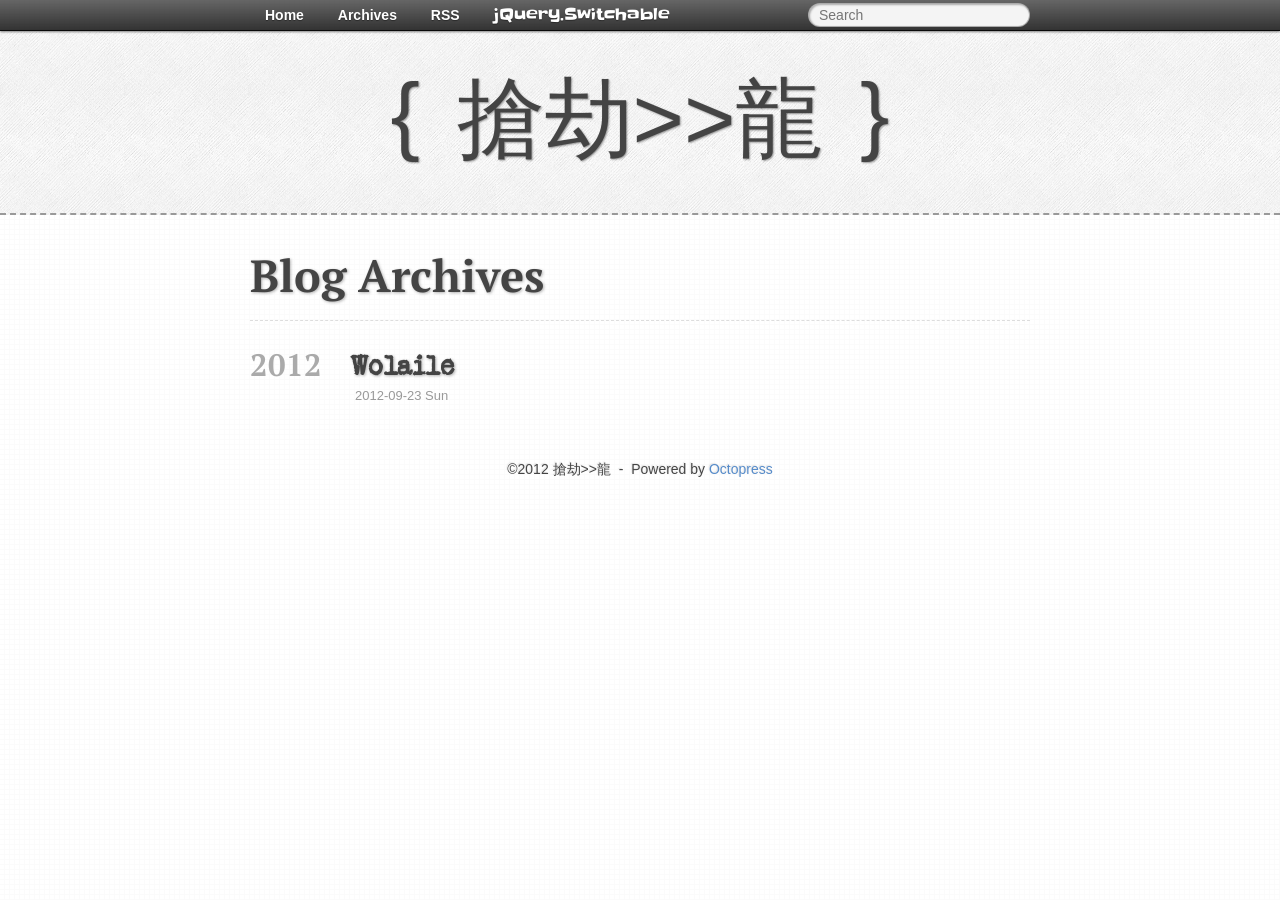
==== commit a9f379d7: "Site updated at 2012-09-22 19:17:37 UTC" ====
--- a/blog/archives/index.html
+++ b/blog/archives/index.html
@@ -1,128 +1,62 @@
 
 <!DOCTYPE html>
-<!--[if IEMobile 7 ]><html class="no-js iem7"><![endif]-->
-<!--[if lt IE 9]><html class="no-js lte-ie8"><![endif]-->
-<!--[if (gt IE 8)|(gt IEMobile 7)|!(IEMobile)|!(IE)]><!--><html class="no-js" lang="en"><!--<![endif]-->
+<html>
 <head>
-  <meta charset="utf-8">
-  <title>Blog Archive - 博狐小站</title>
-  <meta name="author" content="搶劫>>龍">
+  <meta charset="utf-8" />
+  <title>Blog Archives - 博狐小站</title>
+  
+  <meta name="description" content=" Blog Archives 2012 Wolaile 2012-09-23 Sun " />
+  <meta name="viewport" content="width=device-width, initial-scale=1" />
+  <link rel="stylesheet" href="/stylesheets/screen.css" />
+  
+  <link rel="alternate" href="/atom.xml" type="application/atom+xml" />
+  
+</head>
+
+<body>
+<!--[if IE]>
+html,body{height:100%;overflow:hidden}
+<div class="ie-go-away">My blog does not support the IE!</div>
+<![endif]-->
+
+<!-- 黑长直 -->
+<nav class="black-long-straight">
+  <ul>
+    <li><a href="/">Home</a></li>
+    <li><a href="/blog/archives">Archives</a></li>
+    <li><a href="/atom.xml">RSS</a></li>
+    <li><a href="http://switchable.mrzhang.me/" class="switchable" target="_blank">jQuery.Switchable</a></li>
+    
+    <li>
+      <form action="http://google.com/search" method="get" target="_blank">
+        <input type="hidden" name="q" value="site:bffox.github.com" />
+        <input type="text" name="q" class="search" placeholder="Search" x-webkit-speech />
+      </form>
+    </li>
+    
+  </ul>
+</nav>
+
+<header class="my-nickname"><em title="">搶劫>>龍</em></header>
+
+<section class="main-wrap clearfix">
+
 
   
-  <meta name="description" content=" Blog Archive 2012 wolaile
-Sep 23 2012 Recent Posts wolaile ">
-  
-
-  <!-- http://t.co/dKP3o1e -->
-  <meta name="HandheldFriendly" content="True">
-  <meta name="MobileOptimized" content="320">
-  <meta name="viewport" content="width=device-width, initial-scale=1">
-
-  
-  <link rel="canonical" href="http://bffox.github.com/blog/archives/index.html">
-  <link href="/favicon.png" rel="icon">
-  <link href="/stylesheets/screen.css" media="screen, projection" rel="stylesheet" type="text/css">
-  <script src="/javascripts/modernizr-2.0.js"></script>
-  <script src="/javascripts/ender.js"></script>
-  <script src="/javascripts/octopress.js" type="text/javascript"></script>
-  <link href="/atom.xml" rel="alternate" title="博狐小站" type="application/atom+xml">
-  <!--Fonts from Google"s Web font directory at http://google.com/webfonts -->
-<link href="http://fonts.googleapis.com/css?family=PT+Serif:regular,italic,bold,bolditalic" rel="stylesheet" type="text/css">
-<link href="http://fonts.googleapis.com/css?family=PT+Sans:regular,italic,bold,bolditalic" rel="stylesheet" type="text/css">
-
-  
-
-</head>
-
-<body   >
-  <header role="banner"><hgroup>
-  <h1><a href="/">博狐小站</a></h1>
-  
-    <h2>A betting framework for foxs.</h2>
-  
-</hgroup>
-
-</header>
-  <nav role="navigation"><ul class="subscription" data-subscription="rss">
-  <li><a href="/atom.xml" rel="subscribe-rss" title="subscribe via RSS">RSS</a></li>
-  
-</ul>
-  
-<form action="http://google.com/search" method="get">
-  <fieldset role="search">
-    <input type="hidden" name="q" value="site:bffox.github.com" />
-    <input class="search" type="text" name="q" results="0" placeholder="Search"/>
-  </fieldset>
-</form>
-  
-<ul class="main-navigation">
-  <li><a href="/">Blog</a></li>
-  <li><a href="/blog/archives">Archives</a></li>
-</ul>
-
-</nav>
-  <div id="main">
-    <div id="content">
-      <div>
-<article role="article">
-  
   <header>
-    <h1 class="entry-title">Blog Archive</h1>
+    <h1 class="page-title">Blog Archives</h1>
     
   </header>
   
-  <div id="blog-archives">
-
-
-
+  <dl class="archives">
   
-  <h2>2012</h2>
-
-<article>
   
-<h1><a href="/wolaile.html">wolaile</a></h1>
-<time datetime="2012-09-23T02:44:00+08:00" pubdate><span class='month'>Sep</span> <span class='day'>23</span> <span class='year'>2012</span></time>
-
-
-</article>
-
-</div>
-
   
-</article>
-
-</div>
-
-<aside class="sidebar">
+    
+    <dt>2012</dt>
   
-    <section>
-  <h1>Recent Posts</h1>
-  <ul id="recent_posts">
-    
-      <li class="post">
-        <a href="/wolaile.html">wolaile</a>
-      </li>
-    
-  </ul>
-</section>
-
-
-
-
-
-
-  
-</aside>
-
-
-    </div>
-  </div>
-  <footer role="contentinfo"><p>
-  Copyright &copy; 2012 - 搶劫>>龍 -
-  <span class="credit">Powered by <a href="http://octopress.org">Octopress</a></span>
-</p>
-
-</footer>
+  <dd><h1 class="entry-title"><a href="/wolaile.html">Wolaile</a></h1>
+<p class="meta">
   
 
 
@@ -131,19 +65,41 @@
 
 
 
-  <script type="text/javascript">
-    (function(){
-      var twitterWidgets = document.createElement('script');
-      twitterWidgets.type = 'text/javascript';
-      twitterWidgets.async = true;
-      twitterWidgets.src = 'http://platform.twitter.com/widgets.js';
-      document.getElementsByTagName('head')[0].appendChild(twitterWidgets);
-    })();
-  </script>
+
+  
+
+
+<time datetime="2012-09-23T02:44:00+08:00" pubdate="pubdate" data-updated="true">2012-09-23 Sun</time>
+  
+
+</p>
+</dd>
+  
+</dl>
 
 
 
 
+  <section id="disqus_thread"></section>
+</section>
 
+<footer class="footer">
+  &copy;2012 搶劫>>龍
+  &nbsp;-&nbsp;
+  Powered by <a href="http://octopress.org" target="_blank">Octopress</a>
+</footer>
+
+
+<ul id="social-links">
+  
+  
+  
+  
+</ul>
+
+<script src="/javascripts/application.js"></script>
+
+
+<iframe src="/offline-cache.html" style="display:none"></iframe>
 </body>
-</html>
+</html>
--- a/stylesheets/screen.css
+++ b/stylesheets/screen.css
@@ -1 +1,34 @@
-html,body,div,span,applet,object,iframe,h1,h2,h3,h4,h5,h6,p,blockquote,pre,a,abbr,acronym,address,big,cite,code,del,dfn,em,img,ins,kbd,q,s,samp,small,strike,strong,sub,sup,tt,var,b,u,i,center,dl,dt,dd,ol,ul,li,fieldset,form,label,legend,table,caption,tbody,tfoot,thead,tr,th,td,article,aside,canvas,details,embed,figure,figcaption,footer,header,hgroup,menu,nav,output,ruby,section,summary,time,mark,audio,video{margin:0;padding:0;border:0;font:inherit;font-size:100%;vertical-align:baseline}html{line-height:1}ol,ul{list-style:none}table{border-collapse:collapse;border-spacing:0}caption,th,td{text-align:left;font-weight:normal;vertical-align:middle}q,blockquote{quotes:none}q:before,q:after,blockquote:before,blockquote:after{content:"";content:none}a img{border:none}article,aside,details,figcaption,figure,footer,header,hgroup,menu,nav,section,summary{display:block}article,aside,details,figcaption,figure,footer,header,hgroup,menu,nav,section,summary{display:block}a{color:#1863a1}a:visited{color:#751590}a:focus{color:#0181eb}a:hover{color:#0181eb}a:active{color:#01579f}aside.sidebar a{color:#1863a1}aside.sidebar a:focus{color:#0181eb}aside.sidebar a:hover{color:#0181eb}aside.sidebar a:active{color:#01579f}a{-webkit-transition:color 0.3s;-moz-transition:color 0.3s;-o-transition:color 0.3s;transition:color 0.3s}html{background:#252525 url('/images/line-tile.png?1348339497') top left}body>div{background:#f2f2f2 url('/images/noise.png?1348339497') top left;border-bottom:1px solid #bfbfbf}body>div>div{background:#f8f8f8 url('/images/noise.png?1348339497') top left;border-right:1px solid #e0e0e0}.heading,body>header h1,h1,h2,h3,h4,h5,h6{font-family:"PT Serif","Georgia","Helvetica Neue",Arial,sans-serif}.sans,body>header h2,article header p.meta,article>footer,#content .blog-index footer,html .gist .gist-file .gist-meta,#blog-archives a.category,#blog-archives time,aside.sidebar section,body>footer{font-family:"PT Sans","Helvetica Neue",Arial,sans-serif}.serif,body,#content .blog-index a[rel=full-article]{font-family:"PT Serif",Georgia,Times,"Times New Roman",serif}.mono,pre,code,tt,p code,li code{font-family:Menlo,Monaco,"Andale Mono","lucida console","Courier New",monospace}body>header h1{font-size:2.2em;font-family:"PT Serif","Georgia","Helvetica Neue",Arial,sans-serif;font-weight:normal;line-height:1.2em;margin-bottom:0.6667em}body>header h2{font-family:"PT Serif","Georgia","Helvetica Neue",Arial,sans-serif}body{line-height:1.5em;color:#222}h1{font-size:2.2em;line-height:1.2em}@media only screen and (min-width: 992px){body{font-size:1.15em}h1{font-size:2.6em;line-height:1.2em}}h1,h2,h3,h4,h5,h6{text-rendering:optimizelegibility;margin-bottom:1em;font-weight:bold}h2,section h1{font-size:1.5em}h3,section h2,section section h1{font-size:1.3em}h4,section h3,section section h2,section section section h1{font-size:1em}h5,section h4,section section h3{font-size:.9em}h6,section h5,section section h4,section section section h3{font-size:.8em}p,blockquote,ul,ol{margin-bottom:1.5em}ul{list-style-type:disc}ul ul{list-style-type:circle;margin-bottom:0px}ul ul ul{list-style-type:square;margin-bottom:0px}ol{list-style-type:decimal}ol ol{list-style-type:lower-alpha;margin-bottom:0px}ol ol ol{list-style-type:lower-roman;margin-bottom:0px}ul,ul ul,ul ol,ol,ol ul,ol ol{margin-left:1.3em}strong{font-weight:bold}em{font-style:italic}sup,sub{font-size:0.8em;position:relative;display:inline-block}sup{top:-0.5em}sub{bottom:-0.5em}q{font-style:italic}q:before{content:"\201C"}q:after{content:"\201D"}em,dfn{font-style:italic}strong,dfn{font-weight:bold}del,s{text-decoration:line-through}abbr,acronym{border-bottom:1px dotted;cursor:help}sub,sup{line-height:0}hr{margin-bottom:0.2em}small{font-size:.8em}big{font-size:1.2em}blockquote{font-style:italic;position:relative;font-size:1.2em;line-height:1.5em;padding-left:1em;border-left:4px solid rgba(170,170,170,0.5)}blockquote cite{font-style:italic}blockquote cite a{color:#aaa !important;word-wrap:break-word}blockquote cite:before{content:'\2014';padding-right:.3em;padding-left:.3em;color:#aaa}@media only screen and (min-width: 992px){blockquote{padding-left:1.5em;border-left-width:4px}}.pullquote-right:before,.pullquote-left:before{padding:0;border:none;content:attr(data-pullquote);float:right;width:45%;margin:.5em 0 1em 1.5em;position:relative;top:7px;font-size:1.4em;line-height:1.45em}.pullquote-left:before{float:left;margin:.5em 1.5em 1em 0}.force-wrap,article a,aside.sidebar a{white-space:-moz-pre-wrap;white-space:-pre-wrap;white-space:-o-pre-wrap;white-space:pre-wrap;word-wrap:break-word}.group,body>header,body>nav,body>footer,body #content>article,body #content>div>article,body #content>div>section,body div.pagination,aside.sidebar,#main,#content,.sidebar{*zoom:1}.group:after,body>header:after,body>nav:after,body>footer:after,body #content>article:after,body #content>div>article:after,body #content>div>section:after,body div.pagination:after,aside.sidebar:after,#main:after,#content:after,.sidebar:after{content:"";display:table;clear:both}body{-webkit-text-size-adjust:none;max-width:1200px;position:relative;margin:0 auto}body>header,body>nav,body>footer,body #content>article,body #content>div>article,body #content>div>section{padding-left:18px;padding-right:18px}@media only screen and (min-width: 480px){body>header,body>nav,body>footer,body #content>article,body #content>div>article,body #content>div>section{padding-left:25px;padding-right:25px}}@media only screen and (min-width: 768px){body>header,body>nav,body>footer,body #content>article,body #content>div>article,body #content>div>section{padding-left:35px;padding-right:35px}}@media only screen and (min-width: 992px){body>header,body>nav,body>footer,body #content>article,body #content>div>article,body #content>div>section{padding-left:55px;padding-right:55px}}body div.pagination{margin-left:18px;margin-right:18px}@media only screen and (min-width: 480px){body div.pagination{margin-left:25px;margin-right:25px}}@media only screen and (min-width: 768px){body div.pagination{margin-left:35px;margin-right:35px}}@media only screen and (min-width: 992px){body div.pagination{margin-left:55px;margin-right:55px}}body>header{font-size:1em;padding-top:1.5em;padding-bottom:1.5em}#content{overflow:hidden}#content>div,#content>article{width:100%}aside.sidebar{float:none;padding:0 18px 1px;background-color:#f7f7f7;border-top:1px solid #e0e0e0}.flex-content,article img,article video,article .flash-video,aside.sidebar img{max-width:100%;height:auto}.basic-alignment.left,article img.left,article video.left,article .left.flash-video,aside.sidebar img.left{float:left;margin-right:1.5em}.basic-alignment.right,article img.right,article video.right,article .right.flash-video,aside.sidebar img.right{float:right;margin-left:1.5em}.basic-alignment.center,article img.center,article video.center,article .center.flash-video,aside.sidebar img.center{display:block;margin:0 auto 1.5em}.basic-alignment.left,article img.left,article video.left,article .left.flash-video,aside.sidebar img.left,.basic-alignment.right,article img.right,article video.right,article .right.flash-video,aside.sidebar img.right{margin-bottom:.8em}.toggle-sidebar,.no-sidebar .toggle-sidebar{display:none}@media only screen and (min-width: 750px){body.sidebar-footer aside.sidebar{float:none;width:auto;clear:left;margin:0;padding:0 35px 1px;background-color:#f7f7f7;border-top:1px solid #eaeaea}body.sidebar-footer aside.sidebar section.odd,body.sidebar-footer aside.sidebar section.even{float:left;width:48%}body.sidebar-footer aside.sidebar section.odd{margin-left:0}body.sidebar-footer aside.sidebar section.even{margin-left:4%}body.sidebar-footer aside.sidebar.thirds section{width:30%;margin-left:5%}body.sidebar-footer aside.sidebar.thirds section.first{margin-left:0;clear:both}}body.sidebar-footer #content{margin-right:0px}body.sidebar-footer .toggle-sidebar{display:none}@media only screen and (min-width: 550px){body>header{font-size:1em}}@media only screen and (min-width: 750px){aside.sidebar{float:none;width:auto;clear:left;margin:0;padding:0 35px 1px;background-color:#f7f7f7;border-top:1px solid #eaeaea}aside.sidebar section.odd,aside.sidebar section.even{float:left;width:48%}aside.sidebar section.odd{margin-left:0}aside.sidebar section.even{margin-left:4%}aside.sidebar.thirds section{width:30%;margin-left:5%}aside.sidebar.thirds section.first{margin-left:0;clear:both}}@media only screen and (min-width: 768px){body{-webkit-text-size-adjust:auto}body>header{font-size:1.2em}#main{padding:0;margin:0 auto}#content{overflow:visible;margin-right:240px;position:relative}.no-sidebar #content{margin-right:0;border-right:0}.collapse-sidebar #content{margin-right:20px}#content>div,#content>article{padding-top:17.5px;padding-bottom:17.5px;float:left}aside.sidebar{width:210px;padding:0 15px 15px;background:none;clear:none;float:left;margin:0 -100% 0 0}aside.sidebar section{width:auto;margin-left:0}aside.sidebar section.odd,aside.sidebar section.even{float:none;width:auto;margin-left:0}.collapse-sidebar aside.sidebar{float:none;width:auto;clear:left;margin:0;padding:0 35px 1px;background-color:#f7f7f7;border-top:1px solid #eaeaea}.collapse-sidebar aside.sidebar section.odd,.collapse-sidebar aside.sidebar section.even{float:left;width:48%}.collapse-sidebar aside.sidebar section.odd{margin-left:0}.collapse-sidebar aside.sidebar section.even{margin-left:4%}.collapse-sidebar aside.sidebar.thirds section{width:30%;margin-left:5%}.collapse-sidebar aside.sidebar.thirds section.first{margin-left:0;clear:both}}@media only screen and (min-width: 992px){body>header{font-size:1.3em}#content{margin-right:300px}#content>div,#content>article{padding-top:27.5px;padding-bottom:27.5px}aside.sidebar{width:260px;padding:1.2em 20px 20px}.collapse-sidebar aside.sidebar{padding-left:55px;padding-right:55px}}@media only screen and (min-width: 768px){ul,ol{margin-left:0}}body>header{background:#333}body>header h1{display:inline-block;margin:0}body>header h1 a,body>header h1 a:visited,body>header h1 a:hover{color:#f2f2f2;text-decoration:none}body>header h2{margin:.2em 0 0;font-size:1em;color:#aaa;font-weight:normal}body>nav{position:relative;background-color:#ccc;background:url('/images/noise.png?1348339497'),-webkit-gradient(linear, 50% 0%, 50% 100%, color-stop(0%, #e0e0e0), color-stop(50%, #cccccc), color-stop(100%, #b0b0b0));background:url('/images/noise.png?1348339497'),-webkit-linear-gradient(#e0e0e0,#cccccc,#b0b0b0);background:url('/images/noise.png?1348339497'),-moz-linear-gradient(#e0e0e0,#cccccc,#b0b0b0);background:url('/images/noise.png?1348339497'),-o-linear-gradient(#e0e0e0,#cccccc,#b0b0b0);background:url('/images/noise.png?1348339497'),linear-gradient(#e0e0e0,#cccccc,#b0b0b0);border-top:1px solid #f2f2f2;border-bottom:1px solid #8c8c8c;padding-top:.35em;padding-bottom:.35em}body>nav form{-webkit-background-clip:padding;-moz-background-clip:padding;background-clip:padding-box;margin:0;padding:0}body>nav form .search{padding:.3em .5em 0;font-size:.85em;font-family:"PT Sans","Helvetica Neue",Arial,sans-serif;line-height:1.1em;width:95%;-webkit-border-radius:0.5em;-moz-border-radius:0.5em;-ms-border-radius:0.5em;-o-border-radius:0.5em;border-radius:0.5em;-webkit-background-clip:padding;-moz-background-clip:padding;background-clip:padding-box;-webkit-box-shadow:#d1d1d1 0 1px;-moz-box-shadow:#d1d1d1 0 1px;box-shadow:#d1d1d1 0 1px;background-color:#f2f2f2;border:1px solid #b3b3b3;color:#888}body>nav form .search:focus{color:#444;border-color:#80b1df;-webkit-box-shadow:#80b1df 0 0 4px,#80b1df 0 0 3px inset;-moz-box-shadow:#80b1df 0 0 4px,#80b1df 0 0 3px inset;box-shadow:#80b1df 0 0 4px,#80b1df 0 0 3px inset;background-color:#fff;outline:none}body>nav fieldset[role=search]{float:right;width:48%}body>nav fieldset.mobile-nav{float:left;width:48%}body>nav fieldset.mobile-nav select{width:100%;font-size:.8em;border:1px solid #888}body>nav ul{display:none}@media only screen and (min-width: 550px){body>nav{font-size:.9em}body>nav ul{margin:0;padding:0;border:0;overflow:hidden;*zoom:1;float:left;display:block;padding-top:.15em}body>nav ul li{list-style-image:none;list-style-type:none;margin-left:0;white-space:nowrap;display:inline;float:left;padding-left:0;padding-right:0}body>nav ul li:first-child,body>nav ul li.first{padding-left:0}body>nav ul li:last-child{padding-right:0}body>nav ul li.last{padding-right:0}body>nav ul.subscription{margin-left:.8em;float:right}body>nav ul.subscription li:last-child a{padding-right:0}body>nav ul li{margin:0}body>nav a{color:#6b6b6b;font-family:"PT Sans","Helvetica Neue",Arial,sans-serif;text-shadow:#ebebeb 0 1px;float:left;text-decoration:none;font-size:1.1em;padding:.1em 0;line-height:1.5em}body>nav a:visited{color:#6b6b6b}body>nav a:hover{color:#2b2b2b}body>nav li+li{border-left:1px solid #b0b0b0;margin-left:.8em}body>nav li+li a{padding-left:.8em;border-left:1px solid #dedede}body>nav form{float:right;text-align:left;padding-left:.8em;width:175px}body>nav form .search{width:93%;font-size:.95em;line-height:1.2em}body>nav ul[data-subscription$=email]+form{width:97px}body>nav ul[data-subscription$=email]+form .search{width:91%}body>nav fieldset.mobile-nav{display:none}body>nav fieldset[role=search]{width:99%}}@media only screen and (min-width: 992px){body>nav form{width:215px}body>nav ul[data-subscription$=email]+form{width:147px}}.no-placeholder body>nav .search{background:#f2f2f2 url('/images/search.png?1348339497') 0.3em 0.25em no-repeat;text-indent:1.3em}@media only screen and (min-width: 550px){.maskImage body>nav ul[data-subscription$=email]+form{width:123px}}@media only screen and (min-width: 992px){.maskImage body>nav ul[data-subscription$=email]+form{width:173px}}.maskImage ul.subscription{position:relative;top:.2em}.maskImage ul.subscription li,.maskImage ul.subscription a{border:0;padding:0}.maskImage a[rel=subscribe-rss]{position:relative;top:0px;text-indent:-999999em;background-color:#dedede;border:0;padding:0}.maskImage a[rel=subscribe-rss],.maskImage a[rel=subscribe-rss]:after{-webkit-mask-image:url('/images/rss.png?1348339497');-moz-mask-image:url('/images/rss.png?1348339497');-ms-mask-image:url('/images/rss.png?1348339497');-o-mask-image:url('/images/rss.png?1348339497');mask-image:url('/images/rss.png?1348339497');-webkit-mask-repeat:no-repeat;-moz-mask-repeat:no-repeat;-ms-mask-repeat:no-repeat;-o-mask-repeat:no-repeat;mask-repeat:no-repeat;width:22px;height:22px}.maskImage a[rel=subscribe-rss]:after{content:"";position:absolute;top:-1px;left:0;background-color:#ababab}.maskImage a[rel=subscribe-rss]:hover:after{background-color:#9e9e9e}.maskImage a[rel=subscribe-email]{position:relative;top:0px;text-indent:-999999em;background-color:#dedede;border:0;padding:0}.maskImage a[rel=subscribe-email],.maskImage a[rel=subscribe-email]:after{-webkit-mask-image:url('/images/email.png?1348339497');-moz-mask-image:url('/images/email.png?1348339497');-ms-mask-image:url('/images/email.png?1348339497');-o-mask-image:url('/images/email.png?1348339497');mask-image:url('/images/email.png?1348339497');-webkit-mask-repeat:no-repeat;-moz-mask-repeat:no-repeat;-ms-mask-repeat:no-repeat;-o-mask-repeat:no-repeat;mask-repeat:no-repeat;width:28px;height:22px}.maskImage a[rel=subscribe-email]:after{content:"";position:absolute;top:-1px;left:0;background-color:#ababab}.maskImage a[rel=subscribe-email]:hover:after{background-color:#9e9e9e}article{padding-top:1em}article header{position:relative;padding-top:2em;padding-bottom:1em;margin-bottom:1em;background:url('[data-uri]') bottom left repeat-x}article header h1{margin:0}article header h1 a{text-decoration:none}article header h1 a:hover{text-decoration:underline}article header p{font-size:.9em;color:#aaa;margin:0}article header p.meta{text-transform:uppercase;position:absolute;top:0}@media only screen and (min-width: 768px){article header{margin-bottom:1.5em;padding-bottom:1em;background:url('[data-uri]') bottom left repeat-x}}article h2{padding-top:0.8em;background:url('[data-uri]') top left repeat-x}.entry-content article h2:first-child,article header+h2{padding-top:0}article h2:first-child,article header+h2{background:none}article .feature{padding-top:.5em;margin-bottom:1em;padding-bottom:1em;background:url('[data-uri]') bottom left repeat-x;font-size:2.0em;font-style:italic;line-height:1.3em}article img,article video,article .flash-video{-webkit-border-radius:0.3em;-moz-border-radius:0.3em;-ms-border-radius:0.3em;-o-border-radius:0.3em;border-radius:0.3em;-webkit-box-shadow:rgba(0,0,0,0.15) 0 1px 4px;-moz-box-shadow:rgba(0,0,0,0.15) 0 1px 4px;box-shadow:rgba(0,0,0,0.15) 0 1px 4px;-webkit-box-sizing:border-box;-moz-box-sizing:border-box;box-sizing:border-box;border:#fff 0.5em solid}article video,article .flash-video{margin:0 auto 1.5em}article video{display:block;width:100%}article .flash-video>div{position:relative;display:block;padding-bottom:56.25%;padding-top:1px;height:0;overflow:hidden}article .flash-video>div iframe,article .flash-video>div object,article .flash-video>div embed{position:absolute;top:0;left:0;width:100%;height:100%}article>footer{padding-bottom:2.5em;margin-top:2em}article>footer p.meta{margin-bottom:.8em;font-size:.85em;clear:both;overflow:hidden}.blog-index article+article{background:url('[data-uri]') top left repeat-x}#content .blog-index{padding-top:0;padding-bottom:0}#content .blog-index article{padding-top:2em}#content .blog-index article header{background:none;padding-bottom:0}#content .blog-index article h1{font-size:2.2em}#content .blog-index article h1 a{color:inherit}#content .blog-index article h1 a:hover{color:#0181eb}#content .blog-index a[rel=full-article]{background:#ebebeb;display:inline-block;padding:.4em .8em;margin-right:.5em;text-decoration:none;color:#666;-webkit-transition:background-color 0.5s;-moz-transition:background-color 0.5s;-o-transition:background-color 0.5s;transition:background-color 0.5s}#content .blog-index a[rel=full-article]:hover{background:#0181eb;text-shadow:none;color:#f8f8f8}#content .blog-index footer{margin-top:1em}.separator,article>footer .byline+time:before,article>footer time+time:before,article>footer .comments:before,article>footer .byline ~ .categories:before{content:"\2022 ";padding:0 .4em 0 .2em;display:inline-block}#content div.pagination{text-align:center;font-size:.95em;position:relative;background:url('[data-uri]') top left repeat-x;padding-top:1.5em;padding-bottom:1.5em}#content div.pagination a{text-decoration:none;color:#aaa}#content div.pagination a.prev{position:absolute;left:0}#content div.pagination a.next{position:absolute;right:0}#content div.pagination a:hover{color:#0181eb}#content div.pagination a[href*=archive]:before,#content div.pagination a[href*=archive]:after{content:'\2014';padding:0 .3em}p.meta+.sharing{padding-top:1em;padding-left:0;background:url('[data-uri]') top left repeat-x}#fb-root{display:none}.highlight,html .gist .gist-file .gist-syntax .gist-highlight{border:1px solid #05232b !important}.highlight table td.code,html .gist .gist-file .gist-syntax .gist-highlight table td.code{width:100%}.highlight .line-numbers,html .gist .gist-file .gist-syntax .gist-highlight .line-numbers{text-align:right;font-size:13px;line-height:1.45em;background:#073642 url('/images/noise.png?1348339497') top left !important;border-right:1px solid #00232c !important;-webkit-box-shadow:#083e4b -1px 0 inset;-moz-box-shadow:#083e4b -1px 0 inset;box-shadow:#083e4b -1px 0 inset;text-shadow:#021014 0 -1px;padding:.8em !important;-webkit-border-radius:0;-moz-border-radius:0;-ms-border-radius:0;-o-border-radius:0;border-radius:0}.highlight .line-numbers span,html .gist .gist-file .gist-syntax .gist-highlight .line-numbers span{color:#586e75 !important}figure.code,.gist-file,pre{-webkit-box-shadow:rgba(0,0,0,0.06) 0 0 10px;-moz-box-shadow:rgba(0,0,0,0.06) 0 0 10px;box-shadow:rgba(0,0,0,0.06) 0 0 10px}figure.code .highlight pre,.gist-file .highlight pre,pre .highlight pre{-webkit-box-shadow:none;-moz-box-shadow:none;box-shadow:none}html .gist .gist-file{margin-bottom:1.8em;position:relative;border:none;padding-top:26px !important}html .gist .gist-file .gist-syntax{border-bottom:0 !important;background:none !important}html .gist .gist-file .gist-syntax .gist-highlight{background:#002b36 !important}html .gist .gist-file .gist-meta{padding:.6em 0.8em;border:1px solid #083e4b !important;color:#586e75;font-size:.7em !important;background:#073642 url('/images/noise.png?1348339497') top left;line-height:1.5em}html .gist .gist-file .gist-meta a{color:#75878b !important;text-decoration:none}html .gist .gist-file .gist-meta a:hover{text-decoration:underline}html .gist .gist-file .gist-meta a:hover{color:#93a1a1 !important}html .gist .gist-file .gist-meta a[href*='#file']{position:absolute;top:0;left:0;right:-10px;color:#474747 !important}html .gist .gist-file .gist-meta a[href*='#file']:hover{color:#1863a1 !important}html .gist .gist-file .gist-meta a[href*=raw]{top:.4em}pre{background:#002b36 url('/images/noise.png?1348339497') top left;-webkit-border-radius:0.4em;-moz-border-radius:0.4em;-ms-border-radius:0.4em;-o-border-radius:0.4em;border-radius:0.4em;border:1px solid #05232b;line-height:1.45em;font-size:13px;margin-bottom:2.1em;padding:.8em 1em;color:#93a1a1;overflow:auto}h3.filename+pre{-moz-border-radius-topleft:0px;-webkit-border-top-left-radius:0px;border-top-left-radius:0px;-moz-border-radius-topright:0px;-webkit-border-top-right-radius:0px;border-top-right-radius:0px}p code,li code{display:inline-block;white-space:no-wrap;background:#fff;font-size:.8em;line-height:1.5em;color:#555;border:1px solid #ddd;-webkit-border-radius:0.4em;-moz-border-radius:0.4em;-ms-border-radius:0.4em;-o-border-radius:0.4em;border-radius:0.4em;padding:0 .3em;margin:-1px 0}p pre code,li pre code{font-size:1em !important;background:none;border:none}.pre-code,html .gist .gist-file .gist-syntax .gist-highlight pre,.highlight code{font-family:Menlo,Monaco,"Andale Mono","lucida console","Courier New",monospace !important;overflow:scroll;overflow-y:hidden;display:block;padding:.8em !important;overflow-x:auto;line-height:1.45em;background:#002b36 url('/images/noise.png?1348339497') top left !important;color:#93a1a1 !important}.pre-code *::-moz-selection,html .gist .gist-file .gist-syntax .gist-highlight pre *::-moz-selection,.highlight code *::-moz-selection{background:#386774;color:inherit;text-shadow:#002b36 0 1px}.pre-code *::-webkit-selection,html .gist .gist-file .gist-syntax .gist-highlight pre *::-webkit-selection,.highlight code *::-webkit-selection{background:#386774;color:inherit;text-shadow:#002b36 0 1px}.pre-code *::selection,html .gist .gist-file .gist-syntax .gist-highlight pre *::selection,.highlight code *::selection{background:#386774;color:inherit;text-shadow:#002b36 0 1px}.pre-code span,html .gist .gist-file .gist-syntax .gist-highlight pre span,.highlight code span{color:#93a1a1 !important}.pre-code span,html .gist .gist-file .gist-syntax .gist-highlight pre span,.highlight code span{font-style:normal !important;font-weight:normal !important}.pre-code .c,html .gist .gist-file .gist-syntax .gist-highlight pre .c,.highlight code .c{color:#586e75 !important;font-style:italic !important}.pre-code .cm,html .gist .gist-file .gist-syntax .gist-highlight pre .cm,.highlight code .cm{color:#586e75 !important;font-style:italic !important}.pre-code .cp,html .gist .gist-file .gist-syntax .gist-highlight pre .cp,.highlight code .cp{color:#586e75 !important;font-style:italic !important}.pre-code .c1,html .gist .gist-file .gist-syntax .gist-highlight pre .c1,.highlight code .c1{color:#586e75 !important;font-style:italic !important}.pre-code .cs,html .gist .gist-file .gist-syntax .gist-highlight pre .cs,.highlight code .cs{color:#586e75 !important;font-weight:bold !important;font-style:italic !important}.pre-code .err,html .gist .gist-file .gist-syntax .gist-highlight pre .err,.highlight code .err{color:#dc322f !important;background:none !important}.pre-code .k,html .gist .gist-file .gist-syntax .gist-highlight pre .k,.highlight code .k{color:#cb4b16 !important}.pre-code .o,html .gist .gist-file .gist-syntax .gist-highlight pre .o,.highlight code .o{color:#93a1a1 !important;font-weight:bold !important}.pre-code .p,html .gist .gist-file .gist-syntax .gist-highlight pre .p,.highlight code .p{color:#93a1a1 !important}.pre-code .ow,html .gist .gist-file .gist-syntax .gist-highlight pre .ow,.highlight code .ow{color:#2aa198 !important;font-weight:bold !important}.pre-code .gd,html .gist .gist-file .gist-syntax .gist-highlight pre .gd,.highlight code .gd{color:#93a1a1 !important;background-color:#372c34 !important;display:inline-block}.pre-code .gd .x,html .gist .gist-file .gist-syntax .gist-highlight pre .gd .x,.highlight code .gd .x{color:#93a1a1 !important;background-color:#4d2d33 !important;display:inline-block}.pre-code .ge,html .gist .gist-file .gist-syntax .gist-highlight pre .ge,.highlight code .ge{color:#93a1a1 !important;font-style:italic !important}.pre-code .gh,html .gist .gist-file .gist-syntax .gist-highlight pre .gh,.highlight code .gh{color:#586e75 !important}.pre-code .gi,html .gist .gist-file .gist-syntax .gist-highlight pre .gi,.highlight code .gi{color:#93a1a1 !important;background-color:#1a412b !important;display:inline-block}.pre-code .gi .x,html .gist .gist-file .gist-syntax .gist-highlight pre .gi .x,.highlight code .gi .x{color:#93a1a1 !important;background-color:#355720 !important;display:inline-block}.pre-code .gs,html .gist .gist-file .gist-syntax .gist-highlight pre .gs,.highlight code .gs{color:#93a1a1 !important;font-weight:bold !important}.pre-code .gu,html .gist .gist-file .gist-syntax .gist-highlight pre .gu,.highlight code .gu{color:#6c71c4 !important}.pre-code .kc,html .gist .gist-file .gist-syntax .gist-highlight pre .kc,.highlight code .kc{color:#859900 !important;font-weight:bold !important}.pre-code .kd,html .gist .gist-file .gist-syntax .gist-highlight pre .kd,.highlight code .kd{color:#268bd2 !important}.pre-code .kp,html .gist .gist-file .gist-syntax .gist-highlight pre .kp,.highlight code .kp{color:#cb4b16 !important;font-weight:bold !important}.pre-code .kr,html .gist .gist-file .gist-syntax .gist-highlight pre .kr,.highlight code .kr{color:#d33682 !important;font-weight:bold !important}.pre-code .kt,html .gist .gist-file .gist-syntax .gist-highlight pre .kt,.highlight code .kt{color:#2aa198 !important}.pre-code .n,html .gist .gist-file .gist-syntax .gist-highlight pre .n,.highlight code .n{color:#268bd2 !important}.pre-code .na,html .gist .gist-file .gist-syntax .gist-highlight pre .na,.highlight code .na{color:#268bd2 !important}.pre-code .nb,html .gist .gist-file .gist-syntax .gist-highlight pre .nb,.highlight code .nb{color:#859900 !important}.pre-code .nc,html .gist .gist-file .gist-syntax .gist-highlight pre .nc,.highlight code .nc{color:#d33682 !important}.pre-code .no,html .gist .gist-file .gist-syntax .gist-highlight pre .no,.highlight code .no{color:#b58900 !important}.pre-code .nl,html .gist .gist-file .gist-syntax .gist-highlight pre .nl,.highlight code .nl{color:#859900 !important}.pre-code .ne,html .gist .gist-file .gist-syntax .gist-highlight pre .ne,.highlight code .ne{color:#268bd2 !important;font-weight:bold !important}.pre-code .nf,html .gist .gist-file .gist-syntax .gist-highlight pre .nf,.highlight code .nf{color:#268bd2 !important;font-weight:bold !important}.pre-code .nn,html .gist .gist-file .gist-syntax .gist-highlight pre .nn,.highlight code .nn{color:#b58900 !important}.pre-code .nt,html .gist .gist-file .gist-syntax .gist-highlight pre .nt,.highlight code .nt{color:#268bd2 !important;font-weight:bold !important}.pre-code .nx,html .gist .gist-file .gist-syntax .gist-highlight pre .nx,.highlight code .nx{color:#b58900 !important}.pre-code .vg,html .gist .gist-file .gist-syntax .gist-highlight pre .vg,.highlight code .vg{color:#268bd2 !important}.pre-code .vi,html .gist .gist-file .gist-syntax .gist-highlight pre .vi,.highlight code .vi{color:#268bd2 !important}.pre-code .nv,html .gist .gist-file .gist-syntax .gist-highlight pre .nv,.highlight code .nv{color:#268bd2 !important}.pre-code .mf,html .gist .gist-file .gist-syntax .gist-highlight pre .mf,.highlight code .mf{color:#2aa198 !important}.pre-code .m,html .gist .gist-file .gist-syntax .gist-highlight pre .m,.highlight code .m{color:#2aa198 !important}.pre-code .mh,html .gist .gist-file .gist-syntax .gist-highlight pre .mh,.highlight code .mh{color:#2aa198 !important}.pre-code .mi,html .gist .gist-file .gist-syntax .gist-highlight pre .mi,.highlight code .mi{color:#2aa198 !important}.pre-code .s,html .gist .gist-file .gist-syntax .gist-highlight pre .s,.highlight code .s{color:#2aa198 !important}.pre-code .sd,html .gist .gist-file .gist-syntax .gist-highlight pre .sd,.highlight code .sd{color:#2aa198 !important}.pre-code .s2,html .gist .gist-file .gist-syntax .gist-highlight pre .s2,.highlight code .s2{color:#2aa198 !important}.pre-code .se,html .gist .gist-file .gist-syntax .gist-highlight pre .se,.highlight code .se{color:#dc322f !important}.pre-code .si,html .gist .gist-file .gist-syntax .gist-highlight pre .si,.highlight code .si{color:#268bd2 !important}.pre-code .sr,html .gist .gist-file .gist-syntax .gist-highlight pre .sr,.highlight code .sr{color:#2aa198 !important}.pre-code .s1,html .gist .gist-file .gist-syntax .gist-highlight pre .s1,.highlight code .s1{color:#2aa198 !important}.pre-code div .gd,html .gist .gist-file .gist-syntax .gist-highlight pre div .gd,.highlight code div .gd,.pre-code div .gd .x,html .gist .gist-file .gist-syntax .gist-highlight pre div .gd .x,.highlight code div .gd .x,.pre-code div .gi,html .gist .gist-file .gist-syntax .gist-highlight pre div .gi,.highlight code div .gi,.pre-code div .gi .x,html .gist .gist-file .gist-syntax .gist-highlight pre div .gi .x,.highlight code div .gi .x{display:inline-block;width:100%}.highlight,.gist-highlight{margin-bottom:1.8em;background:#002b36;overflow-y:hidden;overflow-x:auto}.highlight pre,.gist-highlight pre{background:none;-webkit-border-radius:none;-moz-border-radius:none;-ms-border-radius:none;-o-border-radius:none;border-radius:none;border:none;padding:0;margin-bottom:0}pre::-webkit-scrollbar,.highlight::-webkit-scrollbar,.gist-highlight::-webkit-scrollbar{height:.5em;background:rgba(255,255,255,0.15)}pre::-webkit-scrollbar-thumb:horizontal,.highlight::-webkit-scrollbar-thumb:horizontal,.gist-highlight::-webkit-scrollbar-thumb:horizontal{background:rgba(255,255,255,0.2);-webkit-border-radius:4px;border-radius:4px}.highlight code{background:#000}figure.code{background:none;padding:0;border:0;margin-bottom:1.5em}figure.code pre{margin-bottom:0}figure.code figcaption{position:relative}figure.code .highlight{margin-bottom:0}.code-title,html .gist .gist-file .gist-meta a[href*='#file'],h3.filename,figure.code figcaption{text-align:center;font-size:13px;line-height:2em;text-shadow:#cbcccc 0 1px 0;color:#474747;font-weight:normal;margin-bottom:0;-moz-border-radius-topleft:5px;-webkit-border-top-left-radius:5px;border-top-left-radius:5px;-moz-border-radius-topright:5px;-webkit-border-top-right-radius:5px;border-top-right-radius:5px;font-family:"Helvetica Neue", Arial, "Lucida Grande", "Lucida Sans Unicode", Lucida, sans-serif;background:#aaa url('/images/code_bg.png?1348339497') top repeat-x;border:1px solid #565656;border-top-color:#cbcbcb;border-left-color:#a5a5a5;border-right-color:#a5a5a5;border-bottom:0}.download-source,html .gist .gist-file .gist-meta a[href*=raw],figure.code figcaption a{position:absolute;right:.8em;text-decoration:none;color:#666 !important;z-index:1;font-size:13px;text-shadow:#cbcccc 0 1px 0;padding-left:3em}.download-source:hover,html .gist .gist-file .gist-meta a[href*=raw]:hover,figure.code figcaption a:hover{text-decoration:underline}#archive #content>div,#archive #content>div>article{padding-top:0}#blog-archives{color:#aaa}#blog-archives article{padding:1em 0 1em;position:relative;background:url('[data-uri]') bottom left repeat-x}#blog-archives article:last-child{background:none}#blog-archives article footer{padding:0;margin:0}#blog-archives h1{color:#222;margin-bottom:.3em}#blog-archives h2{display:none}#blog-archives h1{font-size:1.5em}#blog-archives h1 a{text-decoration:none;color:inherit;font-weight:normal;display:inline-block}#blog-archives h1 a:hover{text-decoration:underline}#blog-archives h1 a:hover{color:#0181eb}#blog-archives a.category,#blog-archives time{color:#aaa}#blog-archives .entry-content{display:none}#blog-archives time{font-size:.9em;line-height:1.2em}#blog-archives time .month,#blog-archives time .day{display:inline-block}#blog-archives time .month{text-transform:uppercase}#blog-archives p{margin-bottom:1em}#blog-archives a,#blog-archives .entry-content a{color:inherit}#blog-archives a:hover,#blog-archives .entry-content a:hover{color:#0181eb}#blog-archives a:hover{color:#0181eb}@media only screen and (min-width: 550px){#blog-archives article{margin-left:5em}#blog-archives h2{margin-bottom:.3em;font-weight:normal;display:inline-block;position:relative;top:-1px;float:left}#blog-archives h2:first-child{padding-top:.75em}#blog-archives time{position:absolute;text-align:right;left:0em;top:1.8em}#blog-archives .year{display:none}#blog-archives article{padding-left:4.5em;padding-bottom:.7em}#blog-archives a.category{line-height:1.1em}}#content>.category article{margin-left:0;padding-left:6.8em}#content>.category .year{display:inline}.side-shadow-border,aside.sidebar section h1,aside.sidebar li{-webkit-box-shadow:#fff 0 1px;-moz-box-shadow:#fff 0 1px;box-shadow:#fff 0 1px}aside.sidebar{overflow:hidden;color:#4b4b4b;text-shadow:#fff 0 1px}aside.sidebar section{font-size:.8em;line-height:1.4em;margin-bottom:1.5em}aside.sidebar section h1{margin:1.5em 0 0;padding-bottom:.2em;border-bottom:1px solid #e0e0e0}aside.sidebar section h1+p{padding-top:.4em}aside.sidebar img{-webkit-border-radius:0.3em;-moz-border-radius:0.3em;-ms-border-radius:0.3em;-o-border-radius:0.3em;border-radius:0.3em;-webkit-box-shadow:rgba(0,0,0,0.15) 0 1px 4px;-moz-box-shadow:rgba(0,0,0,0.15) 0 1px 4px;box-shadow:rgba(0,0,0,0.15) 0 1px 4px;-webkit-box-sizing:border-box;-moz-box-sizing:border-box;box-sizing:border-box;border:#fff 0.3em solid}aside.sidebar ul{margin-bottom:0.5em;margin-left:0}aside.sidebar li{list-style:none;padding:.5em 0;margin:0;border-bottom:1px solid #e0e0e0}aside.sidebar li p:last-child{margin-bottom:0}aside.sidebar a{color:inherit;-webkit-transition:color 0.5s;-moz-transition:color 0.5s;-o-transition:color 0.5s;transition:color 0.5s}aside.sidebar:hover a{color:#1863a1}aside.sidebar:hover a:hover{color:#0181eb}.aside-alt-link,#tweets a[href*='twitter.com/search'],#pinboard_linkroll .pin-tag{color:#7e7e7e}.aside-alt-link:hover,#tweets a[href*='twitter.com/search']:hover,#pinboard_linkroll .pin-tag:hover{color:#0181eb}@media only screen and (min-width: 768px){.toggle-sidebar{outline:none;position:absolute;right:-10px;top:0;bottom:0;display:inline-block;text-decoration:none;color:#cecece;width:9px;cursor:pointer}.toggle-sidebar:hover{background:#e9e9e9;background:-webkit-gradient(linear, 0% 50%, 100% 50%, color-stop(0%, rgba(224,224,224,0.5)), color-stop(100%, rgba(224,224,224,0)));background:-webkit-linear-gradient(left, rgba(224,224,224,0.5),rgba(224,224,224,0));background:-moz-linear-gradient(left, rgba(224,224,224,0.5),rgba(224,224,224,0));background:-o-linear-gradient(left, rgba(224,224,224,0.5),rgba(224,224,224,0));background:linear-gradient(left, rgba(224,224,224,0.5),rgba(224,224,224,0))}.toggle-sidebar:after{position:absolute;right:-11px;top:0;width:20px;font-size:1.2em;line-height:1.1em;padding-bottom:.15em;-moz-border-radius-bottomright:0.3em;-webkit-border-bottom-right-radius:0.3em;border-bottom-right-radius:0.3em;text-align:center;background:#f8f8f8 url('/images/noise.png?1348339497') top left;border-bottom:1px solid #e0e0e0;border-right:1px solid #e0e0e0;content:"\00BB";text-indent:-1px}.collapse-sidebar .toggle-sidebar{text-indent:0px;right:-20px;width:19px}.collapse-sidebar .toggle-sidebar:hover{background:#e9e9e9}.collapse-sidebar .toggle-sidebar:after{border-left:1px solid #e0e0e0;text-shadow:#fff 0 1px;content:"\00AB";left:0px;right:0;text-align:center;text-indent:0;border:0;border-right-width:0;background:none}}#tweets .loading{background:url('[data-uri]') no-repeat center 0.5em;color:#c4c4c4;text-shadow:#f8f8f8 0 1px;text-align:center;padding:2.5em 0 .5em}#tweets .loading.error{background:url('[data-uri]') no-repeat center 0.5em}#tweets p{position:relative;padding-right:1em}#tweets a[href*=status]:first-child{color:#a4a4a4;float:right;padding:0 0 .1em 1em;position:relative;right:-1.3em;text-shadow:#fff 0 1px;font-size:.7em;text-decoration:none}#tweets a[href*=status]:first-child span{font-size:1.5em}#tweets a[href*=status]:first-child:hover{color:#0181eb;text-decoration:none}#tweets a[href*='twitter.com/search']{text-decoration:none}#tweets a[href*='twitter.com/search']:hover{text-decoration:underline}.googleplus h1{-moz-box-shadow:none !important;-webkit-box-shadow:none !important;-o-box-shadow:none !important;box-shadow:none !important;border-bottom:0px none !important}.googleplus a{text-decoration:none;white-space:normal !important;line-height:32px}.googleplus a img{float:left;margin-right:0.5em;border:0 none}.googleplus-hidden{position:absolute;top:-1000em;left:-1000em}#pinboard_linkroll .pin-title,#pinboard_linkroll .pin-description{display:block;margin-bottom:.5em}#pinboard_linkroll .pin-tag{text-decoration:none}#pinboard_linkroll .pin-tag:hover{text-decoration:underline}#pinboard_linkroll .pin-tag:after{content:','}#pinboard_linkroll .pin-tag:last-child:after{content:''}.delicious-posts a.delicious-link{margin-bottom:.5em;display:block}.delicious-posts p{font-size:1em}body>footer{font-size:.8em;color:#888;text-shadow:#d9d9d9 0 1px;background-color:#ccc;background:url('/images/noise.png?1348339497'),-webkit-gradient(linear, 50% 0%, 50% 100%, color-stop(0%, #e0e0e0), color-stop(50%, #cccccc), color-stop(100%, #b0b0b0));background:url('/images/noise.png?1348339497'),-webkit-linear-gradient(#e0e0e0,#cccccc,#b0b0b0);background:url('/images/noise.png?1348339497'),-moz-linear-gradient(#e0e0e0,#cccccc,#b0b0b0);background:url('/images/noise.png?1348339497'),-o-linear-gradient(#e0e0e0,#cccccc,#b0b0b0);background:url('/images/noise.png?1348339497'),linear-gradient(#e0e0e0,#cccccc,#b0b0b0);border-top:1px solid #f2f2f2;position:relative;padding-top:1em;padding-bottom:1em;margin-bottom:3em;-moz-border-radius-bottomleft:0.4em;-webkit-border-bottom-left-radius:0.4em;border-bottom-left-radius:0.4em;-moz-border-radius-bottomright:0.4em;-webkit-border-bottom-right-radius:0.4em;border-bottom-right-radius:0.4em;z-index:1}body>footer a{color:#6b6b6b}body>footer a:visited{color:#6b6b6b}body>footer a:hover{color:#484848}body>footer p:last-child{margin-bottom:0}
+/*
+ * (c) eDoctor
+ *
+ * @author Jay-Jay.Zhang@eDoctor.cn
+ *//*
+ * Global Values
+ *
+ * @author Jay-Jay.Zhang@eDoctor.cn
+ *//*
+ * Mixins
+ *
+ * @author Jay-Jay.Zhang@eDoctor.cn
+ *//*
+ * Reset
+ *
+ * @author Jay-Jay.Zhang@eDoctor.cn
+ */*{margin:0;padding:0}html{background:#fff;color:#444;-webkit-text-size-adjust:100%;-moz-text-size-adjust:100%;-ms-text-size-adjust:100%}body,button,input,select,textarea{font:14px/1.5 "Helvetica Neue",arial,sans-serif}h1,h2,h3,h4,h5,h6,input,select,textarea{font-size:100%}a{color:#578cca;text-decoration:none}a:hover{color:#6a99d0;text-decoration:underline}ul,ol{list-style:none}address,em{font-style:normal}fieldset,img{border:0}code{font-family:Monaco, Consolas, 'Lucida Console', monospace}audio,canvas,video{display:inline-block;*display:inline;*zoom:1}sub,sup{position:relative;font-size:75%;line-height:0;vertical-align:baseline}sup{top:-0.5em}sub{bottom:-0.25em}table{border-collapse:collapse;border-spacing:0}th{text-align:left}/*
+ * Utility Classes
+ *
+ * @author Jay-Jay.Zhang@eDoctor.cn
+ */.clearfix{*zoom:1}.clearfix:before,.clearfix:after{content:'\20';display:table}.clearfix:after{clear:both}.float-l{float:left}.float-r{float:right}.hide{display:none}.show{display:block}.inline-show{display:inline-block}.align-l{text-align:left}.align-c{text-align:center}.align-r{text-align:right}.nowrap{white-space:nowrap}.disabled{cursor:default}a.disabled:hover{text-decoration:none;cursor:default}/*
+ * UI: Button
+ *
+ * @author Jay-Jay.Zhang@eDoctor.cn
+ */.btn{display:inline-block;padding:3px 12px 2px;vertical-align:middle;border:1px solid #ccc;border-radius:4px;border-color:#e6e6e6 #e6e6e6 #bfbfbf;border-color:rgba(0,0,0,0.1) rgba(0,0,0,0.1) rgba(0,0,0,0.25);background-color:#f5f5f5;background-image:-webkit-gradient(linear, 50% 0%, 50% 100%, color-stop(0%, #ffffff), color-stop(100%, #e6e6e6));background-image:-webkit-linear-gradient(top, #ffffff,#e6e6e6);background-image:-moz-linear-gradient(top, #ffffff,#e6e6e6);background-image:-o-linear-gradient(top, #ffffff,#e6e6e6);background-image:linear-gradient(top, #ffffff,#e6e6e6);background-repeat:repeat-x;-webkit-box-shadow:0 1px rgba(255,255,255,0.2) inset,0 1px 2px rgba(0,0,0,0.1);-moz-box-shadow:0 1px rgba(255,255,255,0.2) inset,0 1px 2px rgba(0,0,0,0.1);box-shadow:0 1px rgba(255,255,255,0.2) inset,0 1px 2px rgba(0,0,0,0.1);color:#555;font-size:15px;text-align:center;text-shadow:0 1px 1px rgba(255,255,255,0.75);line-height:23px;cursor:pointer}.btn:hover{background-color:#e6e6e6}.btn.disabled,.btn[disabled]{border-color:#ccc \9;background-color:#e6e6e6}.btn:hover{color:#555;text-decoration:none;background-position:0 -15px;-webkit-transition:background-position 0.1s linear;-moz-transition:background-position 0.1s linear;-o-transition:background-position 0.1s linear;transition:background-position 0.1s linear}.btn.disabled,.btn[disabled]{background-image:none;-webkit-box-shadow:none;-moz-box-shadow:none;box-shadow:none;filter:progid:DXImageTransform.Microsoft.Alpha(Opacity=65);opacity:0.65;color:#7b7b7b;cursor:default}.btn.disabled:hover,.btn[disabled]:hover{color:#7b7b7b}button.btn{*padding:2px 1px 0;*line-height:22px}button.btn::-moz-focus-inner{padding:0;border:0}.btn-red,.btn-red:hover,.btn-green,.btn-green:hover,.btn-orange,.btn-orange:hover{color:#fff;text-shadow:0 -1px rgba(0,0,0,0.25)}.btn-red{border-color:#bd362f #bd362f #802420;border-color:rgba(0,0,0,0.1) rgba(0,0,0,0.1) rgba(0,0,0,0.25);background-color:#da4e49;background-image:-webkit-gradient(linear, 50% 0%, 50% 100%, color-stop(0%, #ee5f5b), color-stop(100%, #bd362f));background-image:-webkit-linear-gradient(top, #ee5f5b,#bd362f);background-image:-moz-linear-gradient(top, #ee5f5b,#bd362f);background-image:-o-linear-gradient(top, #ee5f5b,#bd362f);background-image:linear-gradient(top, #ee5f5b,#bd362f);background-repeat:repeat-x}.btn-red:hover{background-color:#bd362f}.btn-red.disabled,.btn-red[disabled]{border-color:#ccc \9;background-color:#e6e6e6}.btn-green{border-color:#86bd55 #86bd55 #608e37;border-color:rgba(0,0,0,0.1) rgba(0,0,0,0.1) rgba(0,0,0,0.25);background-color:#95d23a;background-image:-webkit-gradient(linear, 50% 0%, 50% 100%, color-stop(0%, #a0e028), color-stop(100%, #86bd55));background-image:-webkit-linear-gradient(top, #a0e028,#86bd55);background-image:-moz-linear-gradient(top, #a0e028,#86bd55);background-image:-o-linear-gradient(top, #a0e028,#86bd55);background-image:linear-gradient(top, #a0e028,#86bd55);background-repeat:repeat-x}.btn-green:hover{background-color:#86bd55}.btn-green.disabled,.btn-green[disabled]{border-color:#ccc \9;background-color:#e6e6e6}.btn-orange{border-color:#f89406 #f89406 #ad6704;border-color:rgba(0,0,0,0.1) rgba(0,0,0,0.1) rgba(0,0,0,0.25);background-color:#f9a732;background-image:-webkit-gradient(linear, 50% 0%, 50% 100%, color-stop(0%, #fbb450), color-stop(100%, #f89406));background-image:-webkit-linear-gradient(top, #fbb450,#f89406);background-image:-moz-linear-gradient(top, #fbb450,#f89406);background-image:-o-linear-gradient(top, #fbb450,#f89406);background-image:linear-gradient(top, #fbb450,#f89406);background-repeat:repeat-x}.btn-orange:hover{background-color:#f89406}.btn-orange.disabled,.btn-orange[disabled]{border-color:#ccc \9;background-color:#e6e6e6}/*
+ * UI: Input
+ *
+ * @author Jay-Jay.Zhang@eDoctor.cn
+ */.input{width:210px;height:18px;padding:5px;border:1px solid #ccc;border-radius:3px;-webkit-box-shadow:0 1px 1px rgba(0,0,0,0.075) inset;-moz-box-shadow:0 1px 1px rgba(0,0,0,0.075) inset;box-shadow:0 1px 1px rgba(0,0,0,0.075) inset;color:#555;line-height:1}.input:focus{border-color:#999;-webkit-box-shadow:0 1px 1px rgba(0,0,0,0.075) inset,0 0 8px rgba(0,0,0,0.1);-moz-box-shadow:0 1px 1px rgba(0,0,0,0.075) inset,0 0 8px rgba(0,0,0,0.1);box-shadow:0 1px 1px rgba(0,0,0,0.075) inset,0 0 8px rgba(0,0,0,0.1);outline:0;outline:thin dotted \9}.input.disabled,.input[disabled],.input[readonly]{border-color:#ddd;background-color:#f5f5f5;cursor:not-allowed}textarea.input{height:auto;line-height:1.5;word-wrap:break-word}select.input{width:auto;height:auto}.input-mini{width:60px}.input-small{width:90px}.input-medium{width:150px}.input-large{width:210px}.input-xlarge{width:270px}.input-xxlarge{width:530px}/*
+ * Type Styles For Chinese Pages
+ * (c) https://github.com/sofish/typo.css
+ *
+ * @author Jay-Jay.Zhang@eDoctor.cn
+ */.typo p,.typo-p,.typo pre,.typo-pre,.typo ul,.typo-ul,.typo ol,.typo-ol,.typo dl,.typo-dl,.typo form,.typo-form,.typo hr,.typo-hr,.typo table,.typo-table{margin-bottom:1em}.typo-h1-6,.typo h1,.typo-h1,.typo h2,.typo-h2,.typo h3,.typo-h3,.typo h4,.typo-h4,.typo h5,.typo-h5,.typo h6,.typo-h6{margin-bottom:0.4em;font-weight:500;font-weight:800\9;line-height:1.5}.typo h1,.typo-h1{font-size:1.8em}.typo h2,.typo-h2{font-size:1.6em}.typo h3,.typo-h3{font-size:1.4em}.typo h4,.typo-h4{font-size:1.2em}.typo h5,.typo-h5{font-size:1em}.typo h6,.typo-h6{font-size:1em}.typo ul,.typo-ul{margin-left:1.3em;list-style:disc}.typo ol,.typo-ol{margin-left:1.9em;list-style:decimal}.typo li ul,.typo li ol,.typo-ul ul,.typo-ul ol,.typo-ol ul,.typo-ol ol{margin-top:0;margin-bottom:0;margin-left:2em}.typo li ul,.typo-ul ul,.typo-ol ul{list-style:circle}.typo-table th,.typo table th,.typo-table td,.typo table td{border:1px solid #ddd;padding:5px 10px}.typo-table th,.typo table th{background:#fbfbfb}.typo-table thead th,.typo table thead th{background:#f1f1f1}@font-face{font-family:'Slackey';font-style:normal;font-weight:normal;src:local("Slackey"),url("/fonts/Slackey-webfont.woff") format("woff")}@font-face{font-family:'SecretTypewriterRegular';font-style:normal;font-weight:normal;src:local("SecretTypewriterRegular"),url("/fonts/veteran_typewriter-webfont.woff") format("woff")}@font-face{font-family:'PT Serif';font-style:normal;font-weight:normal;src:local("PT Serif"),url("/fonts/ptSerif-webfont.woff") format("woff")}html{background:#fff url(/images/bg.png) repeat}body{min-width:780px;padding-top:32px}iframe{border:0}.black-long-straight{position:fixed;top:0;left:0;z-index:9998;width:100%;height:30px;border-bottom:1px solid rgba(0,0,0,0.9);background:rgba(0,0,0,0.8);background:-webkit-gradient(linear, 50% 0%, 50% 100%, color-stop(0%, rgba(0,0,0,0.6)), color-stop(100%, rgba(0,0,0,0.8)));background:-webkit-linear-gradient(top, rgba(0,0,0,0.6),rgba(0,0,0,0.8));background:-moz-linear-gradient(top, rgba(0,0,0,0.6),rgba(0,0,0,0.8));background:-o-linear-gradient(top, rgba(0,0,0,0.6),rgba(0,0,0,0.8));background:linear-gradient(top, rgba(0,0,0,0.6),rgba(0,0,0,0.8));-webkit-box-shadow:0 1px 2px rgba(0,0,0,0.5);-moz-box-shadow:0 1px 2px rgba(0,0,0,0.5);box-shadow:0 1px 2px rgba(0,0,0,0.5)}.black-long-straight li{display:inline}.black-long-straight a{display:inline-block;padding:0 15px;color:#fff;font-weight:bold;line-height:30px;text-shadow:0 1px 1px rgba(0,0,0,0.4);-webkit-transition:background-color 0.3s ease-in-out;-moz-transition:background-color 0.3s ease-in-out;-o-transition:background-color 0.3s ease-in-out;transition:background-color 0.3s ease-in-out}.black-long-straight a:hover{background-color:rgba(0,0,0,0.3);text-decoration:none}.black-long-straight a.switchable{font:normal 16px/28px "Slackey","Helvetica Neue",arial,sans-serif}.black-long-straight .search{float:right;width:200px;height:16px;border-radius:22px;margin:-27px 0 0 15px;padding:3px 10px;border:1px solid rgba(0,0,0,0.3);outline:none;background-color:#f4f4f4;-webkit-box-shadow:1px 1px 2px rgba(0,0,0,0.3) inset;-moz-box-shadow:1px 1px 2px rgba(0,0,0,0.3) inset;box-shadow:1px 1px 2px rgba(0,0,0,0.3) inset;color:#666;line-height:1;-webkit-transition:background-color 0.15s ease-in-out;-moz-transition:background-color 0.15s ease-in-out;-o-transition:background-color 0.15s ease-in-out;transition:background-color 0.15s ease-in-out}.black-long-straight .search:hover,.black-long-straight .search:focus{background-color:#e8e8e8}.my-nickname{margin-bottom:30px;padding:38px 0 50px;border-bottom:2px dashed #999;background:url(/images/bg2.png) repeat;font-size:88px;line-height:1;text-align:center;text-shadow:1px 1px 2px rgba(0,0,0,0.4)}.my-nickname::before{content:'{';margin-right:20px}.my-nickname::after{content:'}';margin-left:20px}.my-nickname em{display:inline-block;vertical-align:text-bottom;white-space:nowrap;-webkit-animation:Open 1.5s ease-out forwards, Show 3.5s forwards;-moz-animation:Open 1.5s ease-out forwards, Show 3.5s forwards}@media screen and (max-device-width: 1024px){.my-nickname em{-webkit-animation:none, none}}@-webkit-keyframes Open{0%,66%{width:0}100%{width:400px}}@-moz-keyframes Open{0%,66%{width:0}100%{width:400px}}@-webkit-keyframes Show{0%,40%{opacity:0}100%{opacity:1}}@-moz-keyframes Show{0%,40%{opacity:0}100%{opacity:1}}.main-wrap,.black-long-straight ul{width:780px;margin:0 auto}.footer{padding:40px 0 20px;text-align:center;text-shadow:-1px -1px 1px rgba(204,204,204,0.5)}.pagination a{margin-top:1em}article{padding:1em 0;border-bottom:1px dashed #ddd}article .neighbor{padding-top:2em}.entry-title{font-family:"SecretTypewriterRegular","Helvetica Neue",arial,sans-serif;font-size:28px;text-shadow:1px 1px 3px rgba(0,0,0,0.3)}.entry-title a{color:#444;-webkit-transition:color 1s ease-in-out;-moz-transition:color 1s ease-in-out;-o-transition:color 1s ease-in-out;transition:color 1s ease-in-out}.entry-title a:hover{color:#105cb6}.entry-content{font-size:16px}.entry-content p:first-child::first-letter{font-size:24px}.entry-content p>code,.entry-content li>code{display:inline-block;padding:0 .2em;border:1px solid #ddd;border-radius:3px;background:#f8f8f8;font-size:14px}.entry-content p>pre[class^='sh_']>code,.entry-content li>pre[class^='sh_']>code{display:block}.meta{height:16px;padding:0 5px;color:#999;line-height:1}.tags{margin-left:8px;font-size:13px}time{font-size:13px}.share-to-weibo{padding-left:1em;vertical-align:middle}.share-to-weibo a{display:inline-block;width:16px;height:16px;margin-right:4px;background:url(/images/icon.png) no-repeat 999px 999px}.share-to-weibo .sina-weibo{background-position:0 0}.share-to-weibo .tencent-weibo{background-position:0 -16px}.share-to-weibo .twitter{background-position:0 -32px}.archives{position:relative;padding:15px 0 0 100px}.archives dt{position:absolute;left:0;padding-top:6px;color:#aaa;font-family:"PT Serif",Georgia,"Helvetica Neue",arial,sans-serif;font-size:31px}.archives dd{padding:10px 0 15px;border-bottom:1px dashed #ddd}.archives dd:last-of-type{border-bottom:0}.page-title{padding-bottom:15px;border-bottom:1px dashed #ddd;color:#444;font:normal 45px "PT Serif",Georgia,"Helvetica Neue",arial,sans-serif;text-shadow:1px 1px 3px rgba(0,0,0,0.3)}#social-links{position:fixed;top:30px;left:20px}#social-links li{width:35px;height:35px;border-radius:35px;overflow:hidden;margin-top:9px;background-color:rgba(0,0,0,0.4);text-align:center;line-height:35px;-webkit-transition:background-color 1s ease-in-out;-moz-transition:background-color 1s ease-in-out;-o-transition:background-color 1s ease-in-out;transition:background-color 1s ease-in-out}#social-links li:hover{background-color:rgba(0,0,0,0.6)}#social-links a{display:inline-block;position:relative;width:100%;height:100%}#social-links a svg{position:absolute}#social-links a .github{top:3px;left:2px}#social-links a .sina-weibo{top:8px;left:6px}#social-links a .tencent-weibo{top:6px;left:4px}#social-links a .twitter{top:2px;left:3px}pre[class^='sh_'],.sh_sourcecode{overflow-x:auto;margin-top:1em;padding:8px 12px;border:1px solid #e8e8e8;border-left-width:6px;border-radius:0 4px 4px 0;background:#f8f8f8;text-shadow:0 -1px rgba(0,0,0,0.1)}.sh_sourcecode .sh_type,.sh_sourcecode .sh_keyword,.sh_sourcecode .sh_selector,.sh_sourcecode .sh_preproc{color:#e8bf69}.sh_sourcecode .sh_string,.sh_sourcecode .sh_regexp,.sh_sourcecode .sh_number,.sh_sourcecode .sh_specialchar{color:#a5c160}.sh_sourcecode .sh_property,.sh_sourcecode .sh_value{color:#6e9cbd}.sh_sourcecode .sh_function{color:#da4938}.sh_sourcecode .sh_comment{color:#bc9357;font-style:italic;text-shadow:none}.sh_commands code::before{margin-right:10px;content:"$"}.flash-notice{margin:10px auto;text-align:center}.flash-notice div{display:inline-block;padding:10px 20px;border:1px solid #ddd;border-radius:4px;text-shadow:0 1px rgba(255,255,255,0.5)}.flash-notice div a{color:inherit;text-decoration:underline}.flash-notice .warning{border-color:#fbeed5;background-color:#fcf8e3;color:#c09853}.flash-notice .error{border-color:#eed3d7;background-color:#f2dede;color:#b94a48}.flash-notice .success{border-color:#d6e9c6;background-color:#dff0d8;color:#468847}.flash-notice .info{border-color:#bce8f1;background-color:#d9edf7;color:#3a87ad}.fork-me{display:block;position:fixed;top:31px;right:0;width:149px;height:149px;overflow:hidden;background:url(/images/fork-me.png) no-repeat;font-size:0;text-indent:-9999px}.page-not-found{padding-top:50px;font-size:20px;text-align:center}.page-not-found em{font-size:150px;font-weight:800;letter-spacing:8px;text-shadow:-1px 0 #888,-16px 0 #444,-17px 0 #888;-webkit-transform:skew(-5deg, -3deg);-moz-transform:skew(-5deg, -3deg);-o-transform:skew(-5deg, -3deg);transform:skew(-5deg, -3deg)}.ie-go-away{position:absolute;top:0;left:0;width:100%;height:100%;z-index:9999;background:#fff;font-size:72px;font-weight:bold}
